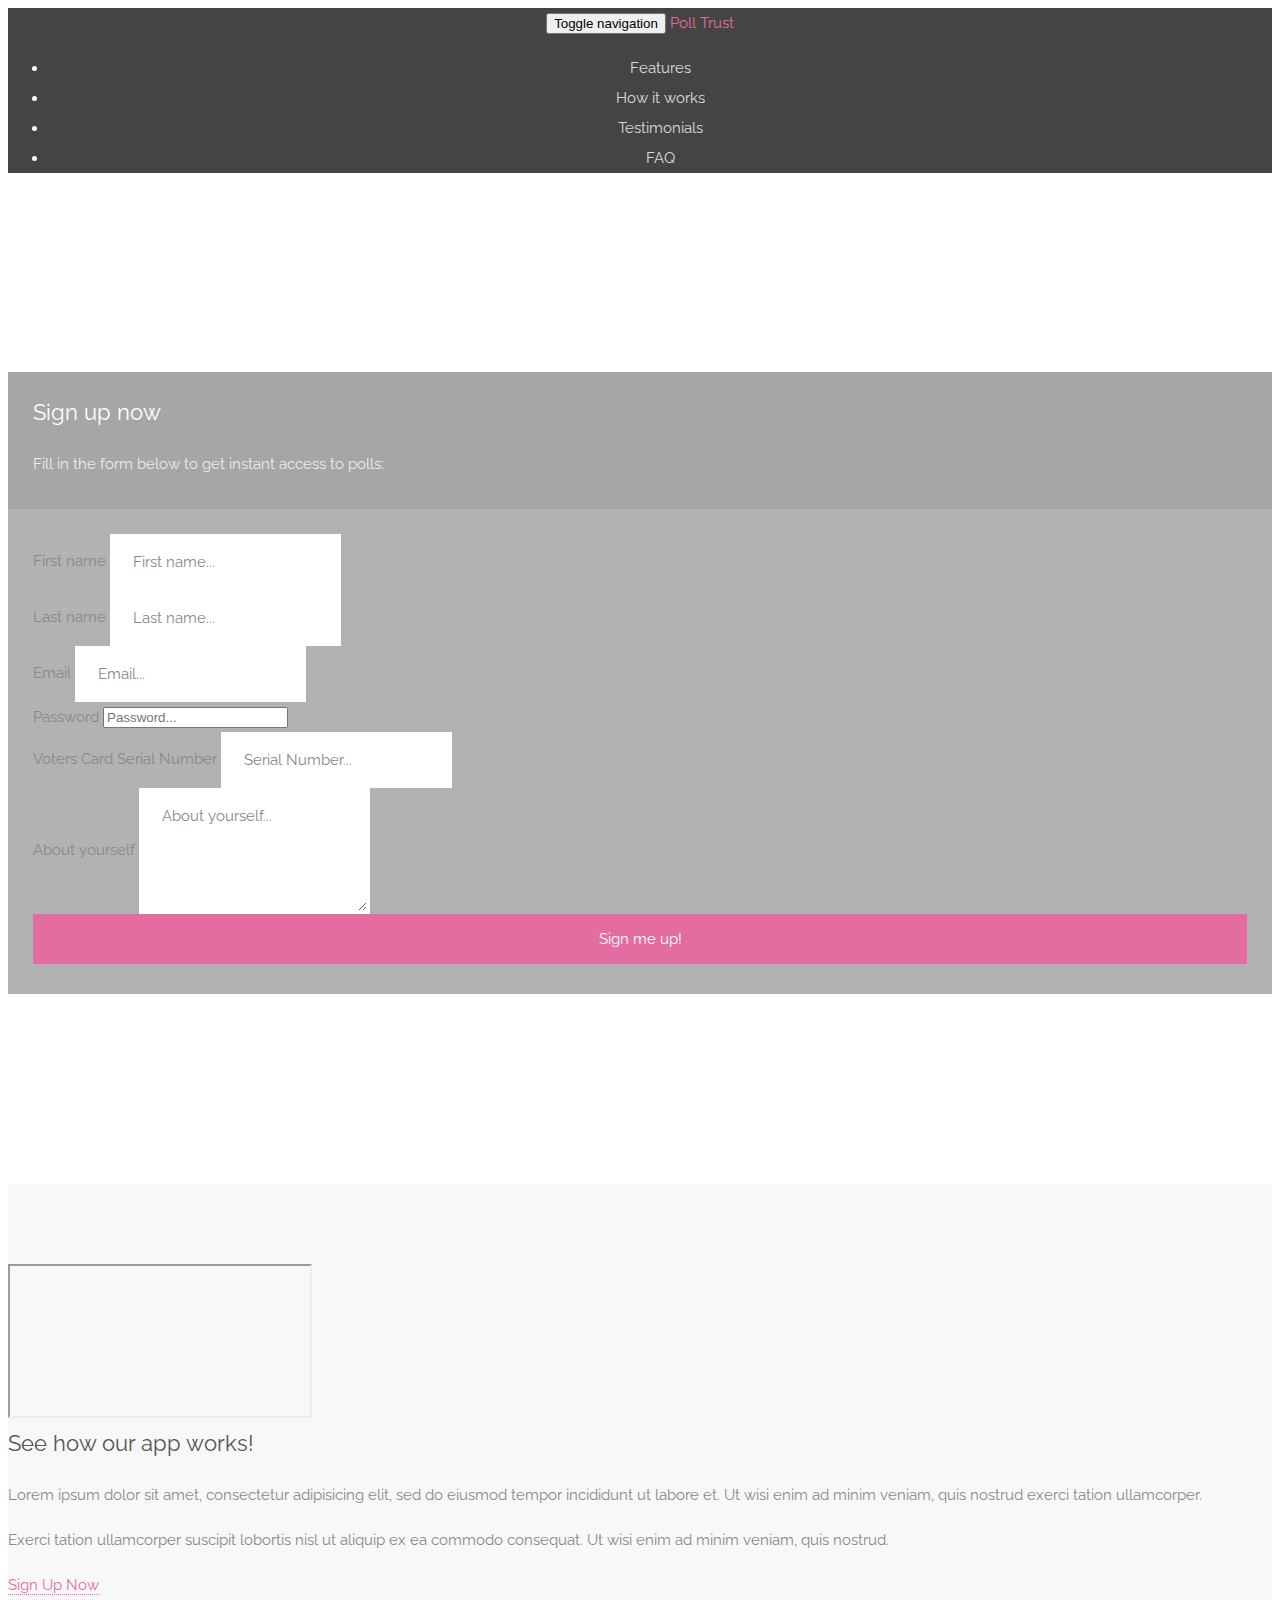
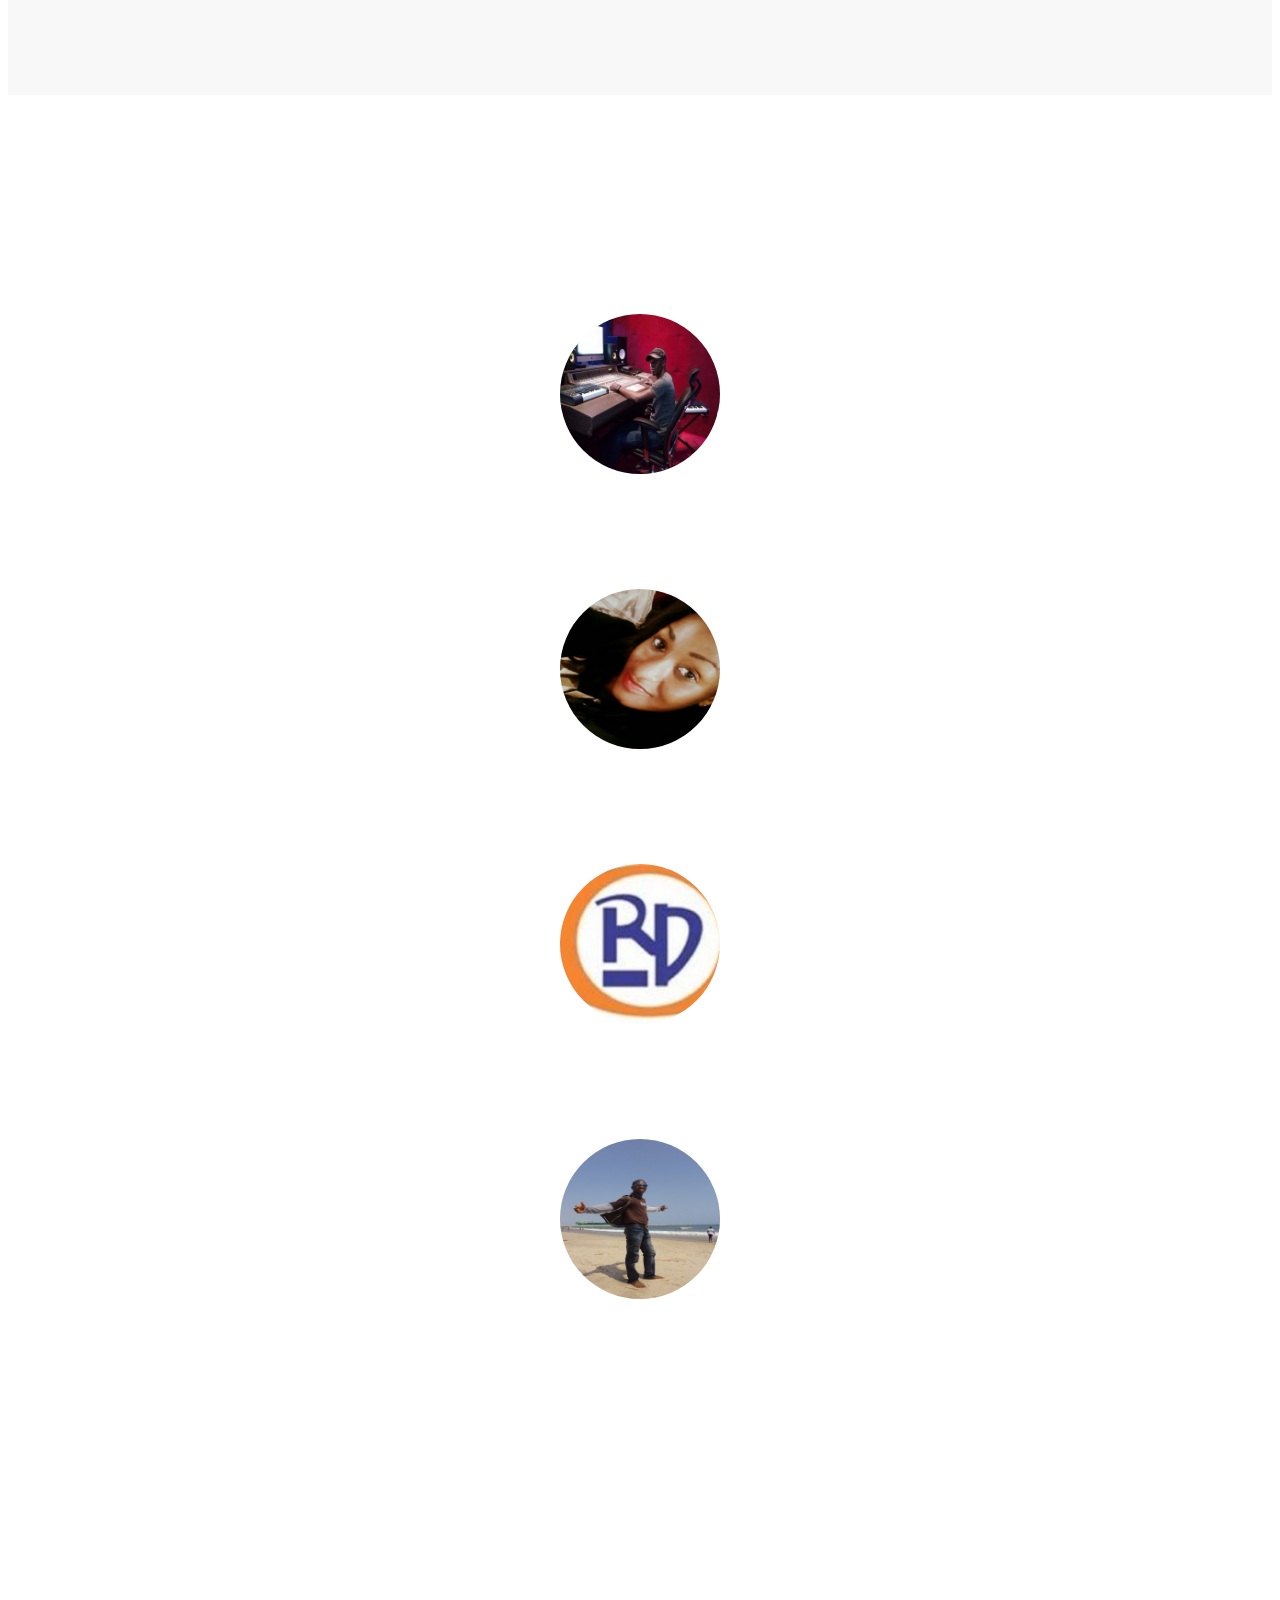
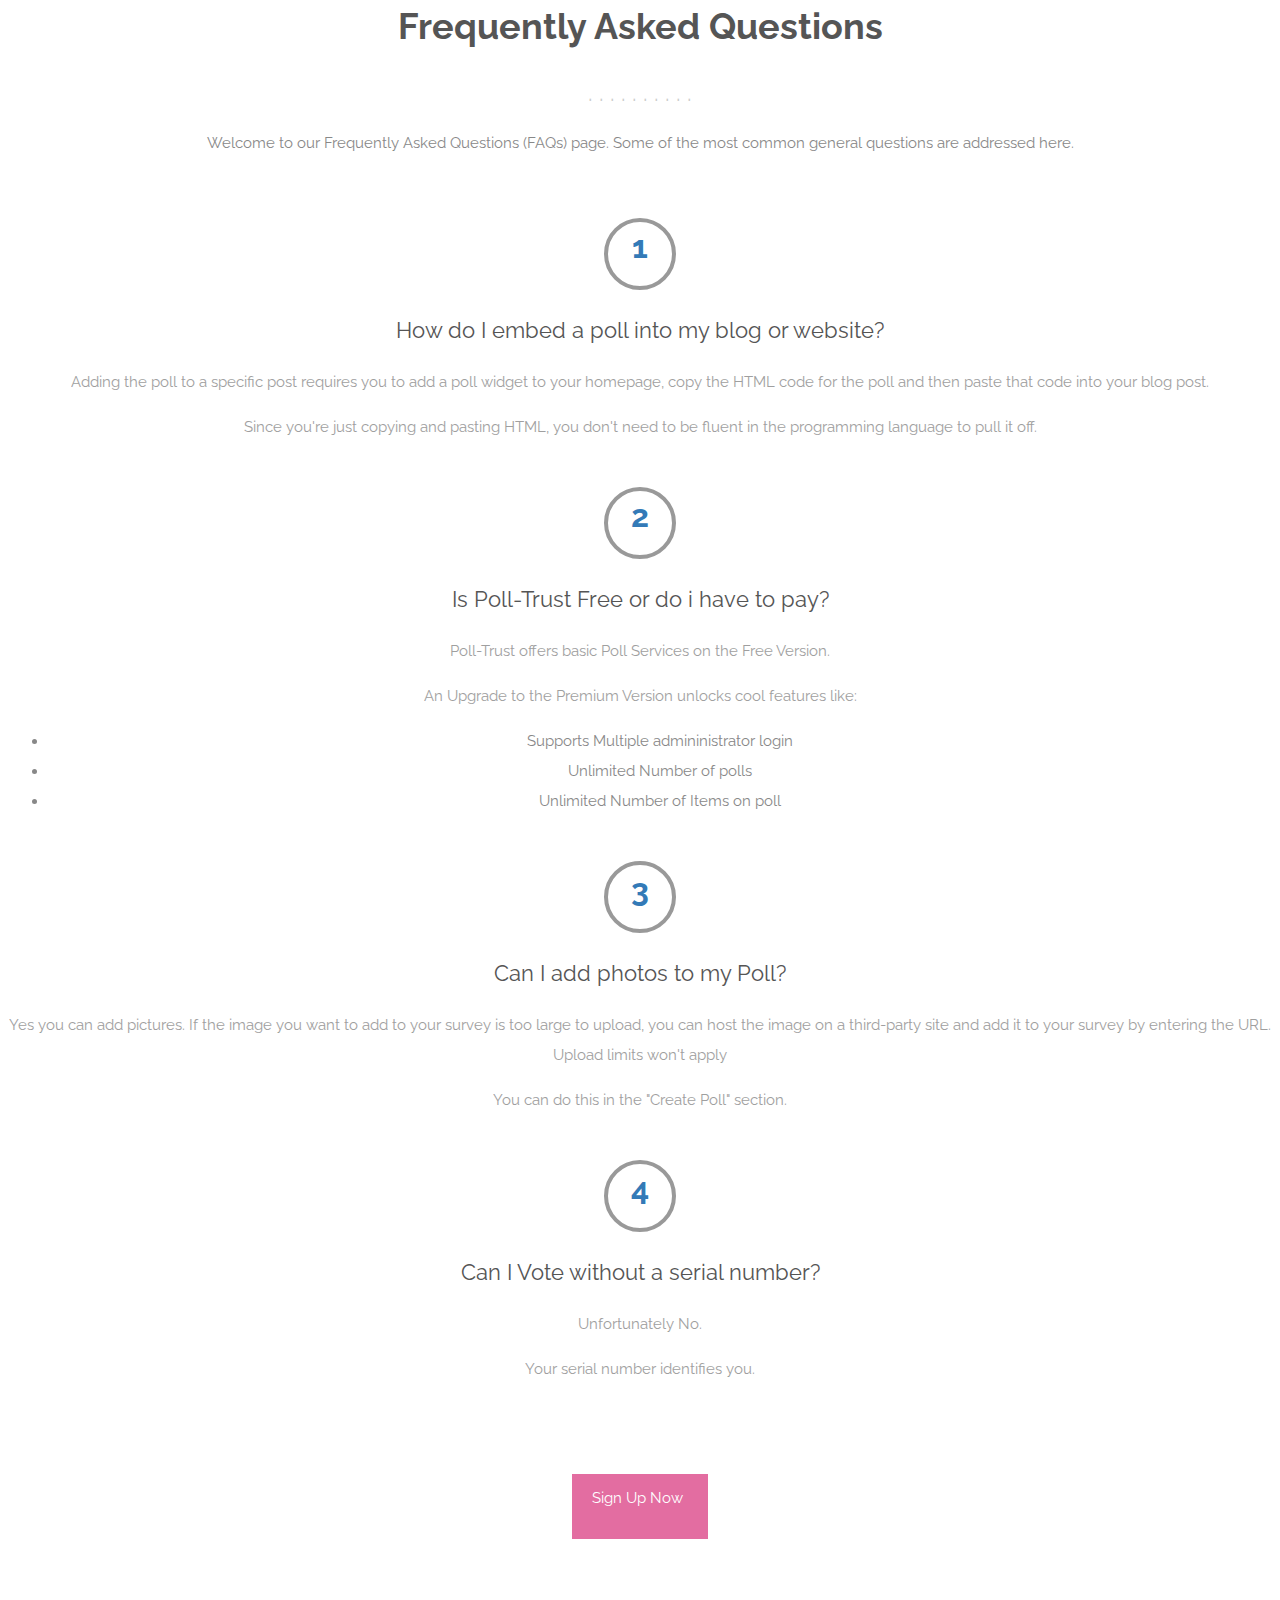
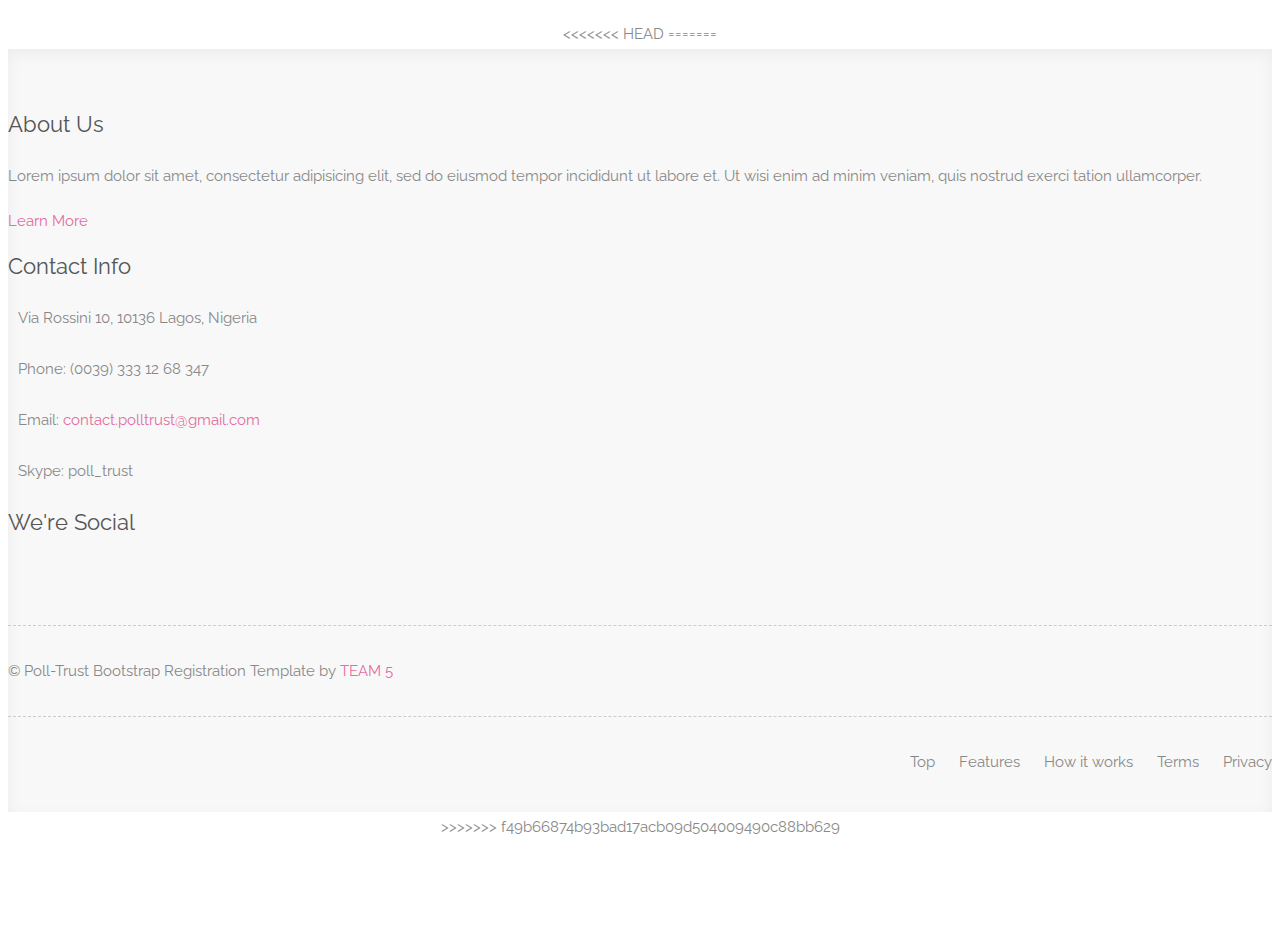
==== index.html @ 8098e17f "Merge branch 'master' of https://github.com/ofuochi/Poll-Trust" ====
<!DOCTYPE html>
<html lang="en">

    <head>

        <meta charset="utf-8">
        <meta http-equiv="X-UA-Compatible" content="IE=edge">
        <meta name="viewport" content="width=device-width, initial-scale=1">
        <title>Poll Trust</title>

        <!-- CSS -->
        <link rel="stylesheet" href="https://fonts.googleapis.com/css?family=Raleway:400,700">
        <link rel="stylesheet" href="assets/bootstrap/css/bootstrap.min.css">
        <link rel="stylesheet" href="assets/font-awesome/css/font-awesome.min.css">
        <link rel="stylesheet" href="assets/css/animate.css">
        <link rel="stylesheet" href="assets/css/style.css">
        <link rel="stylesheet" href="assets/css/media-queries.css">

        <!-- HTML5 Shim and Respond.js IE8 support of HTML5 elements and media queries -->
        <!-- WARNING: Respond.js doesn't work if you view the page via file:// -->
        <!--[if lt IE 9]>
            <script src="https://oss.maxcdn.com/libs/html5shiv/3.7.0/html5shiv.js"></script>
            <script src="https://oss.maxcdn.com/libs/respond.js/1.4.2/respond.min.js"></script>
        <![endif]-->

        <!-- Favicon and touch icons -->
        <link rel="shortcut icon" href="assets/ico/favicon.png">
        <link rel="apple-touch-icon-precomposed" sizes="144x144" href="assets/ico/apple-touch-icon-144-precomposed.png">
        <link rel="apple-touch-icon-precomposed" sizes="114x114" href="assets/ico/apple-touch-icon-114-precomposed.png">
        <link rel="apple-touch-icon-precomposed" sizes="72x72" href="assets/ico/apple-touch-icon-72-precomposed.png">
        <link rel="apple-touch-icon-precomposed" href="assets/ico/apple-touch-icon-57-precomposed.png">

    </head>

    <body>

		<!-- Top menu -->
		<nav class="navbar navbar-inverse" role="navigation">
			<div class="container">
				<div class="navbar-header">
					<button type="button" class="navbar-toggle collapsed" data-toggle="collapse" data-target="#top-navbar-1">
						<span class="sr-only">Toggle navigation</span>
						<span class="icon-bar"></span>
						<span class="icon-bar"></span>
						<span class="icon-bar"></span>
					</button>
					<a class="navbar-brand" href="index.html">Poll Trust</a>
				</div>
				<!-- Collect the nav links, forms, and other content for toggling -->
				<div class="collapse navbar-collapse" id="top-navbar-1">
					<ul class="nav navbar-nav navbar-right">
						<li><a class="scroll-link" href="#features">Features</a></li>
						<li><a class="scroll-link" href="#how-it-works">How it works</a></li>
						<li><a class="scroll-link" href="#testimonials">Testimonials</a></li>
						<li><a class="scroll-link" href="#faq">FAQ</a></li>
					</ul>
				</div>
			</div>
		</nav>

        <!-- Top content -->
        <div class="top-content">
        	<div class="container">

				<div class="row">
					<div class="col-sm-8 col-sm-offset-2 text">
						<h1 class="wow fadeInLeftBig">Register Landing Page</h1>
						<div class="description wow fadeInLeftBig">
							<p>
								<!-- We have been working very hard to create the new version of our app. It comes with a lot of new features. Check it out now! -->
							</p>
						</div>
					</div>
				</div>

				<div class="row">
					<div class="col-sm-6 col-sm-offset-3 r-form-1-box wow fadeInUp">
						<div class="r-form-1-top">
							<div class="r-form-1-top-left">
								<h3>Sign up now</h3>
								<p>Fill in the form below to get instant access to polls:</p>
							</div>
							<div class="r-form-1-top-right">
								<i class="fa fa-pencil"></i>
							</div>
						</div>
						<div class="r-form-1-bottom">
							<form role="form" action="" method="post">
								<div class="form-group">
									<label class="sr-only" for="r-form-1-first-name">First name</label>
									<input type="text" name="r-form-1-first-name" placeholder="First name..." class="r-form-1-first-name form-control" id="r-form-1-first-name" required>
								</div>
								<div class="form-group">
									<label class="sr-only" for="r-form-1-last-name">Last name</label>
									<input type="text" name="r-form-1-last-name" placeholder="Last name..." class="r-form-1-last-name form-control" id="r-form-1-last-name" required="">
								</div>
								<div class="form-group">
									<label class="sr-only" for="r-form-1-email">Email</label>
									<input type="text" name="r-form-1-email" placeholder="Email..." class="r-form-1-email form-control" id="r-form-1-email" required>
								</div>
								<div class="form-group">
                                    <label class="sr-only" for="r-form-1-email">Password</label>
                                    <input type="Password" name="r-form-1-password" placeholder="Password..." class="r-form-1-email form-control" id="r-form-1-email" required="">
                                </div>
																<div class="form-group">
									<label class="sr-only" for="r-form-1-email">Voters Card Serial Number</label>
									<input type="text" name="r-form-1-email" placeholder="Serial Number..." class="r-form-1-email form-control" id="r-form-1-email" required="">
								</div>

								<div class="form-group">
									<label class="sr-only" for="r-form-1-about-yourself">About yourself</label>
									<textarea name="r-form-1-about-yourself" placeholder="About yourself..."
												class="r-form-1-about-yourself form-control" id="r-form-1-about-yourself"></textarea>
								</div>
								<button type="submit" class="btn">Sign me up!</button>
							</form>
						</div>
					</div>
				</div>

            </div>
        </div>

        <!-- Features -->
        <div class="features-container section-container">
	        <div class="container">
	            <div class="row">
	                <div class="col-sm-12 features section-description wow fadeIn">
	                    <!-- s -->
	            </div>
	        </div>
        </div>

		<!-- How it works -->
        <div class="how-it-works-container section-container section-container-gray-bg">
	        <div class="container">
	            <div class="row">
	                <div class="col-sm-5 how-it-works-box wow fadeInLeft">
	                    <div class="embed-responsive embed-responsive-16by9">
							<iframe class="embed-responsive-item" src="https://player.vimeo.com/video/115014610?title=0&amp;byline=0&amp;portrait=0&amp;badge=0&amp;color=e36da1"
										webkitallowfullscreen mozallowfullscreen allowfullscreen></iframe>
						</div>
	                </div>
	                <div class="col-sm-6 col-sm-offset-1 how-it-works-box how-it-works-box-right wow fadeInUp">
	                    <h3>See how our app works!</h3>
                    	<p>
                    		Lorem ipsum dolor sit amet, consectetur adipisicing elit, sed do eiusmod tempor incididunt ut labore et.
                    		Ut wisi enim ad minim veniam, quis nostrud exerci tation ullamcorper.
                    	</p>
                    	<p>
                    		Exerci tation ullamcorper suscipit lobortis nisl ut aliquip ex ea commodo consequat.
                    		Ut wisi enim ad minim veniam, quis nostrud.
                    	</p>
                    	<p>
                    		<a class="learn-more scroll-link" href="#top-content">Sign Up Now</a>
                    	</p>
	                </div>
	            </div>
	        </div>
        </div>

        <!-- Testimonials -->
        <div class="testimonials-container section-container section-container-image-bg">
	        <div class="container">
	            <div class="row">
	                <div class="col-sm-12 testimonials section-description wow fadeIn">
	                	<h2>Testimonials</h2>
	                    <p>Take a look below to read what our clients have said about us:</p>
	                </div>
	            </div>
	            <div class="row">
	                <div class="col-sm-10 col-sm-offset-1 testimonial-list wow fadeInUp">
	                	<div role="tabpanel">
	                		<!-- Tab panes -->
	                		<div class="tab-content">
	                			<div role="tabpanel" class="tab-pane fade in active" id="tab1">
	                				<div class="testimonial-image">
	                					<img src="assets/img/testimonials/1.jpg" alt="" data-at2x="assets/img/testimonials/1.jpg">
	                				</div>
	                				<div class="testimonial-text">
		                                <p>
		                                	"Team 5 of Audax has nailed it, their website is awesome which they call "Poll Trust" They've even included new design interface which make it user's friendly."<br>
		                                	<a href="#">Chudy, Port Harcourt.</a>
		                                </p>
	                                </div>
	                			</div>
	                			<div role="tabpanel" class="tab-pane fade" id="tab2">
	                				<div class="testimonial-image">
	                					<img src="assets/img/testimonials/2.jpg" alt="" data-at2x="assets/img/testimonials/2.jpg">
	                				</div>
	                				<div class="testimonial-text">
		                                <p>
		                                	"I love the app, I used it regularly. It is definitely one of the best time-saving poll site. "<br>
		                                	<a href="#">Kafisewon, Oyo State.</a>
		                                </p>
	                                </div>
	                			</div>
	                			<div role="tabpanel" class="tab-pane fade" id="tab3">
	                				<div class="testimonial-image">
	                					<img src="assets/img/testimonials/3.jpg" alt="" data-at2x="assets/img/testimonials/3.jpg">
	                				</div>
	                				<div class="testimonial-text">
		                                <p>
		                                	"We appreciate the professionalism of Poll Trust and the Customer Service too, using you guys app for about 5 years has really satisfied our needs."<br>
		                                	<a href="#">Royal Digits Limited, Lagos State.</a>
		                                </p>
	                                </div>
	                			</div>
	                			<div role="tabpanel" class="tab-pane fade" id="tab4">
	                				<div class="testimonial-image">
	                					<img src="assets/img/testimonials/4.jpg" alt="" data-at2x="assets/img/testimonials/4.jpg">
	                				</div>
	                				<div class="testimonial-text">
		                                <p>
		                                	"This is fifth time I've used Poll Trust and i am equally pleased with the outcome. Good Job, Great App! "<br>
		                                	<a href="#">Malik, Kano State.</a>
		                                </p>
	                                </div>
	                			</div>
	                		</div>
	                		<!-- Nav tabs -->
	                		<ul class="nav nav-tabs" role="tablist">
	                			<li role="presentation" class="active">
	                				<a href="#tab1" aria-controls="tab1" role="tab" data-toggle="tab"></a>
	                			</li>
	                			<li role="presentation">
	                				<a href="#tab2" aria-controls="tab2" role="tab" data-toggle="tab"></a>
	                			</li>
	                			<li role="presentation">
	                				<a href="#tab3" aria-controls="tab3" role="tab" data-toggle="tab"></a>
	                			</li>
	                			<li role="presentation">
	                				<a href="#tab4" aria-controls="tab4" role="tab" data-toggle="tab"></a>
	                			</li>
	                		</ul>
	                	</div>
	                </div>
	            </div>
	        </div>
        </div>

        <!-- FAQ -->
        <div class="faq-container section-container">
	        <div class="container">
	            <div class="row">
	                <div class="col-sm-12 faq section-description wow fadeIn">
	                    <h2>Frequently Asked Questions</h2>
	                    <div class="divider-1 wow fadeInUp">. . . . . . . . . .</div>
	                    <p>
	                    	Welcome to our Frequently Asked Questions (FAQs) page.
	                    	Some of the most common general questions are addressed here.
	                    </p>
	                </div>
	            </div>
	            <div class="row">
                	<div class="col-sm-4 col-sm-offset-1 faq-box wow fadeInUp">
	                	<div class="faq-number">1</div>
	                    <h3>How do I embed a poll into my blog or website?</h3>
	                    <p>Adding the poll to a specific post requires you to add a poll widget to your homepage, copy the HTML code for the poll and then paste that code into your blog post. </p>
	                    <p>Since you're just copying and pasting HTML, you don't need to be fluent in the programming language to pull it off.</p>
                    </div>
                    <div class="col-sm-4 col-sm-offset-2 faq-box wow fadeInDown">
	                	<div class="faq-number">2</div>
	                    <h3>Is Poll-Trust Free or do i have to pay?</h3>
	                    <p>Poll-Trust offers basic Poll Services on the Free Version.</p>
	                    <p>An Upgrade to the Premium Version unlocks cool features like:<ul><li>Supports Multiple admininistrator login</li><li>Unlimited Number of polls</li><li>Unlimited Number of Items on poll</li></ul></p>
                    </div>
                </div>
                <div class="row">
                    <div class="col-sm-4 col-sm-offset-1 faq-box wow fadeInUp">
	                	<div class="faq-number">3</div>
	                    <h3>Can I add photos to my Poll?</h3>
	                    <p>Yes you can add pictures. If the image you want to add to your survey is too large to upload, you can host the image on a third-party site and add it to your survey by entering the URL. Upload limits won't apply</p>
	                    <p>You can do this in the "Create Poll" section.</p>
                    </div>
                    <div class="col-sm-4 col-sm-offset-2 faq-box wow fadeInDown">
	                	<div class="faq-number">4</div>
	                    <h3>Can I Vote without a serial number?</h3>
	                    <p>Unfortunately No.</p>
	                    <p>Your serial number identifies you.</p>
                    </div>
	            </div>
	            <div class="row">
	            	<div class="col-sm-12 section-bottom-button wow fadeInUp">
                        <a class="btn btn-link-1 scroll-link" href="#top-content">Sign Up Now <i class="fa fa-angle-right"></i></a>
	            	</div>
	            </div>
	        </div>
        </div>

<<<<<<< HEAD
=======
        <!-- Footer -->
        <footer>
	        <div class="container">
	        	<div class="row">
	        		<div class="col-sm-4 footer-about wow fadeInUp">
	        			<h3>About Us</h3>
	        			<p>
	        				Lorem ipsum dolor sit amet, consectetur adipisicing elit, sed do eiusmod tempor incididunt ut labore et.
	        				Ut wisi enim ad minim veniam, quis nostrud exerci tation ullamcorper.
	        			</p>
	        			<p>
                    		<a class="scroll-link" href="#about-us">Learn More</a>
                    	</p>
                    </div>
	        		<div class="col-sm-4 footer-contact-info wow fadeInDown">
	        			<h3>Contact Info</h3>
	                	<p><i class="fa fa-map-marker"></i> Via Rossini 10, 10136 Lagos, Nigeria</p>
	                	<p><i class="fa fa-phone"></i> Phone: (0039) 333 12 68 347</p>
	                	<p><i class="fa fa-envelope"></i> Email: <a href="mailto:contact.polltrust@gmail.com">contact.polltrust@gmail.com</a></p>
	                	<p><i class="fa fa-skype"></i> Skype: poll_trust</p>
                    </div>
                    <div class="col-sm-4 footer-social wow fadeInUp">
                    	<h3>We're Social</h3>
                    	<p>
	                    	<a href="#"><i class="fa fa-facebook"></i></a>
							<a href="#"><i class="fa fa-twitter"></i></a>
							<a href="#"><i class="fa fa-google-plus"></i></a>
							<a href="#"><i class="fa fa-instagram"></i></a>
							<a href="#"><i class="fa fa-pinterest"></i></a>
						</p>
                    </div>
	            </div>
	            <div class="row">
           			<div class="col-sm-6 footer-copyright">
                    	&copy; Poll-Trust Bootstrap Registration Template by <a href="http://azmind.com/free-bootstrap-themes-templates/">TEAM 5</a>
                    </div>
           			<div class="col-sm-6 footer-menu">
                    	<ul>
                    		<li><a class="scroll-link" href="#top-content">Top</a></li>
							<li><a class="scroll-link" href="#features">Features</a></li>
							<li><a class="scroll-link" href="#how-it-works">How it works</a></li>
							<li><a href="#">Terms</a></li>
							<li><a href="#">Privacy</a></li>
						</ul>
                    </div>
           		</div>
	        </div>
        </footer>
>>>>>>> f49b66874b93bad17acb09d504009490c88bb629


    </body>

</html>
---- assets/css/style.css ----
body {
    font-family: 'Raleway', sans-serif;
    font-size: 15px;
    font-weight: 400;
    color: #888;
    line-height: 30px;
    text-align: center;
}

strong { font-weight: 700; }

a, a:hover, a:focus {
	color: #e36da1;
	text-decoration: none;
    -o-transition: all .3s; -moz-transition: all .3s; -webkit-transition: all .3s; -ms-transition: all .3s; transition: all .3s;
}

h1, h2 {
	margin-top: 10px;
	font-size: 36px;
    font-weight: 700;
    color: #555;
    line-height: 44px;
}

h3 {
	font-size: 22px;
    font-weight: 400;
    color: #555;
    line-height: 30px;
}

img { max-width: 100%; }

.medium-paragraph {
	font-size: 18px;
	line-height: 32px;
}

::-moz-selection { background: #e36da1; color: #fff; text-shadow: none; }
::selection { background: #e36da1; color: #fff; text-shadow: none; }


/***** General style, all sections *****/

.section-container {
    margin: 0 auto;
    padding-bottom: 80px;
}

.section-container-gray-bg {
	background: #f8f8f8;
}

.section-container-image-bg, 
.section-container-image-bg h2, 
.section-container-image-bg h3 {
	color: #fff;
}

.section-container-image-bg .divider-1 {
	color: #fff;
	opacity: 0.8;
}

.section-description {
	margin-top: 60px;
    padding-bottom: 10px;
}

.section-description p {
    margin-top: 20px;
	padding: 0 120px;
}
.section-container-image-bg .section-description p {
	opacity: 0.8;
}

.section-bottom-button {
	padding-top: 60px;
}

.btn-link-1 {
	display: inline-block;
	height: 50px;
	margin: 0 5px;
	padding: 15px 20px 0 20px;
	background: #e36da1;
	font-size: 15px;
    font-weight: 400;
    line-height: 15px;
    color: #fff;
    -moz-border-radius: 0; -webkit-border-radius: 0; border-radius: 0;
}
.btn-link-1:hover, .btn-link-1:focus, .btn-link-1:active { outline: 0; opacity: 0.6; color: #fff; }

.btn-link-1 i { padding-left: 5px; vertical-align: middle; font-size: 20px; line-height: 20px; }


/***** Divider *****/

.divider-1 {
	font-size: 24px;
	color: #ccc;
}


/***** Top menu *****/

.navbar {
	margin-bottom: 0;
	background: #444;
	border: 0;
	-moz-border-radius: 0; -webkit-border-radius: 0; border-radius: 0;
	-o-transition: all .6s; -moz-transition: all .6s; -webkit-transition: all .6s; -ms-transition: all .6s; transition: all .6s;
}

ul.navbar-nav {
	font-size: 15px;
	color: #fff;
}

.navbar-inverse ul.navbar-nav li a { color: #fff; opacity: 0.8; border: 0; }
.navbar-inverse ul.navbar-nav li a:hover { color: #fff; opacity: 1; border: 0; }
.navbar-inverse ul.navbar-nav li a:focus { color: #fff; outline: 0; opacity: 1; border: 0; }

.navbar-brand {
	width: 77px;
	background: url(../img/logo.png) left center no-repeat;
	text-indent: -99999px;
}


/***** Top content *****/

.top-content { padding: 70px 0 100px 0; }

.top-content .text { color: #fff; }
.top-content .text h1 { color: #fff; }

.top-content .description { margin: 20px 0 60px 0; }
.top-content .description p { opacity: 0.8; }


.r-form-1-top { overflow: hidden; padding: 0 25px 15px 25px; background: #444; background: rgba(0, 0, 0, 0.35); text-align: left; }
.r-form-1-top-left { float: left; width: 75%; padding-top: 25px; }
.r-form-1-top-left h3 { margin-top: 0; color: #fff; }
.r-form-1-top-left p { opacity: 0.8; color: #fff; }
.r-form-1-top-right { float: left; width: 25%; padding-top: 5px; font-size: 66px; color: #fff; line-height: 100px; text-align: right; opacity: 0.3; }
.r-form-1-bottom { padding: 25px 25px 30px 25px; background: #444; background: rgba(0, 0, 0, 0.3); text-align: left; }

.r-form-1-box input[type="text"], 
.r-form-1-box textarea, 
.r-form-1-box textarea.form-control {
	height: 50px;
    margin: 0;
    padding: 0 20px;
    vertical-align: middle;
    background: #fff;
    border: 3px solid #fff;
    font-family: 'Raleway', sans-serif;
    font-size: 15px;
    font-weight: 400;
    line-height: 50px;
    color: #888;
    -moz-border-radius: 0; -webkit-border-radius: 0; border-radius: 0;
    -moz-box-shadow: none; -webkit-box-shadow: none; box-shadow: none;
    -o-transition: all .3s; -moz-transition: all .3s; -webkit-transition: all .3s; -ms-transition: all .3s; transition: all .3s;
}

.r-form-1-box textarea, 
.r-form-1-box textarea.form-control { height: 100px; padding-top: 10px; padding-bottom: 10px; line-height: 30px; }

.r-form-1-box input[type="text"]:focus, 
.r-form-1-box textarea:focus, 
.r-form-1-box textarea.form-control:focus {
	outline: 0; background: #fff; border: 3px solid #e36da1;
    -moz-box-shadow: none; -webkit-box-shadow: none; box-shadow: none;
}

.r-form-1-box input[type="text"]::-moz-placeholder, 
.r-form-1-box textarea::-moz-placeholder, 
.r-form-1-box textarea.form-control::-moz-placeholder { color: #888; }

.r-form-1-box input[type="text"]:-ms-input-placeholder, 
.r-form-1-box textarea:-ms-input-placeholder, 
.r-form-1-box textarea.form-control:-ms-input-placeholder { color: #888; }

.r-form-1-box input[type="text"]::-webkit-input-placeholder, 
.r-form-1-box textarea::-webkit-input-placeholder, 
.r-form-1-box textarea.form-control::-webkit-input-placeholder { color: #888; }

.r-form-1-box button.btn {
	width: 100%;
	height: 50px;
    margin: 0;
    padding: 0 20px;
    vertical-align: middle;
    background: #e36da1;
    border: 0;
    font-family: 'Raleway', sans-serif;
    font-size: 15px;
    font-weight: 400;
    line-height: 50px;
    color: #fff;
    -moz-border-radius: 0; -webkit-border-radius: 0; border-radius: 0;
    text-shadow: none;
    -moz-box-shadow: none; -webkit-box-shadow: none; box-shadow: none;
    -o-transition: all .3s; -moz-transition: all .3s; -webkit-transition: all .3s; -ms-transition: all .3s; transition: all .3s;
}

.r-form-1-box button.btn:hover { opacity: 0.6; color: #fff; }
.r-form-1-box button.btn:active { outline: 0; opacity: 0.6; color: #fff; -moz-box-shadow: none; -webkit-box-shadow: none; box-shadow: none; }
.r-form-1-box button.btn:focus { outline: 0; opacity: 0.6; background: #e36da1; color: #fff; }
.r-form-1-box button.btn:active:focus, .r-form-1-box button.btn.active:focus { outline: 0; opacity: 0.6; background: #e36da1; color: #fff; }


/***** Features *****/

.features { padding-bottom: 30px; }

.features-box { padding-top: 15px; padding-bottom: 15px; }
.features-box .features-box-icon { font-size: 80px; color: #e36da1; line-height: 80px; }
.features-box h3 { margin-top: 15px; }


/***** How it works *****/

.how-it-works-container { padding-top: 80px; }

.how-it-works-box { text-align: left; }
.how-it-works-box h3 { margin-top: 0; }
.how-it-works-box a.learn-more { border-bottom: 1px dotted; }
.how-it-works-box a.learn-more:hover, .how-it-works-box a.learn-more:focus { color: #555; border: 0; }


/***** Testimonials *****/

.testimonials-container { padding-bottom: 70px; }

.testimonial-list { margin-top: 30px; text-align: center; }

.testimonial-list .testimonial-image img {
	max-width: 160px;
	-moz-border-radius: 50%; -webkit-border-radius: 50%; border-radius: 50%;
}

.testimonial-list .testimonial-text { margin-top: 30px; }
.testimonial-list .testimonial-text p { opacity: 0.8; }

.testimonial-list .testimonial-text a { color: #fff; border-bottom: 1px dotted #fff; }
.testimonial-list .testimonial-text a:hover, 
.testimonial-list .testimonial-text a:focus { color: #fff; border: 0; }

.testimonial-list .nav-tabs { margin-top: 30px; border: 0; }
.testimonial-list .nav-tabs li { float: none; display: inline-block; margin-left: 10px; margin-right: 10px; }

.testimonial-list .nav-tabs li a {
    width: 16px;
    height: 16px;
    margin: 0;
    padding: 0;
    background: none;
    border: 1px solid #fff;
    border-color: rgba(255, 255, 255, 0.8);
    -moz-border-radius: 50%; -webkit-border-radius: 50%; border-radius: 50%;
}

.testimonial-list .nav-tabs li a:hover {
	background: #fff;
	background: rgba(255, 255, 255, 0.8);
    border: 1px solid #fff;
    border-color: rgba(255, 255, 255, 0.8);
}

.testimonial-list .nav-tabs li.active a,
.testimonial-list .nav-tabs li.active a:focus { background: #e36da1; border: 0; }


/***** FAQ *****/

.faq { padding-bottom: 30px; }

.faq-box { padding-top: 15px; padding-bottom: 15px; }
.faq-box h3 { margin-top: 25px; }
.faq-box p { opacity: 0.8; }

.faq-number {
	display: inline-block; width: 64px; height: 64px; margin: 0 auto; border: 4px solid #999;
	font-size: 32px; color: #337ab7; line-height: 50px; font-weight: 700;
	-moz-border-radius: 50%; -webkit-border-radius: 50%; border-radius: 50%;
}


/***** Footer *****/

footer {
	padding: 60px 0 35px 0;
	background: #f8f8f8;
	text-align: left;
	-moz-box-shadow: 0 5px 15px 0 rgba(0,0,0,.05) inset;
	-webkit-box-shadow: 0 5px 15px 0 rgba(0,0,0,.05) inset;
	box-shadow: 0 5px 15px 0 rgba(0,0,0,.05) inset;
}

footer h3 { margin-top: 0; }

footer a { color: #e36da1; border: 0; }
footer a:hover, footer a:focus { border-bottom: 1px dotted #e36da1; outline: 0; }

.footer-contact-info p { word-wrap: break-word; }
.footer-contact-info i { padding-right: 10px; font-size: 18px; color: #ccc; vertical-align: text-top; }

.footer-social a { margin-right: 20px; color: #bbb; }
.footer-social a:hover, .footer-social a:focus { color: #337ab7; border: 0; }
.footer-social i { font-size: 28px; vertical-align: text-top; }

.footer-copyright {
	margin-top: 30px;
	padding-top: 30px;
	border-top: 1px dashed #ccc;
}

.footer-menu {
	margin-top: 30px;
	padding-top: 30px;
	border-top: 1px dashed #ccc;
	text-align: right;
}
.footer-menu ul { margin: 0; padding: 0; list-style: none; }
.footer-menu li { display: inline; margin-left: 20px; }
.footer-menu a, .footer-menu a:hover, .footer-menu a:focus { color: #888; border-color: #888; }
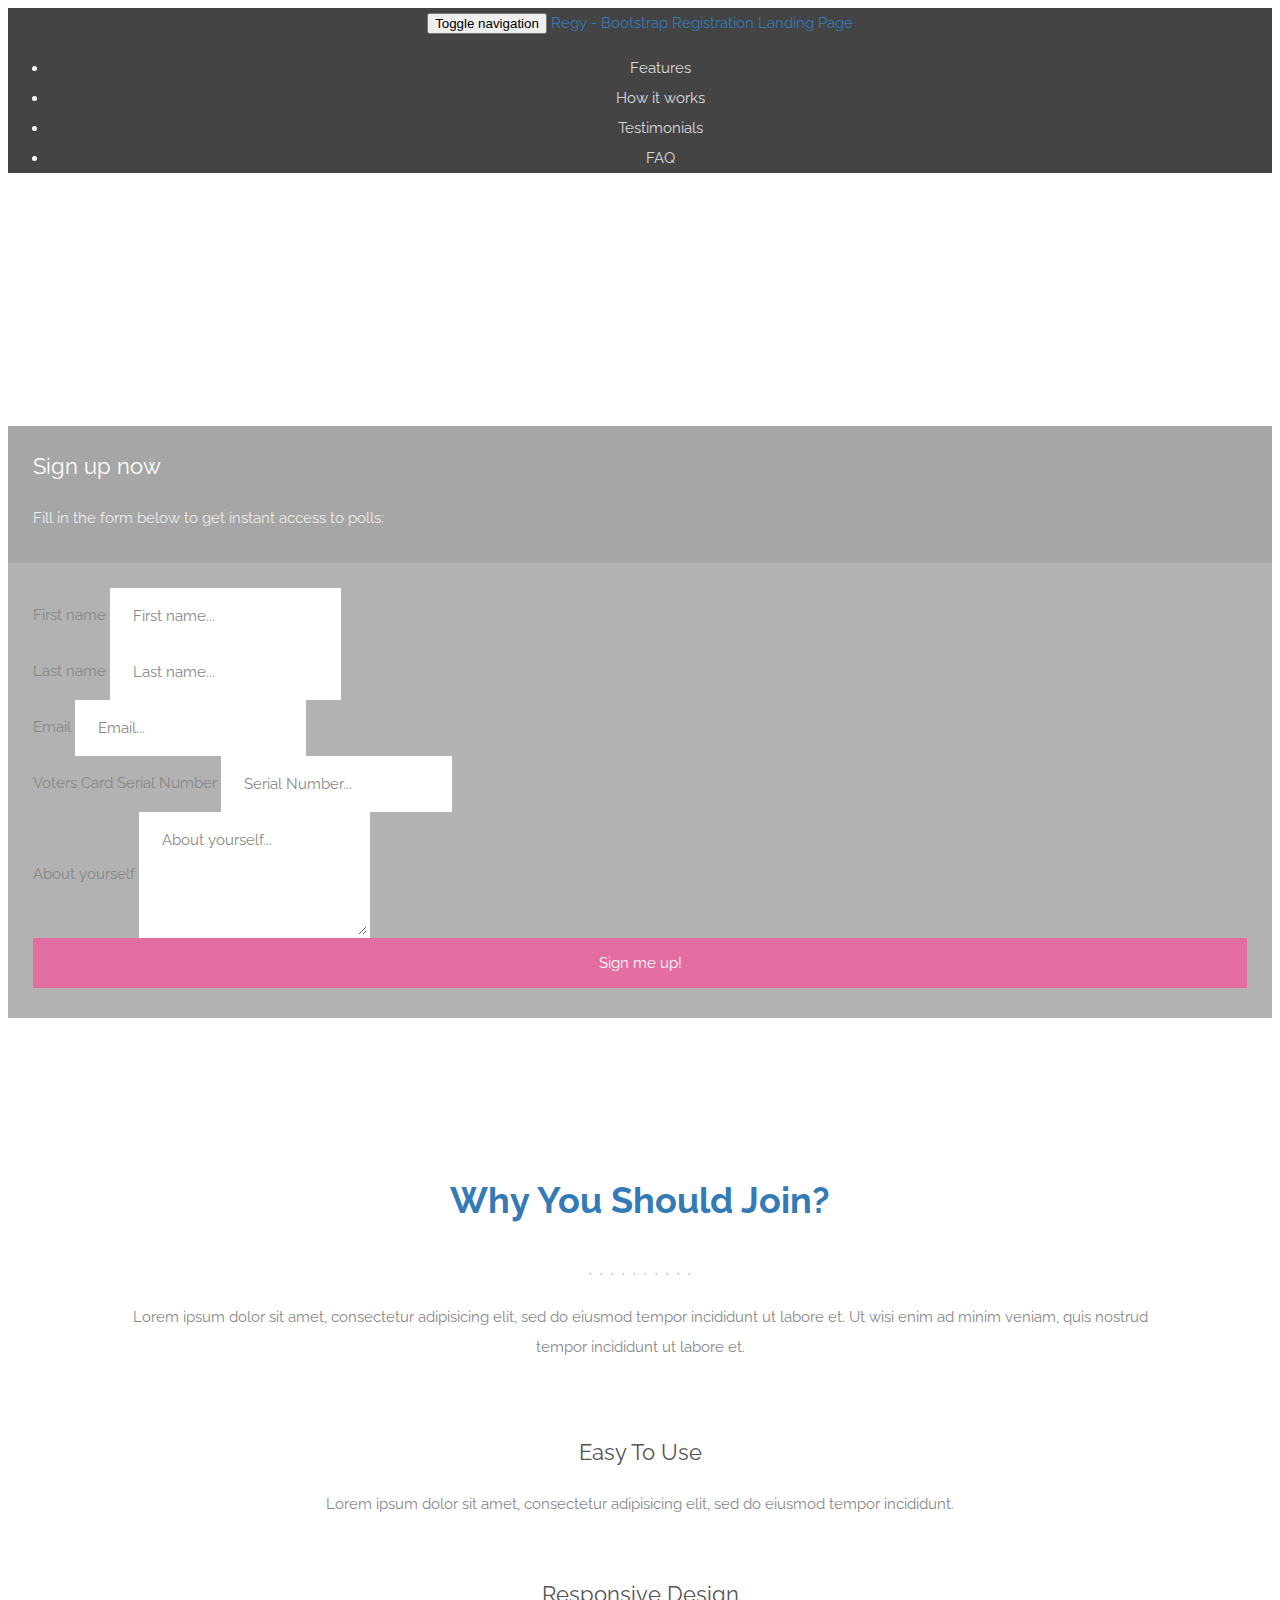
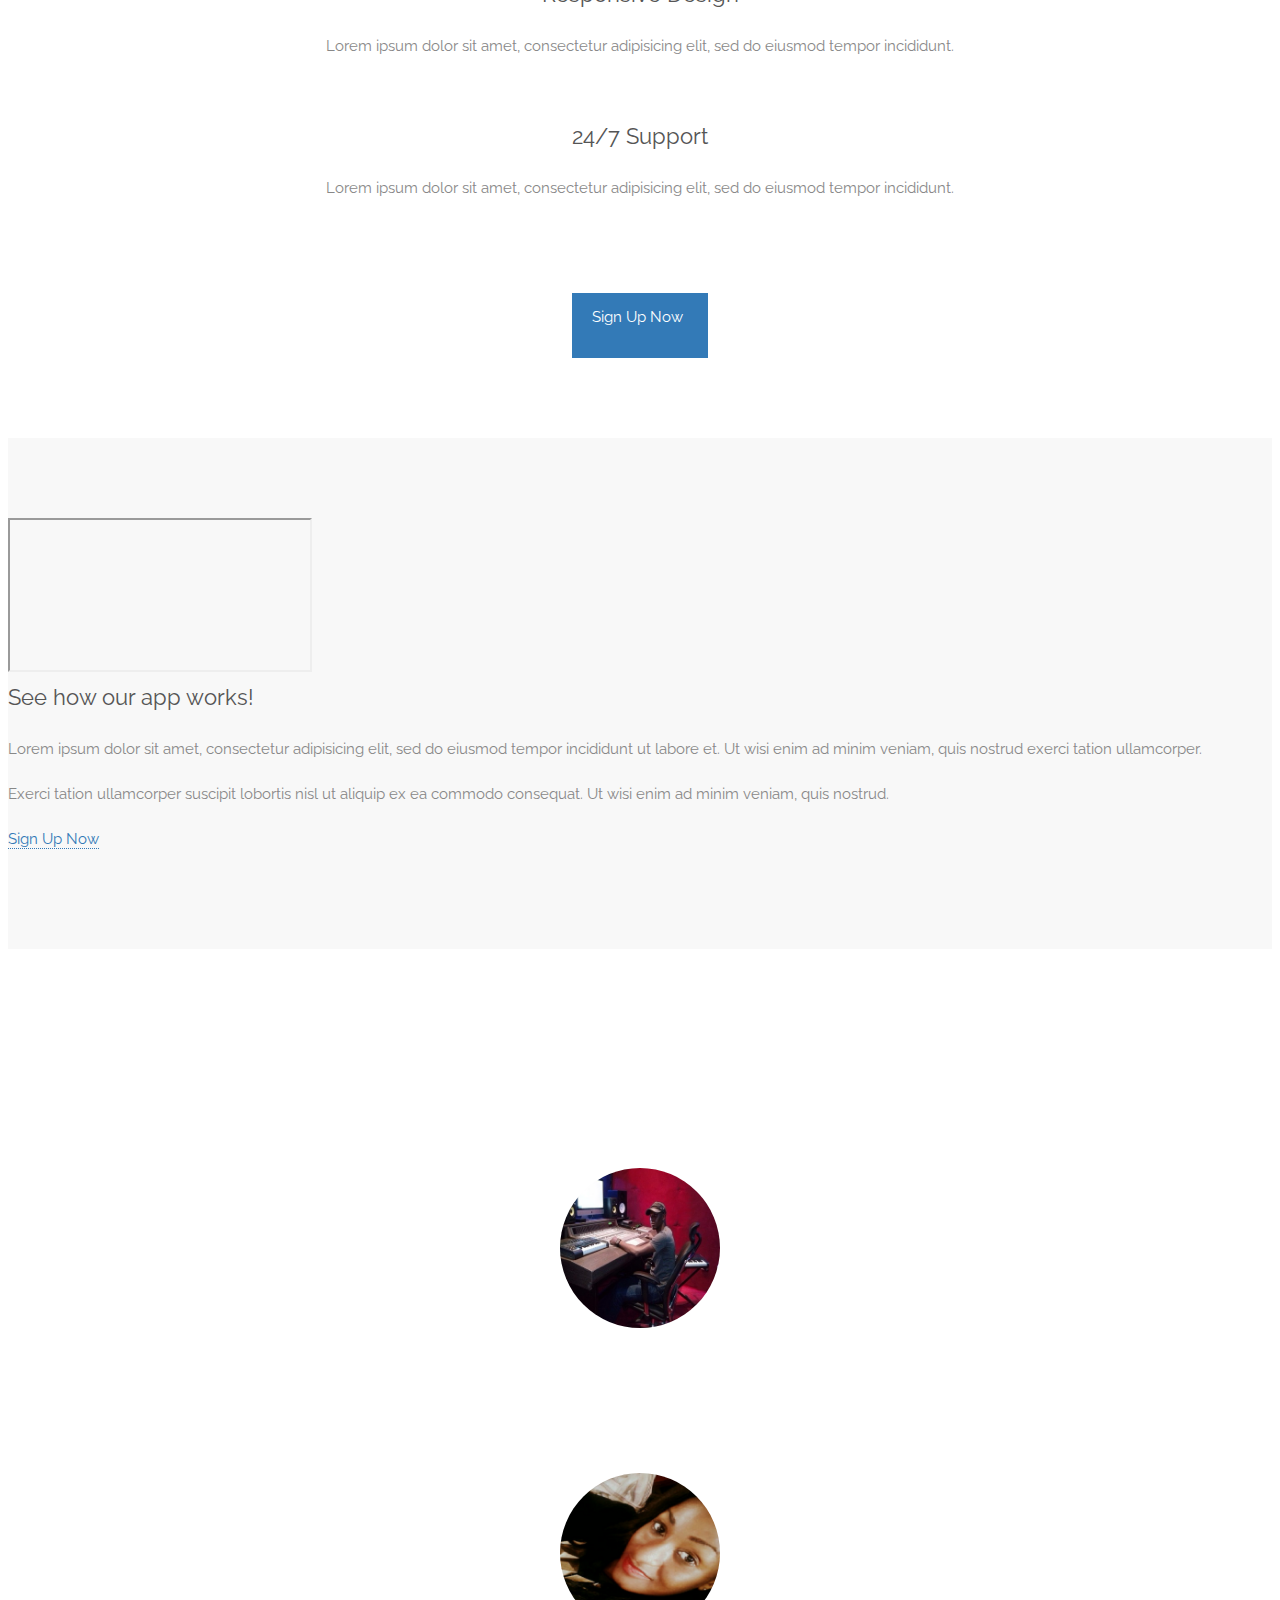
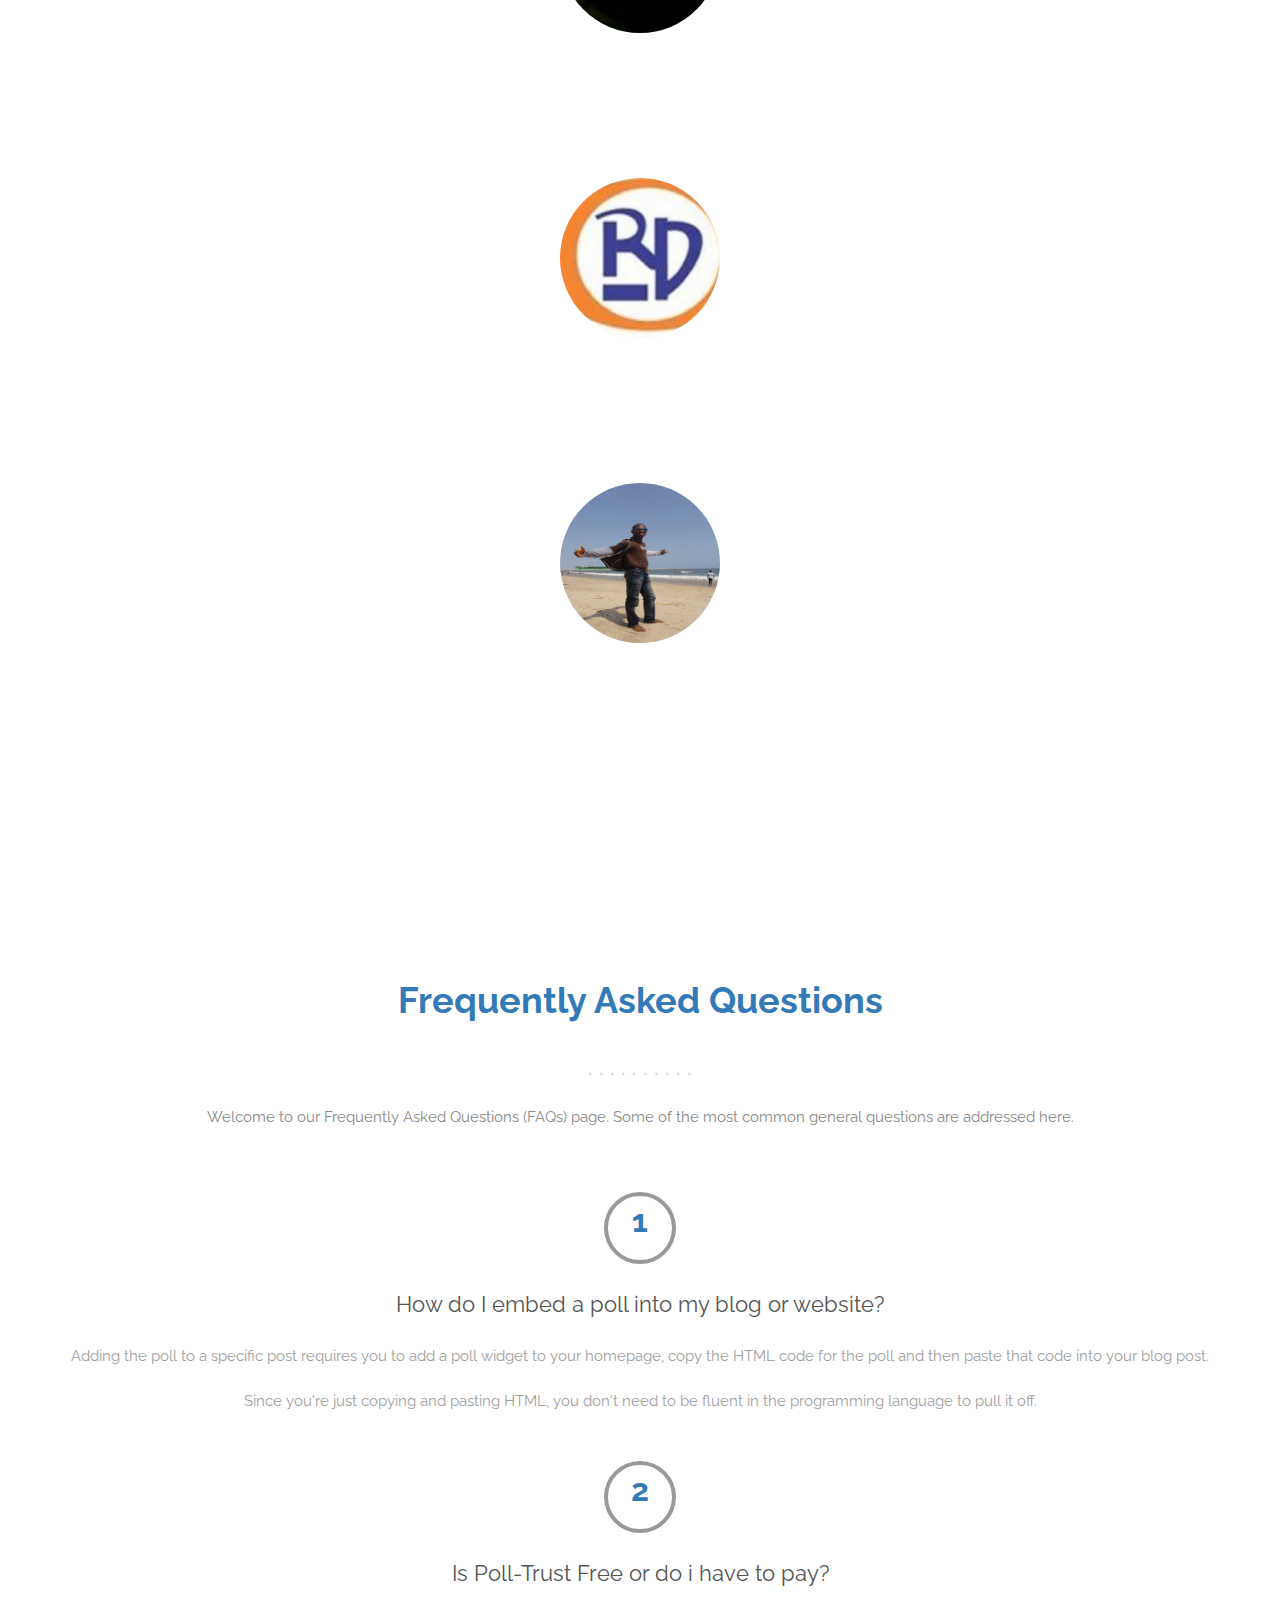
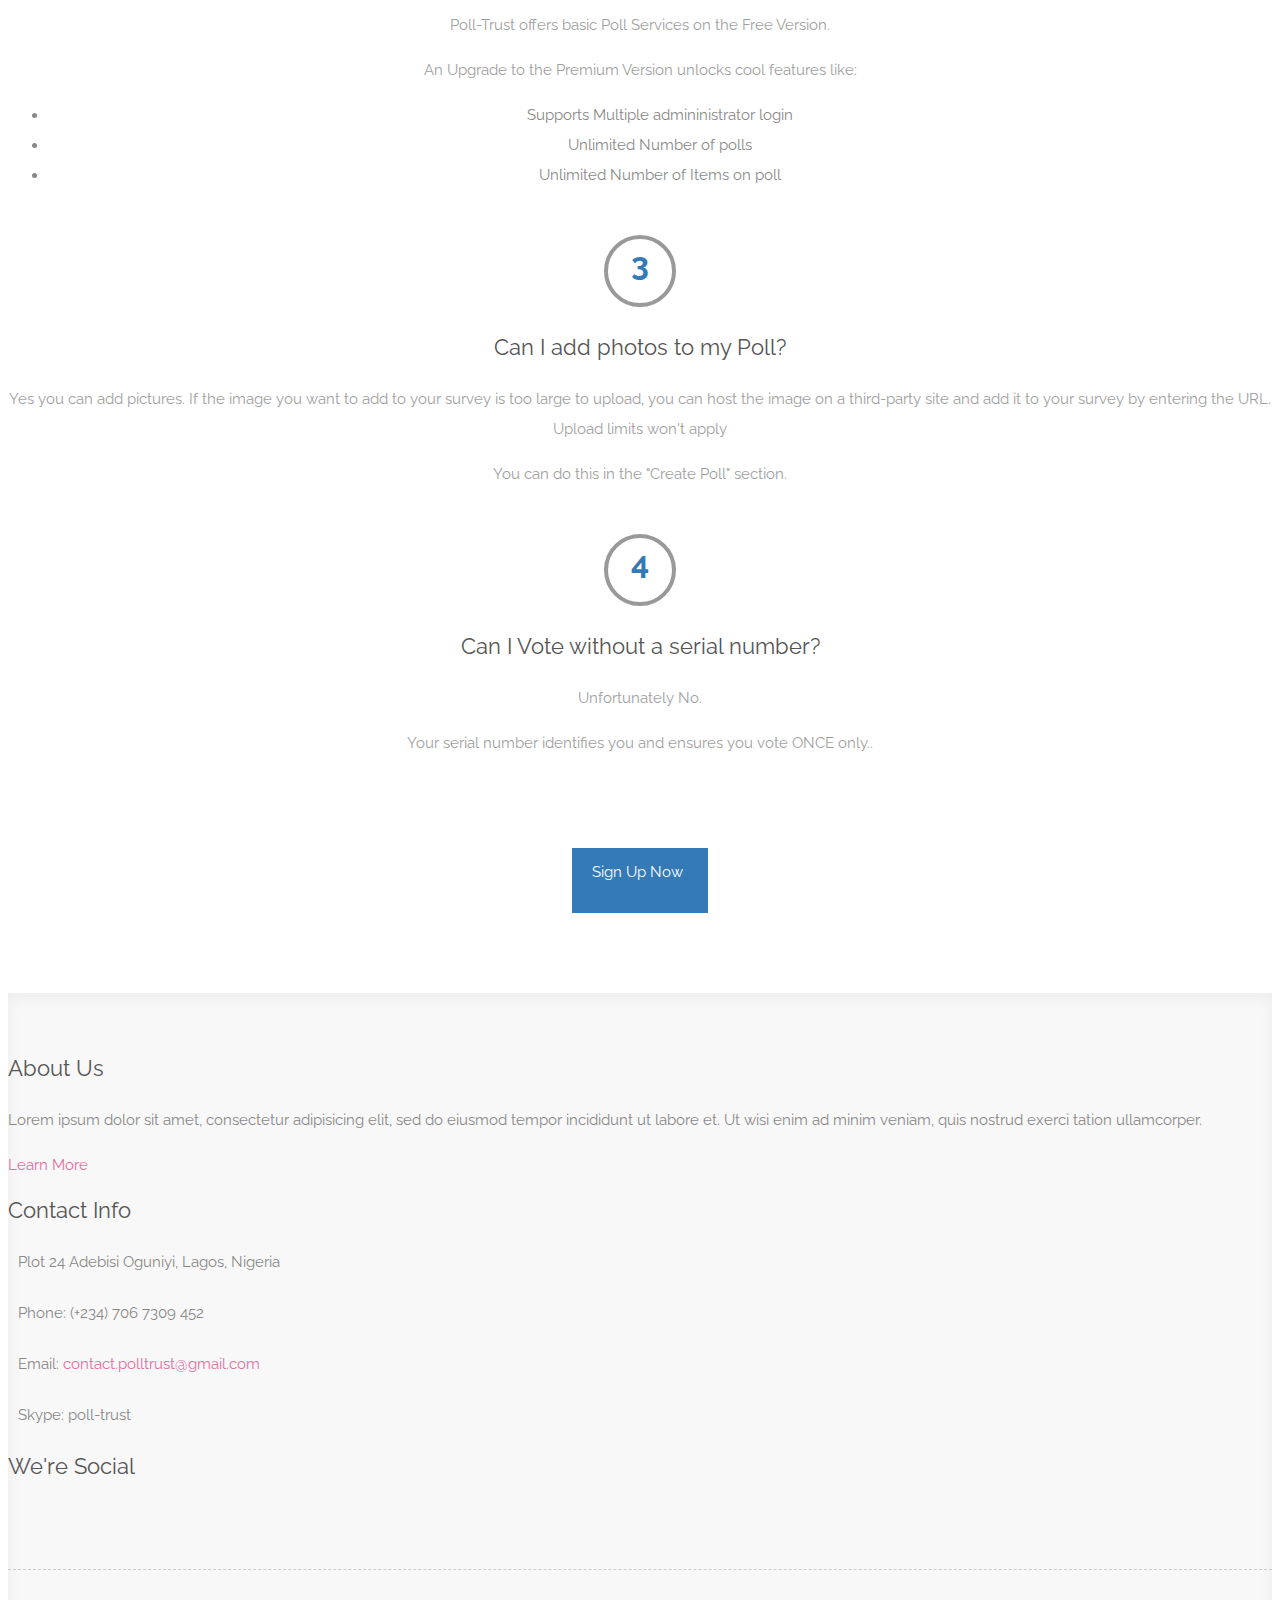
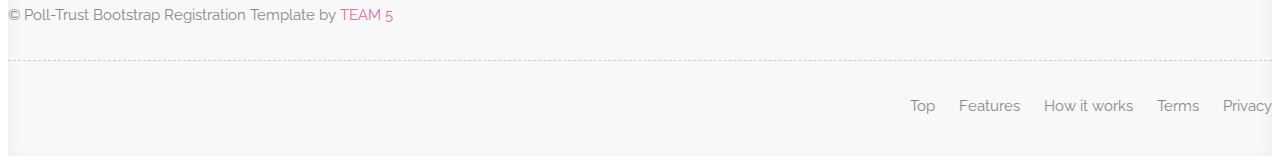
==== commit bf04f524: "changes in text for FAQ" ====
--- a/index.html
+++ b/index.html
@@ -6,7 +6,7 @@
         <meta charset="utf-8">
         <meta http-equiv="X-UA-Compatible" content="IE=edge">
         <meta name="viewport" content="width=device-width, initial-scale=1">
-        <title>Poll Trust</title>
+        <title>Regy - Bootstrap Registration Landing Page</title>
 
         <!-- CSS -->
         <link rel="stylesheet" href="https://fonts.googleapis.com/css?family=Raleway:400,700">
@@ -44,7 +44,7 @@
 						<span class="icon-bar"></span>
 						<span class="icon-bar"></span>
 					</button>
-					<a class="navbar-brand" href="index.html">Poll Trust</a>
+					<a class="navbar-brand" href="index.html">Regy - Bootstrap Registration Landing Page</a>
 				</div>
 				<!-- Collect the nav links, forms, and other content for toggling -->
 				<div class="collapse navbar-collapse" id="top-navbar-1">
@@ -67,7 +67,7 @@
 						<h1 class="wow fadeInLeftBig">Register Landing Page</h1>
 						<div class="description wow fadeInLeftBig">
 							<p>
-								<!-- We have been working very hard to create the new version of our app. It comes with a lot of new features. Check it out now! -->
+								We have been working very hard to create the new version of our app. It comes with a lot of new features. Check it out now!
 							</p>
 						</div>
 					</div>
@@ -88,23 +88,19 @@
 							<form role="form" action="" method="post">
 								<div class="form-group">
 									<label class="sr-only" for="r-form-1-first-name">First name</label>
-									<input type="text" name="r-form-1-first-name" placeholder="First name..." class="r-form-1-first-name form-control" id="r-form-1-first-name" required>
+									<input type="text" name="r-form-1-first-name" placeholder="First name..." class="r-form-1-first-name form-control" id="r-form-1-first-name">
 								</div>
 								<div class="form-group">
 									<label class="sr-only" for="r-form-1-last-name">Last name</label>
-									<input type="text" name="r-form-1-last-name" placeholder="Last name..." class="r-form-1-last-name form-control" id="r-form-1-last-name" required="">
+									<input type="text" name="r-form-1-last-name" placeholder="Last name..." class="r-form-1-last-name form-control" id="r-form-1-last-name">
 								</div>
 								<div class="form-group">
 									<label class="sr-only" for="r-form-1-email">Email</label>
-									<input type="text" name="r-form-1-email" placeholder="Email..." class="r-form-1-email form-control" id="r-form-1-email" required>
-								</div>
-								<div class="form-group">
-                                    <label class="sr-only" for="r-form-1-email">Password</label>
-                                    <input type="Password" name="r-form-1-password" placeholder="Password..." class="r-form-1-email form-control" id="r-form-1-email" required="">
-                                </div>
+									<input type="text" name="r-form-1-email" placeholder="Email..." class="r-form-1-email form-control" id="r-form-1-email">
+								</div>
 																<div class="form-group">
 									<label class="sr-only" for="r-form-1-email">Voters Card Serial Number</label>
-									<input type="text" name="r-form-1-email" placeholder="Serial Number..." class="r-form-1-email form-control" id="r-form-1-email" required="">
+									<input type="text" name="r-form-1-email" placeholder="Serial Number..." class="r-form-1-email form-control" id="r-form-1-email">
 								</div>
 
 								<div class="form-group">
@@ -126,7 +122,33 @@
 	        <div class="container">
 	            <div class="row">
 	                <div class="col-sm-12 features section-description wow fadeIn">
-	                    <!-- s -->
+	                    <h2>Why You Should Join?</h2>
+	                    <div class="divider-1 wow fadeInUp">. . . . . . . . . .</div>
+	                    <p>Lorem ipsum dolor sit amet, consectetur adipisicing elit, sed do eiusmod tempor incididunt ut labore et.
+	                    	Ut wisi enim ad minim veniam, quis nostrud tempor incididunt ut labore et.</p>
+	                </div>
+	            </div>
+	            <div class="row">
+                	<div class="col-sm-4 features-box wow fadeInUp">
+	                	<div class="features-box-icon"><i class="fa fa-thumbs-up"></i></div>
+	                    <h3>Easy To Use</h3>
+	                    <p>Lorem ipsum dolor sit amet, consectetur adipisicing elit, sed do eiusmod tempor incididunt.</p>
+                    </div>
+                    <div class="col-sm-4 features-box wow fadeInDown">
+	                	<div class="features-box-icon"><i class="fa fa-cog"></i></div>
+	                    <h3>Responsive Design</h3>
+	                    <p>Lorem ipsum dolor sit amet, consectetur adipisicing elit, sed do eiusmod tempor incididunt.</p>
+                    </div>
+                    <div class="col-sm-4 features-box wow fadeInUp">
+	                	<div class="features-box-icon"><i class="fa fa-commenting"></i></div>
+	                    <h3>24/7 Support</h3>
+	                    <p>Lorem ipsum dolor sit amet, consectetur adipisicing elit, sed do eiusmod tempor incididunt.</p>
+                    </div>
+	            </div>
+	            <div class="row">
+	            	<div class="col-sm-12 section-bottom-button wow fadeInUp">
+                        <a class="btn btn-link-1 scroll-link" href="#top-content">Sign Up Now <i class="fa fa-angle-right"></i></a>
+	            	</div>
 	            </div>
 	        </div>
         </div>
@@ -179,8 +201,10 @@
 	                				</div>
 	                				<div class="testimonial-text">
 		                                <p>
-		                                	"Team 5 of Audax has nailed it, their website is awesome which they call "Poll Trust" They've even included new design interface which make it user's friendly."<br>
-		                                	<a href="#">Chudy, Port Harcourt.</a>
+		                                	"Lorem ipsum dolor sit amet, consectetur adipisicing elit, sed do eiusmod tempor incididunt ut labore et.
+		                                	Lorem ipsum dolor sit amet, consectetur adipisicing elit, sed do eiusmod tempor incididunt ut labore et.
+		                                	Lorem ipsum dolor sit amet, consectetur..."<br>
+		                                	<a href="#">Lorem Ipsum, dolor.co.uk</a>
 		                                </p>
 	                                </div>
 	                			</div>
@@ -190,8 +214,10 @@
 	                				</div>
 	                				<div class="testimonial-text">
 		                                <p>
-		                                	"I love the app, I used it regularly. It is definitely one of the best time-saving poll site. "<br>
-		                                	<a href="#">Kafisewon, Oyo State.</a>
+		                                	"Ut wisi enim ad minim veniam, quis nostrud exerci tation ullamcorper suscipit lobortis nisl ut aliquip
+		                                	ex ea commodo consequat. Ut wisi enim ad minim veniam, quis nostrud exerci tation ullamcorper suscipit
+		                                	lobortis nisl ut aliquip ex ea commodo consequat..."<br>
+		                                	<a href="#">Minim Veniam, nostrud.com</a>
 		                                </p>
 	                                </div>
 	                			</div>
@@ -201,8 +227,10 @@
 	                				</div>
 	                				<div class="testimonial-text">
 		                                <p>
-		                                	"We appreciate the professionalism of Poll Trust and the Customer Service too, using you guys app for about 5 years has really satisfied our needs."<br>
-		                                	<a href="#">Royal Digits Limited, Lagos State.</a>
+		                                	"Lorem ipsum dolor sit amet, consectetur adipisicing elit, sed do eiusmod tempor incididunt ut labore et.
+		                                	Lorem ipsum dolor sit amet, consectetur adipisicing elit, sed do eiusmod tempor incididunt ut labore et.
+		                                	Lorem ipsum dolor sit amet, consectetur..."<br>
+		                                	<a href="#">Lorem Ipsum, dolor.co.uk</a>
 		                                </p>
 	                                </div>
 	                			</div>
@@ -212,8 +240,10 @@
 	                				</div>
 	                				<div class="testimonial-text">
 		                                <p>
-		                                	"This is fifth time I've used Poll Trust and i am equally pleased with the outcome. Good Job, Great App! "<br>
-		                                	<a href="#">Malik, Kano State.</a>
+		                                	"Ut wisi enim ad minim veniam, quis nostrud exerci tation ullamcorper suscipit lobortis nisl ut aliquip
+		                                	ex ea commodo consequat. Ut wisi enim ad minim veniam, quis nostrud exerci tation ullamcorper suscipit
+		                                	lobortis nisl ut aliquip ex ea commodo consequat..."<br>
+		                                	<a href="#">Minim Veniam, nostrud.com</a>
 		                                </p>
 	                                </div>
 	                			</div>
@@ -277,7 +307,7 @@
 	                	<div class="faq-number">4</div>
 	                    <h3>Can I Vote without a serial number?</h3>
 	                    <p>Unfortunately No.</p>
-	                    <p>Your serial number identifies you.</p>
+	                    <p>Your serial number identifies you and ensures you vote ONCE only..</p>
                     </div>
 	            </div>
 	            <div class="row">
@@ -288,8 +318,6 @@
 	        </div>
         </div>
 
-<<<<<<< HEAD
-=======
         <!-- Footer -->
         <footer>
 	        <div class="container">
@@ -306,10 +334,10 @@
                     </div>
 	        		<div class="col-sm-4 footer-contact-info wow fadeInDown">
 	        			<h3>Contact Info</h3>
-	                	<p><i class="fa fa-map-marker"></i> Via Rossini 10, 10136 Lagos, Nigeria</p>
-	                	<p><i class="fa fa-phone"></i> Phone: (0039) 333 12 68 347</p>
+	                	<p><i class="fa fa-map-marker"></i> Plot 24 Adebisi Oguniyi, Lagos, Nigeria</p>
+	                	<p><i class="fa fa-phone"></i> Phone: (+234) 706 7309 452</p>
 	                	<p><i class="fa fa-envelope"></i> Email: <a href="mailto:contact.polltrust@gmail.com">contact.polltrust@gmail.com</a></p>
-	                	<p><i class="fa fa-skype"></i> Skype: poll_trust</p>
+	                	<p><i class="fa fa-skype"></i> Skype: poll-trust</p>
                     </div>
                     <div class="col-sm-4 footer-social wow fadeInUp">
                     	<h3>We're Social</h3>
@@ -338,8 +366,19 @@
            		</div>
 	        </div>
         </footer>
->>>>>>> f49b66874b93bad17acb09d504009490c88bb629
-
+
+
+        <!-- Javascript -->
+        <script src="assets/js/jquery-1.11.1.min.js"></script>
+        <script src="assets/bootstrap/js/bootstrap.min.js"></script>
+        <script src="assets/js/jquery.backstretch.min.js"></script>
+        <script src="assets/js/wow.min.js"></script>
+        <script src="assets/js/retina-1.1.0.min.js"></script>
+        <script src="assets/js/scripts.js"></script>
+
+        <!--[if lt IE 10]>
+            <script src="assets/js/placeholder.js"></script>
+        <![endif]-->
 
     </body>
 
--- a/assets/css/style.css
+++ b/assets/css/style.css
@@ -11,7 +11,7 @@
 strong { font-weight: 700; }
 
 a, a:hover, a:focus {
-	color: #e36da1;
+	color: #337ab7;
 	text-decoration: none;
     -o-transition: all .3s; -moz-transition: all .3s; -webkit-transition: all .3s; -ms-transition: all .3s; transition: all .3s;
 }
@@ -20,7 +20,7 @@
 	margin-top: 10px;
 	font-size: 36px;
     font-weight: 700;
-    color: #555;
+    color: #337ab7;
     line-height: 44px;
 }
 
@@ -86,7 +86,7 @@
 	height: 50px;
 	margin: 0 5px;
 	padding: 15px 20px 0 20px;
-	background: #e36da1;
+	background: #337ab7;
 	font-size: 15px;
     font-weight: 400;
     line-height: 15px;
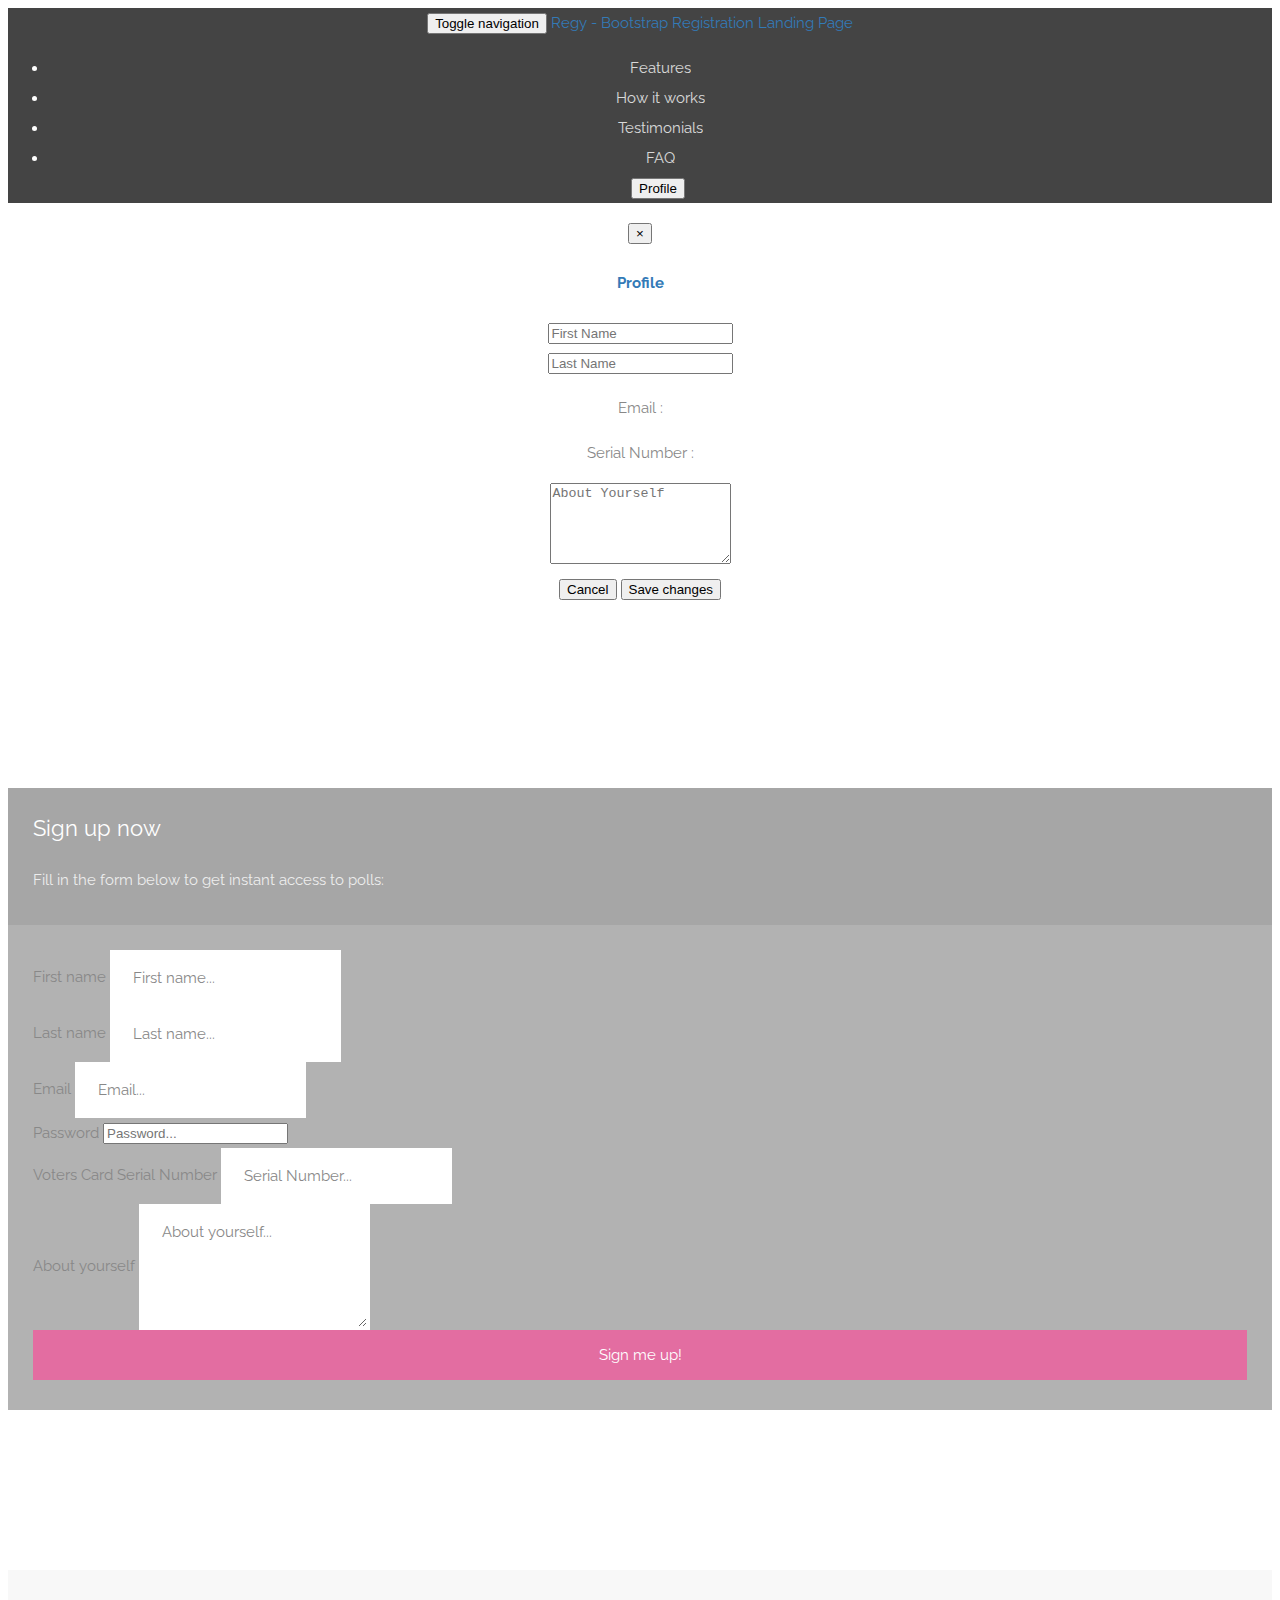
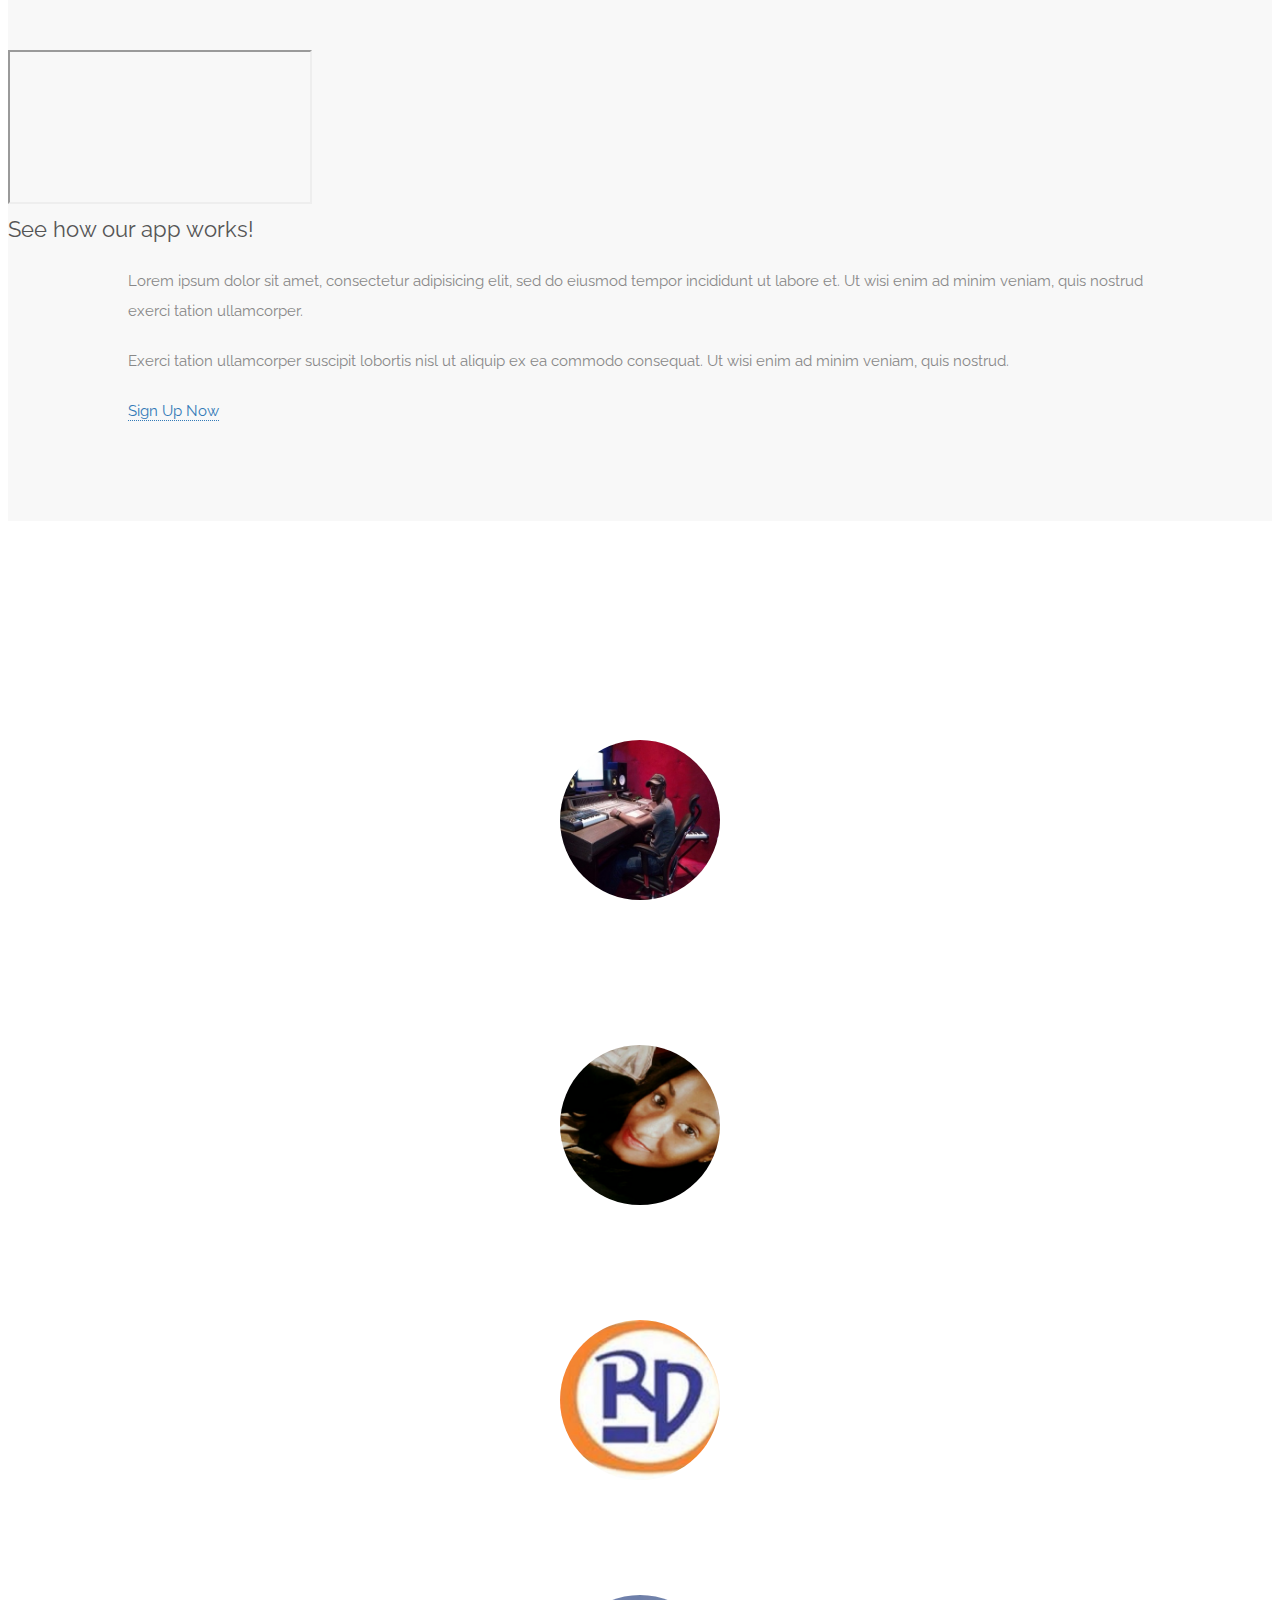
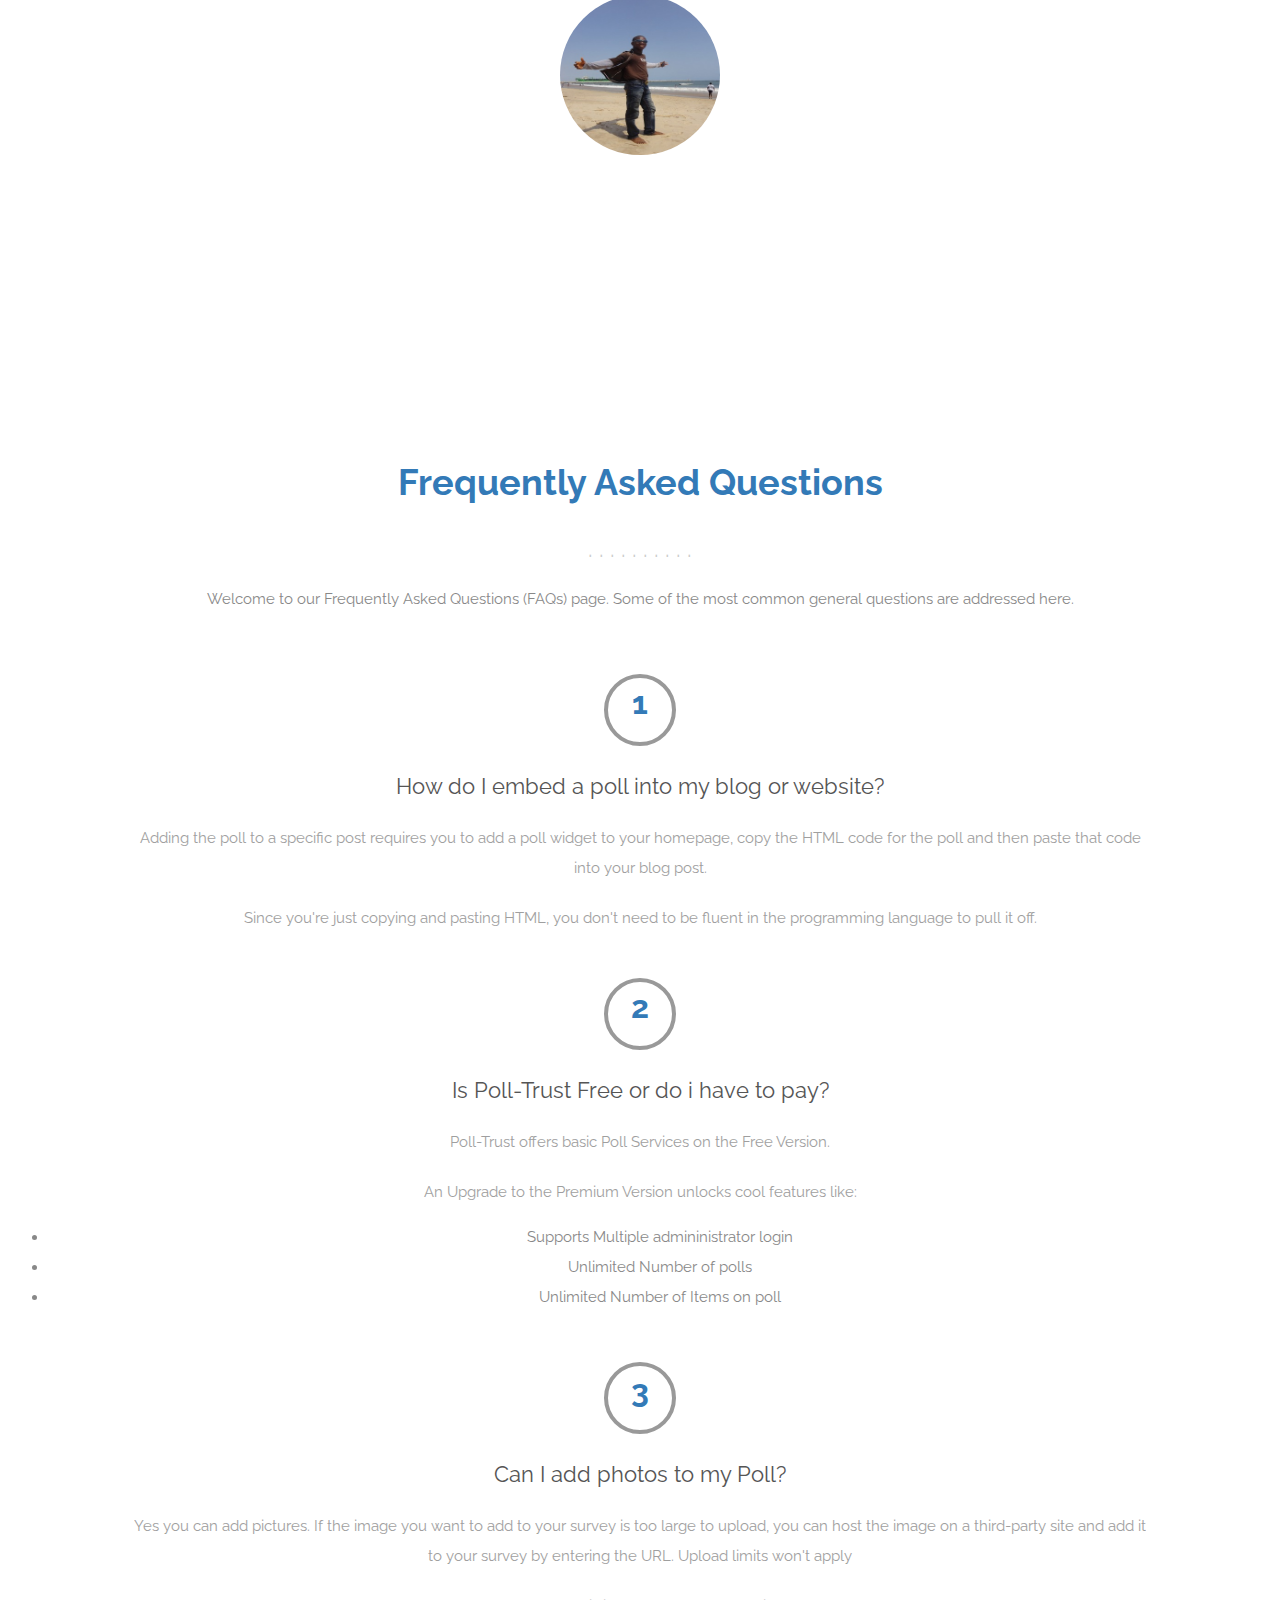
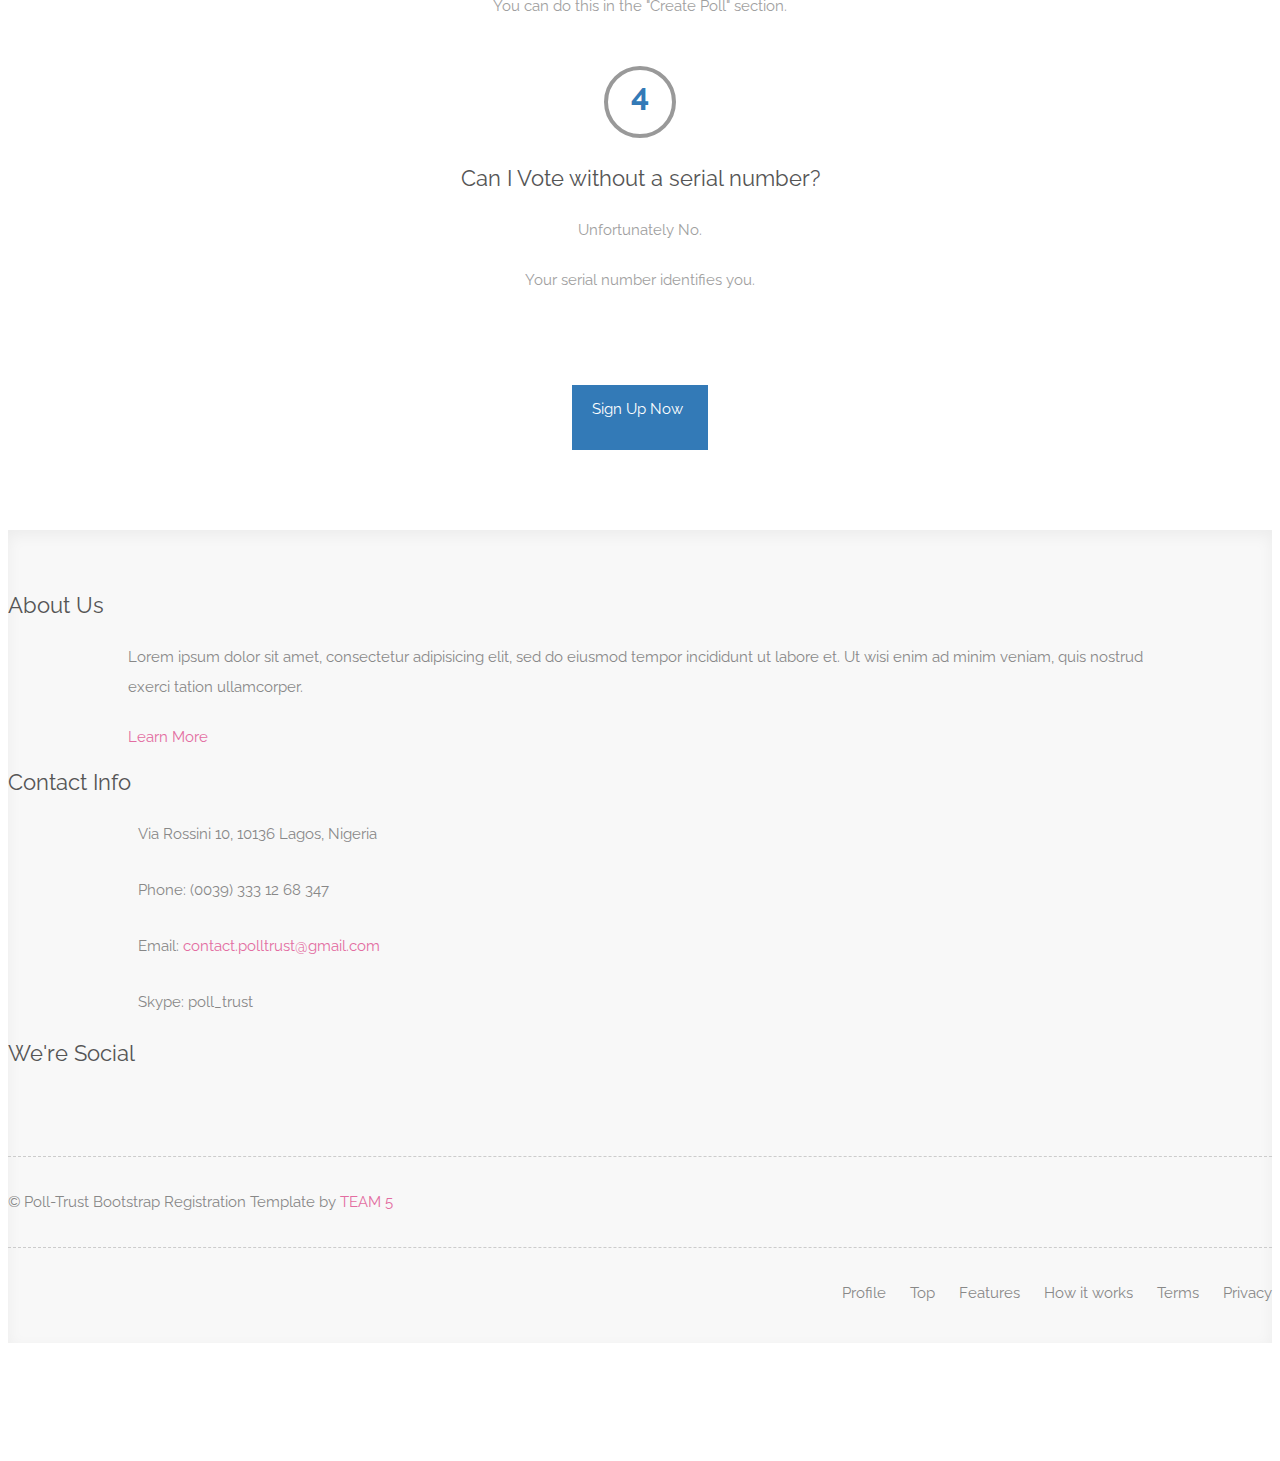
==== commit 58f1fb8f: "Merge pull request #7 from madukaeloka/master" ====
--- a/index.html
+++ b/index.html
@@ -39,6 +39,7 @@
 			<div class="container">
 				<div class="navbar-header">
 					<button type="button" class="navbar-toggle collapsed" data-toggle="collapse" data-target="#top-navbar-1">
+
 						<span class="sr-only">Toggle navigation</span>
 						<span class="icon-bar"></span>
 						<span class="icon-bar"></span>
@@ -49,14 +50,55 @@
 				<!-- Collect the nav links, forms, and other content for toggling -->
 				<div class="collapse navbar-collapse" id="top-navbar-1">
 					<ul class="nav navbar-nav navbar-right">
+					
+						<!-- s -->
+						
 						<li><a class="scroll-link" href="#features">Features</a></li>
 						<li><a class="scroll-link" href="#how-it-works">How it works</a></li>
 						<li><a class="scroll-link" href="#testimonials">Testimonials</a></li>
 						<li><a class="scroll-link" href="#faq">FAQ</a></li>
+						<button data-toggle="modal" data-target="#profileModal">Profile</button>&nbsp;
 					</ul>
 				</div>
 			</div>
 		</nav>
+		<!--   start of profile modal -->
+      <div class="modal fade" id="profileModal" tabindex="-1" role="dialog" aria-labelledby="myModalLabel">
+  <div class="modal-dialog" role="document">
+     <div class="modal-content">
+        <div class="modal-header">
+          <button type="button" class="close" data-dismiss="modal">&times;</button>
+          <h4 style="color:#337ab7"><span class="glyphicon glyphicon-lock"></span> Profile</h4>
+        </div>
+        <div class="modal-body">
+          <form role="form">
+            <div class="form-group">
+              <!-- <label for="usrname"><span class="glyphicon glyphicon-user"></span> Name</label> -->
+              <input type="text" class="form-control" id="usrname" placeholder="First Name">
+            </div>
+            <div class="form-group">
+             <!--  <label for="psw"><span class="glyphicon glyphicon-eye-open"></span> Password</label> -->
+              <input type="text" class="form-control" id="psw" placeholder="Last Name">
+            </div>
+             <p>Email :</p>
+        	 <p>Serial Number :</p>
+        	 <div class="form-group">
+             <!-- <label for="message">About Yourself:</label> --><textarea class="form-control" id="message" rows="5" placeholder="About Yourself"></textarea></div>
+        	 </div>
+          </form>
+        </div>
+         <div class="modal-footer">
+          <button type="submit" class="btn btn-danger " data-dismiss="modal">
+          <span class="glyphicon glyphicon-remove"></span> Cancel</button>
+           <button type="button" class="btn btn-primary pull-left">Save changes</button>
+          </div>
+      </div>
+      </div>
+      </div>
+    </div>
+  </div> 
+</div>
+<!-- end of profile modal -->
 
         <!-- Top content -->
         <div class="top-content">
@@ -67,7 +109,7 @@
 						<h1 class="wow fadeInLeftBig">Register Landing Page</h1>
 						<div class="description wow fadeInLeftBig">
 							<p>
-								We have been working very hard to create the new version of our app. It comes with a lot of new features. Check it out now!
+								<!-- We have been working very hard to create the new version of our app. It comes with a lot of new features. Check it out now! -->
 							</p>
 						</div>
 					</div>
@@ -88,19 +130,23 @@
 							<form role="form" action="" method="post">
 								<div class="form-group">
 									<label class="sr-only" for="r-form-1-first-name">First name</label>
-									<input type="text" name="r-form-1-first-name" placeholder="First name..." class="r-form-1-first-name form-control" id="r-form-1-first-name">
+									<input type="text" name="r-form-1-first-name" placeholder="First name..." class="r-form-1-first-name form-control" id="r-form-1-first-name" required>
 								</div>
 								<div class="form-group">
 									<label class="sr-only" for="r-form-1-last-name">Last name</label>
-									<input type="text" name="r-form-1-last-name" placeholder="Last name..." class="r-form-1-last-name form-control" id="r-form-1-last-name">
+									<input type="text" name="r-form-1-last-name" placeholder="Last name..." class="r-form-1-last-name form-control" id="r-form-1-last-name" required="">
 								</div>
 								<div class="form-group">
 									<label class="sr-only" for="r-form-1-email">Email</label>
-									<input type="text" name="r-form-1-email" placeholder="Email..." class="r-form-1-email form-control" id="r-form-1-email">
-								</div>
+									<input type="text" name="r-form-1-email" placeholder="Email..." class="r-form-1-email form-control" id="r-form-1-email" required>
+								</div>
+								<div class="form-group">
+                                    <label class="sr-only" for="r-form-1-email">Password</label>
+                                    <input type="Password" name="r-form-1-password" placeholder="Password..." class="r-form-1-email form-control" id="r-form-1-email" required="">
+                                </div>
 																<div class="form-group">
 									<label class="sr-only" for="r-form-1-email">Voters Card Serial Number</label>
-									<input type="text" name="r-form-1-email" placeholder="Serial Number..." class="r-form-1-email form-control" id="r-form-1-email">
+									<input type="text" name="r-form-1-email" placeholder="Serial Number..." class="r-form-1-email form-control" id="r-form-1-email" required="">
 								</div>
 
 								<div class="form-group">
@@ -122,36 +168,10 @@
 	        <div class="container">
 	            <div class="row">
 	                <div class="col-sm-12 features section-description wow fadeIn">
-	                    <h2>Why You Should Join?</h2>
-	                    <div class="divider-1 wow fadeInUp">. . . . . . . . . .</div>
-	                    <p>Lorem ipsum dolor sit amet, consectetur adipisicing elit, sed do eiusmod tempor incididunt ut labore et.
-	                    	Ut wisi enim ad minim veniam, quis nostrud tempor incididunt ut labore et.</p>
-	                </div>
-	            </div>
-	            <div class="row">
-                	<div class="col-sm-4 features-box wow fadeInUp">
-	                	<div class="features-box-icon"><i class="fa fa-thumbs-up"></i></div>
-	                    <h3>Easy To Use</h3>
-	                    <p>Lorem ipsum dolor sit amet, consectetur adipisicing elit, sed do eiusmod tempor incididunt.</p>
-                    </div>
-                    <div class="col-sm-4 features-box wow fadeInDown">
-	                	<div class="features-box-icon"><i class="fa fa-cog"></i></div>
-	                    <h3>Responsive Design</h3>
-	                    <p>Lorem ipsum dolor sit amet, consectetur adipisicing elit, sed do eiusmod tempor incididunt.</p>
-                    </div>
-                    <div class="col-sm-4 features-box wow fadeInUp">
-	                	<div class="features-box-icon"><i class="fa fa-commenting"></i></div>
-	                    <h3>24/7 Support</h3>
-	                    <p>Lorem ipsum dolor sit amet, consectetur adipisicing elit, sed do eiusmod tempor incididunt.</p>
-                    </div>
-	            </div>
-	            <div class="row">
-	            	<div class="col-sm-12 section-bottom-button wow fadeInUp">
-                        <a class="btn btn-link-1 scroll-link" href="#top-content">Sign Up Now <i class="fa fa-angle-right"></i></a>
-	            	</div>
-	            </div>
-	        </div>
-        </div>
+	                 
+
+	                    <!-- s -->
+	           
 
 		<!-- How it works -->
         <div class="how-it-works-container section-container section-container-gray-bg">
@@ -201,10 +221,8 @@
 	                				</div>
 	                				<div class="testimonial-text">
 		                                <p>
-		                                	"Lorem ipsum dolor sit amet, consectetur adipisicing elit, sed do eiusmod tempor incididunt ut labore et.
-		                                	Lorem ipsum dolor sit amet, consectetur adipisicing elit, sed do eiusmod tempor incididunt ut labore et.
-		                                	Lorem ipsum dolor sit amet, consectetur..."<br>
-		                                	<a href="#">Lorem Ipsum, dolor.co.uk</a>
+		                                	"Team 5 of Audax has nailed it, their website is awesome which they call "Poll Trust" They've even included new design interface which make it user's friendly."<br>
+		                                	<a href="#">Chudy, Port Harcourt.</a>
 		                                </p>
 	                                </div>
 	                			</div>
@@ -214,10 +232,8 @@
 	                				</div>
 	                				<div class="testimonial-text">
 		                                <p>
-		                                	"Ut wisi enim ad minim veniam, quis nostrud exerci tation ullamcorper suscipit lobortis nisl ut aliquip
-		                                	ex ea commodo consequat. Ut wisi enim ad minim veniam, quis nostrud exerci tation ullamcorper suscipit
-		                                	lobortis nisl ut aliquip ex ea commodo consequat..."<br>
-		                                	<a href="#">Minim Veniam, nostrud.com</a>
+		                                	"I love the app, I used it regularly. It is definitely one of the best time-saving poll site. "<br>
+		                                	<a href="#">Kafisewon, Oyo State.</a>
 		                                </p>
 	                                </div>
 	                			</div>
@@ -227,10 +243,8 @@
 	                				</div>
 	                				<div class="testimonial-text">
 		                                <p>
-		                                	"Lorem ipsum dolor sit amet, consectetur adipisicing elit, sed do eiusmod tempor incididunt ut labore et.
-		                                	Lorem ipsum dolor sit amet, consectetur adipisicing elit, sed do eiusmod tempor incididunt ut labore et.
-		                                	Lorem ipsum dolor sit amet, consectetur..."<br>
-		                                	<a href="#">Lorem Ipsum, dolor.co.uk</a>
+		                                	"We appreciate the professionalism of Poll Trust and the Customer Service too, using you guys app for about 5 years has really satisfied our needs."<br>
+		                                	<a href="#">Royal Digits Limited, Lagos State.</a>
 		                                </p>
 	                                </div>
 	                			</div>
@@ -240,10 +254,8 @@
 	                				</div>
 	                				<div class="testimonial-text">
 		                                <p>
-		                                	"Ut wisi enim ad minim veniam, quis nostrud exerci tation ullamcorper suscipit lobortis nisl ut aliquip
-		                                	ex ea commodo consequat. Ut wisi enim ad minim veniam, quis nostrud exerci tation ullamcorper suscipit
-		                                	lobortis nisl ut aliquip ex ea commodo consequat..."<br>
-		                                	<a href="#">Minim Veniam, nostrud.com</a>
+		                                	"This is fifth time I've used Poll Trust and i am equally pleased with the outcome. Good Job, Great App! "<br>
+		                                	<a href="#">Malik, Kano State.</a>
 		                                </p>
 	                                </div>
 	                			</div>
@@ -307,7 +319,7 @@
 	                	<div class="faq-number">4</div>
 	                    <h3>Can I Vote without a serial number?</h3>
 	                    <p>Unfortunately No.</p>
-	                    <p>Your serial number identifies you and ensures you vote ONCE only..</p>
+	                    <p>Your serial number identifies you.</p>
                     </div>
 	            </div>
 	            <div class="row">
@@ -334,10 +346,10 @@
                     </div>
 	        		<div class="col-sm-4 footer-contact-info wow fadeInDown">
 	        			<h3>Contact Info</h3>
-	                	<p><i class="fa fa-map-marker"></i> Plot 24 Adebisi Oguniyi, Lagos, Nigeria</p>
-	                	<p><i class="fa fa-phone"></i> Phone: (+234) 706 7309 452</p>
+	                	<p><i class="fa fa-map-marker"></i> Via Rossini 10, 10136 Lagos, Nigeria</p>
+	                	<p><i class="fa fa-phone"></i> Phone: (0039) 333 12 68 347</p>
 	                	<p><i class="fa fa-envelope"></i> Email: <a href="mailto:contact.polltrust@gmail.com">contact.polltrust@gmail.com</a></p>
-	                	<p><i class="fa fa-skype"></i> Skype: poll-trust</p>
+	                	<p><i class="fa fa-skype"></i> Skype: poll_trust</p>
                     </div>
                     <div class="col-sm-4 footer-social wow fadeInUp">
                     	<h3>We're Social</h3>
@@ -356,6 +368,7 @@
                     </div>
            			<div class="col-sm-6 footer-menu">
                     	<ul>
+                    		<li><a class="scroll-link" href="#profilesModal">Profile</a></li>
                     		<li><a class="scroll-link" href="#top-content">Top</a></li>
 							<li><a class="scroll-link" href="#features">Features</a></li>
 							<li><a class="scroll-link" href="#how-it-works">How it works</a></li>
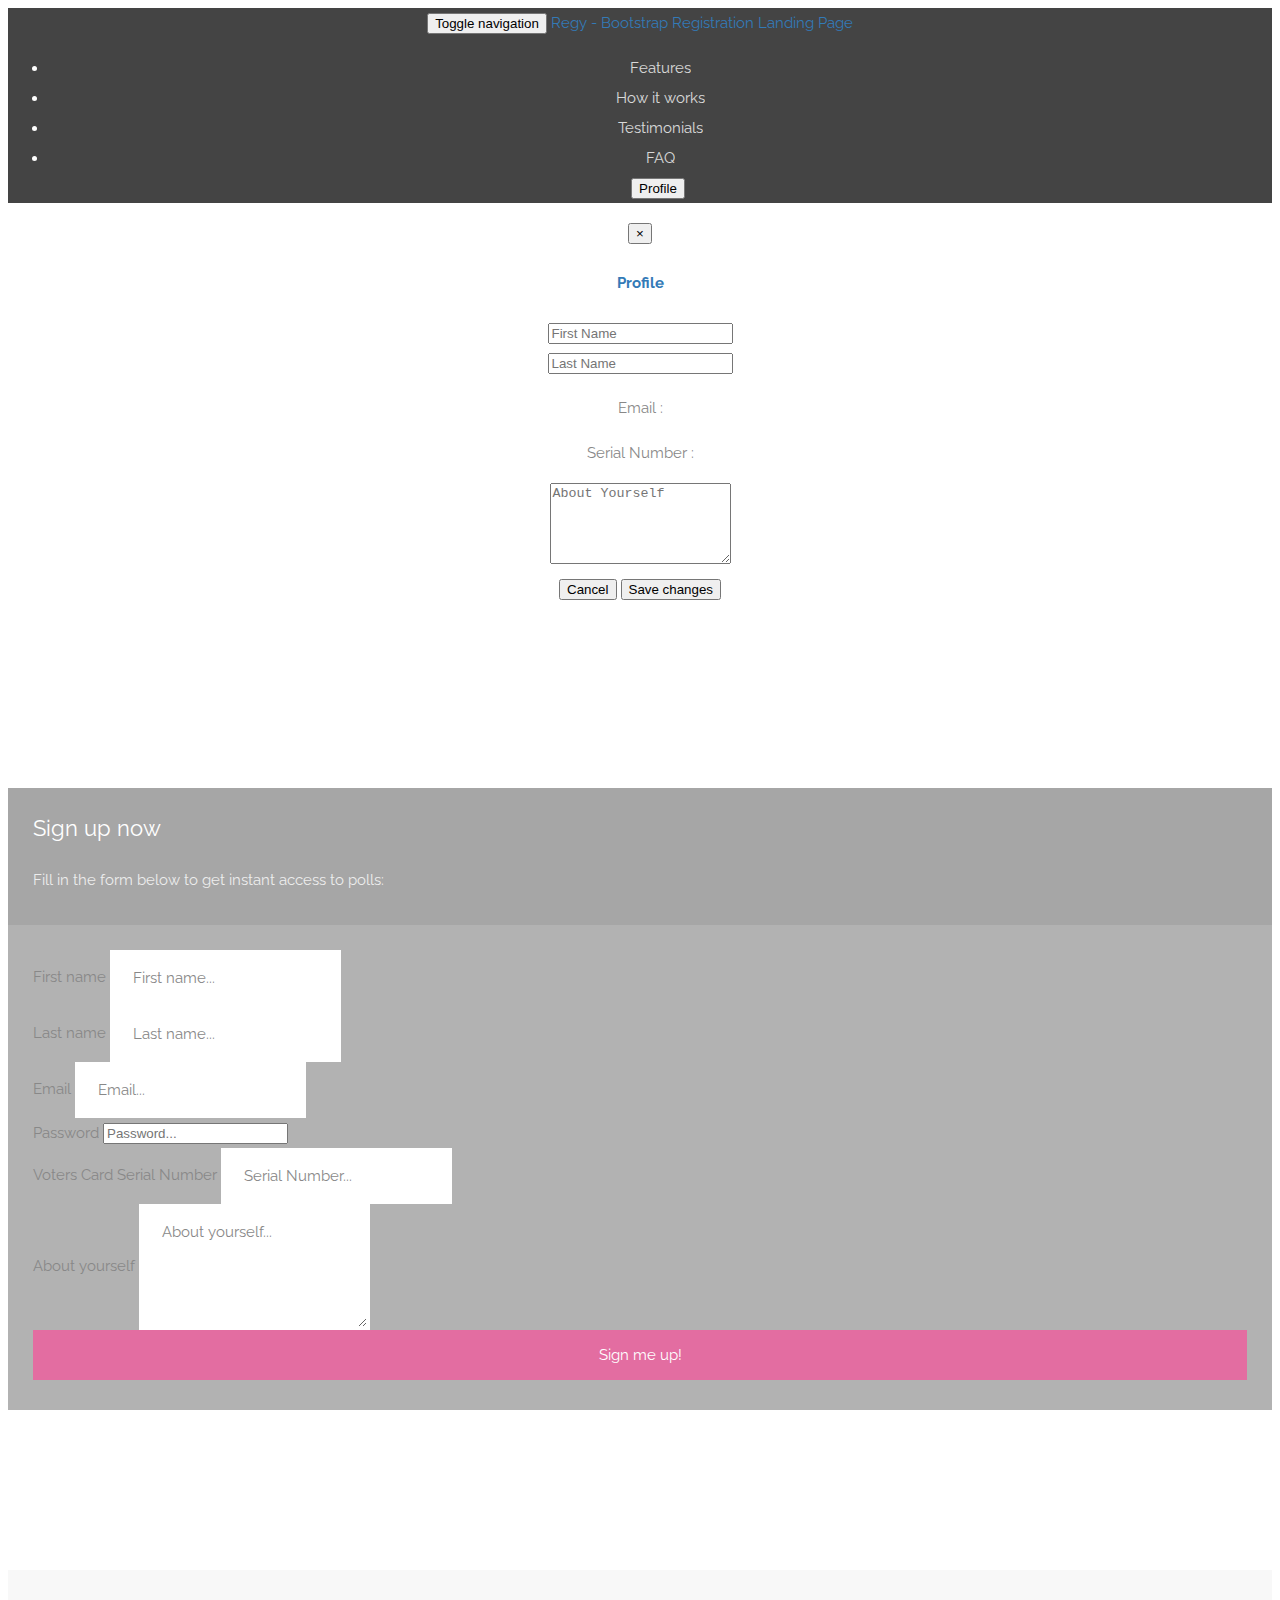
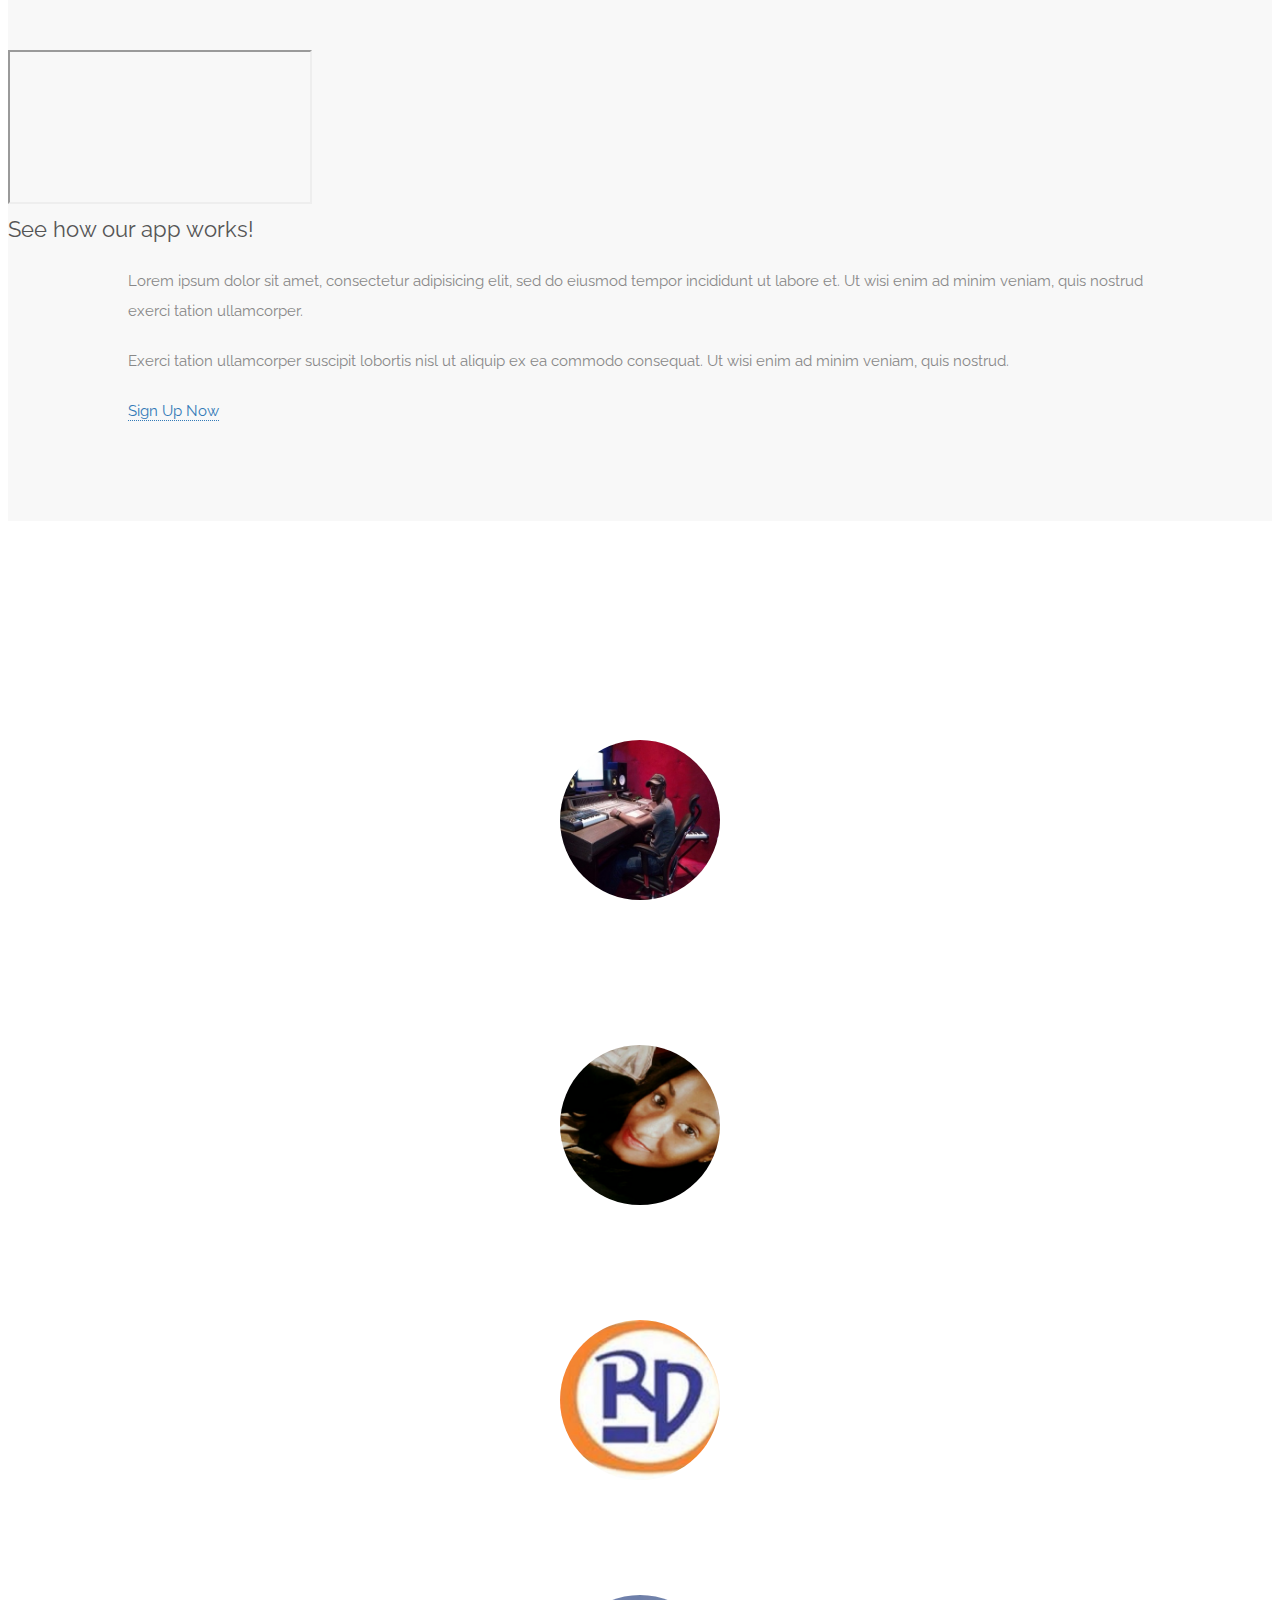
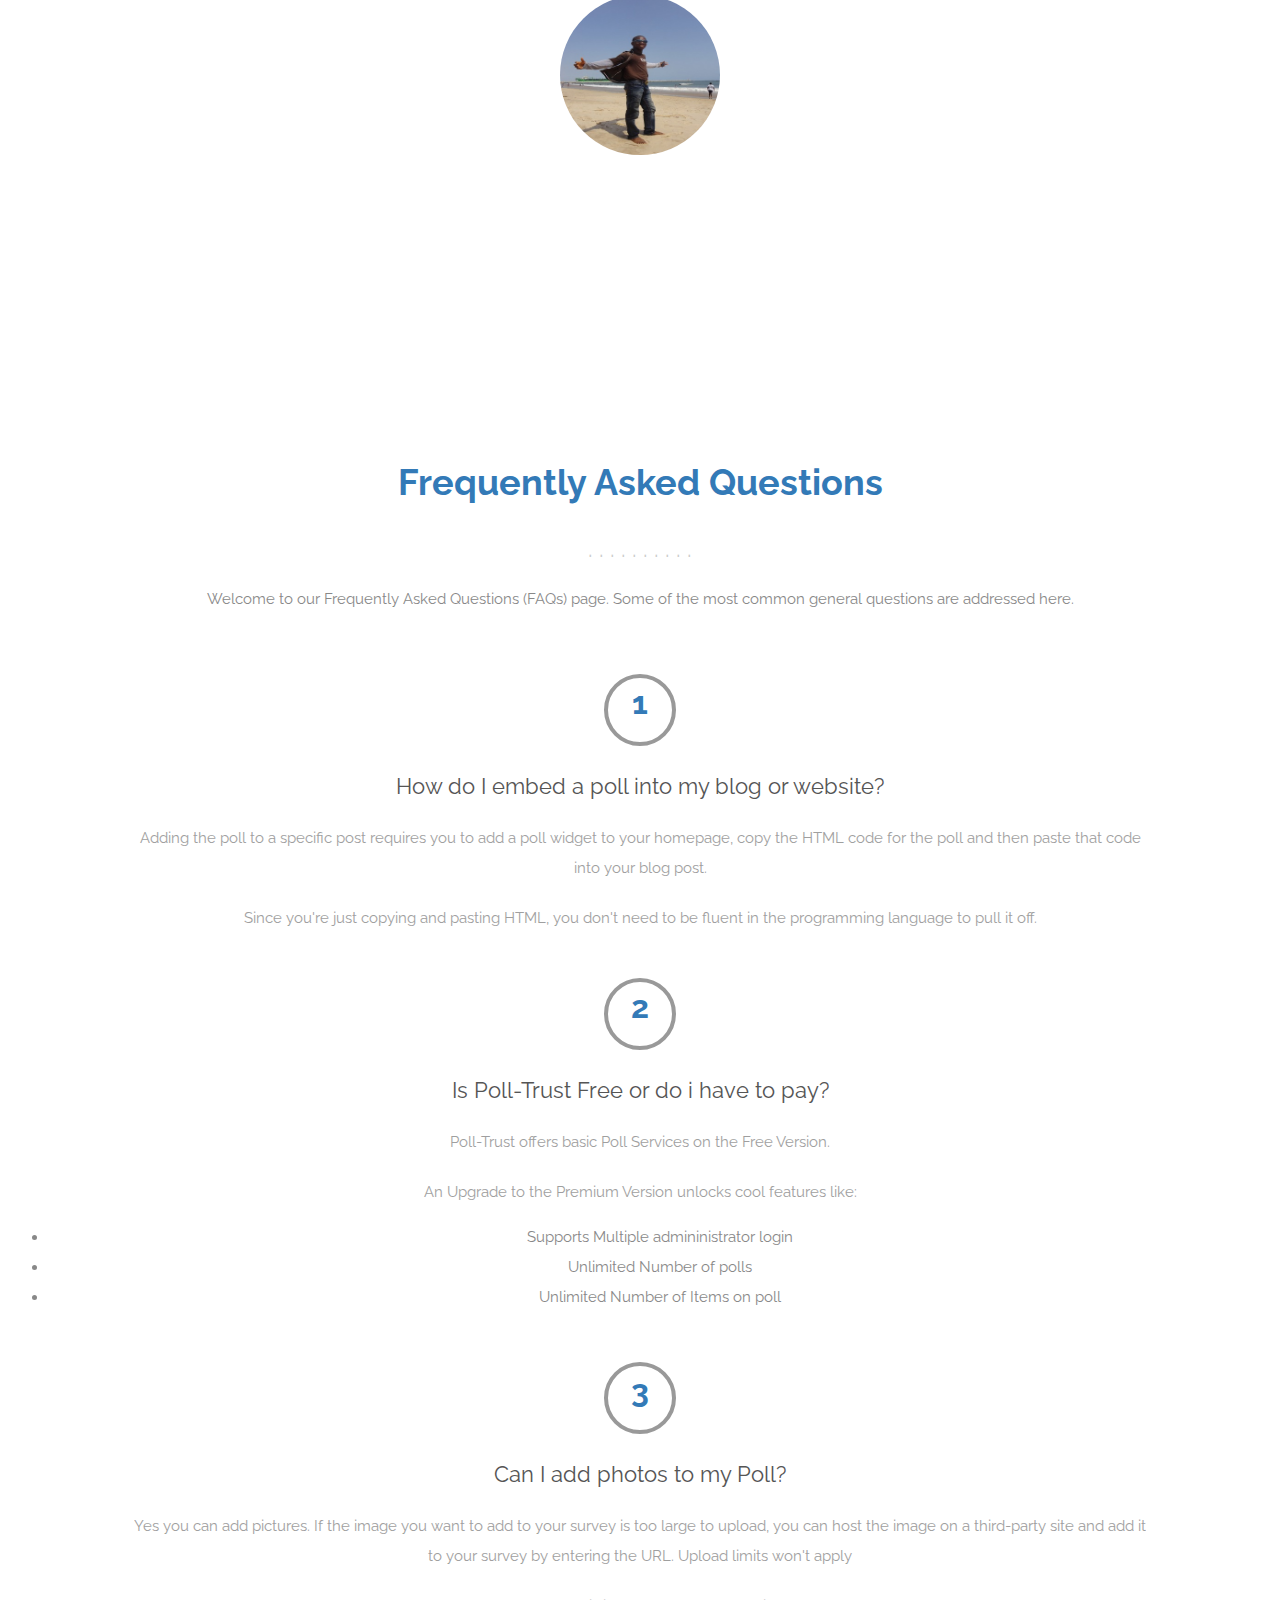
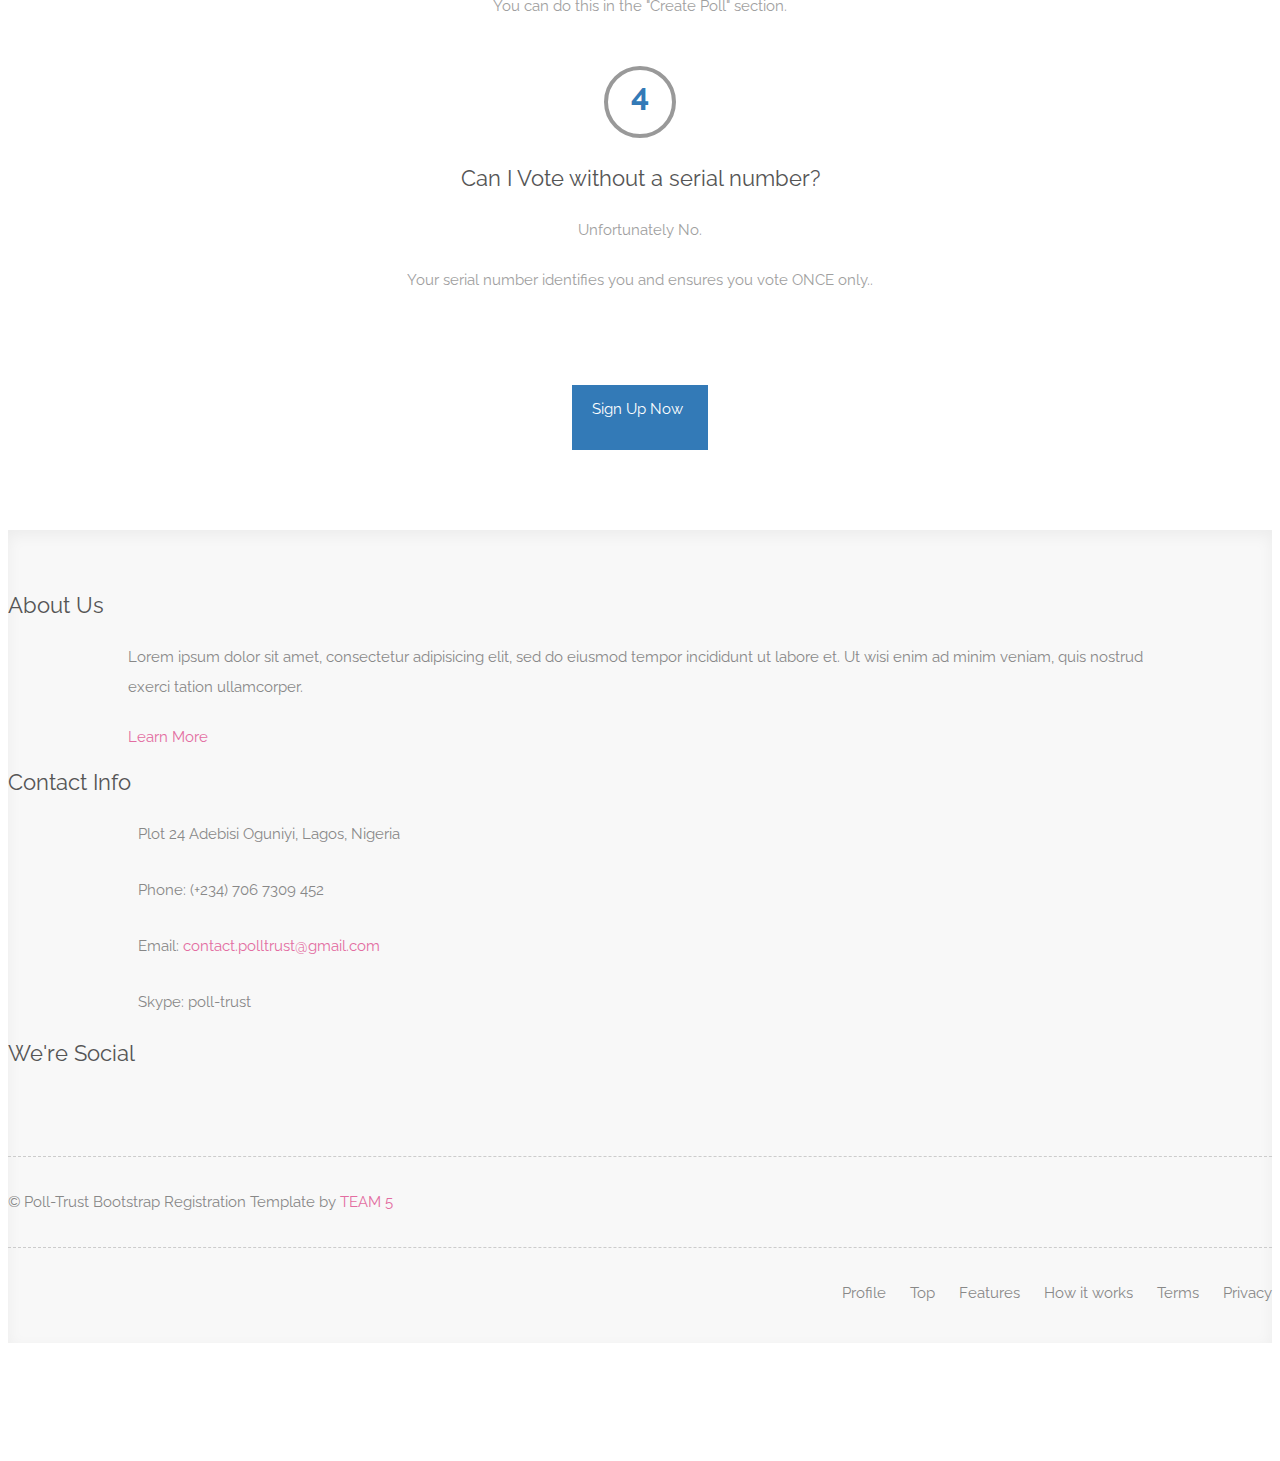
==== commit 03f5dcb8: "Merge pull request #6 from samsonemeje/master" ====
--- a/index.html
+++ b/index.html
@@ -319,7 +319,7 @@
 	                	<div class="faq-number">4</div>
 	                    <h3>Can I Vote without a serial number?</h3>
 	                    <p>Unfortunately No.</p>
-	                    <p>Your serial number identifies you.</p>
+	                    <p>Your serial number identifies you and ensures you vote ONCE only..</p>
                     </div>
 	            </div>
 	            <div class="row">
@@ -346,10 +346,10 @@
                     </div>
 	        		<div class="col-sm-4 footer-contact-info wow fadeInDown">
 	        			<h3>Contact Info</h3>
-	                	<p><i class="fa fa-map-marker"></i> Via Rossini 10, 10136 Lagos, Nigeria</p>
-	                	<p><i class="fa fa-phone"></i> Phone: (0039) 333 12 68 347</p>
+	                	<p><i class="fa fa-map-marker"></i> Plot 24 Adebisi Oguniyi, Lagos, Nigeria</p>
+	                	<p><i class="fa fa-phone"></i> Phone: (+234) 706 7309 452</p>
 	                	<p><i class="fa fa-envelope"></i> Email: <a href="mailto:contact.polltrust@gmail.com">contact.polltrust@gmail.com</a></p>
-	                	<p><i class="fa fa-skype"></i> Skype: poll_trust</p>
+	                	<p><i class="fa fa-skype"></i> Skype: poll-trust</p>
                     </div>
                     <div class="col-sm-4 footer-social wow fadeInUp">
                     	<h3>We're Social</h3>
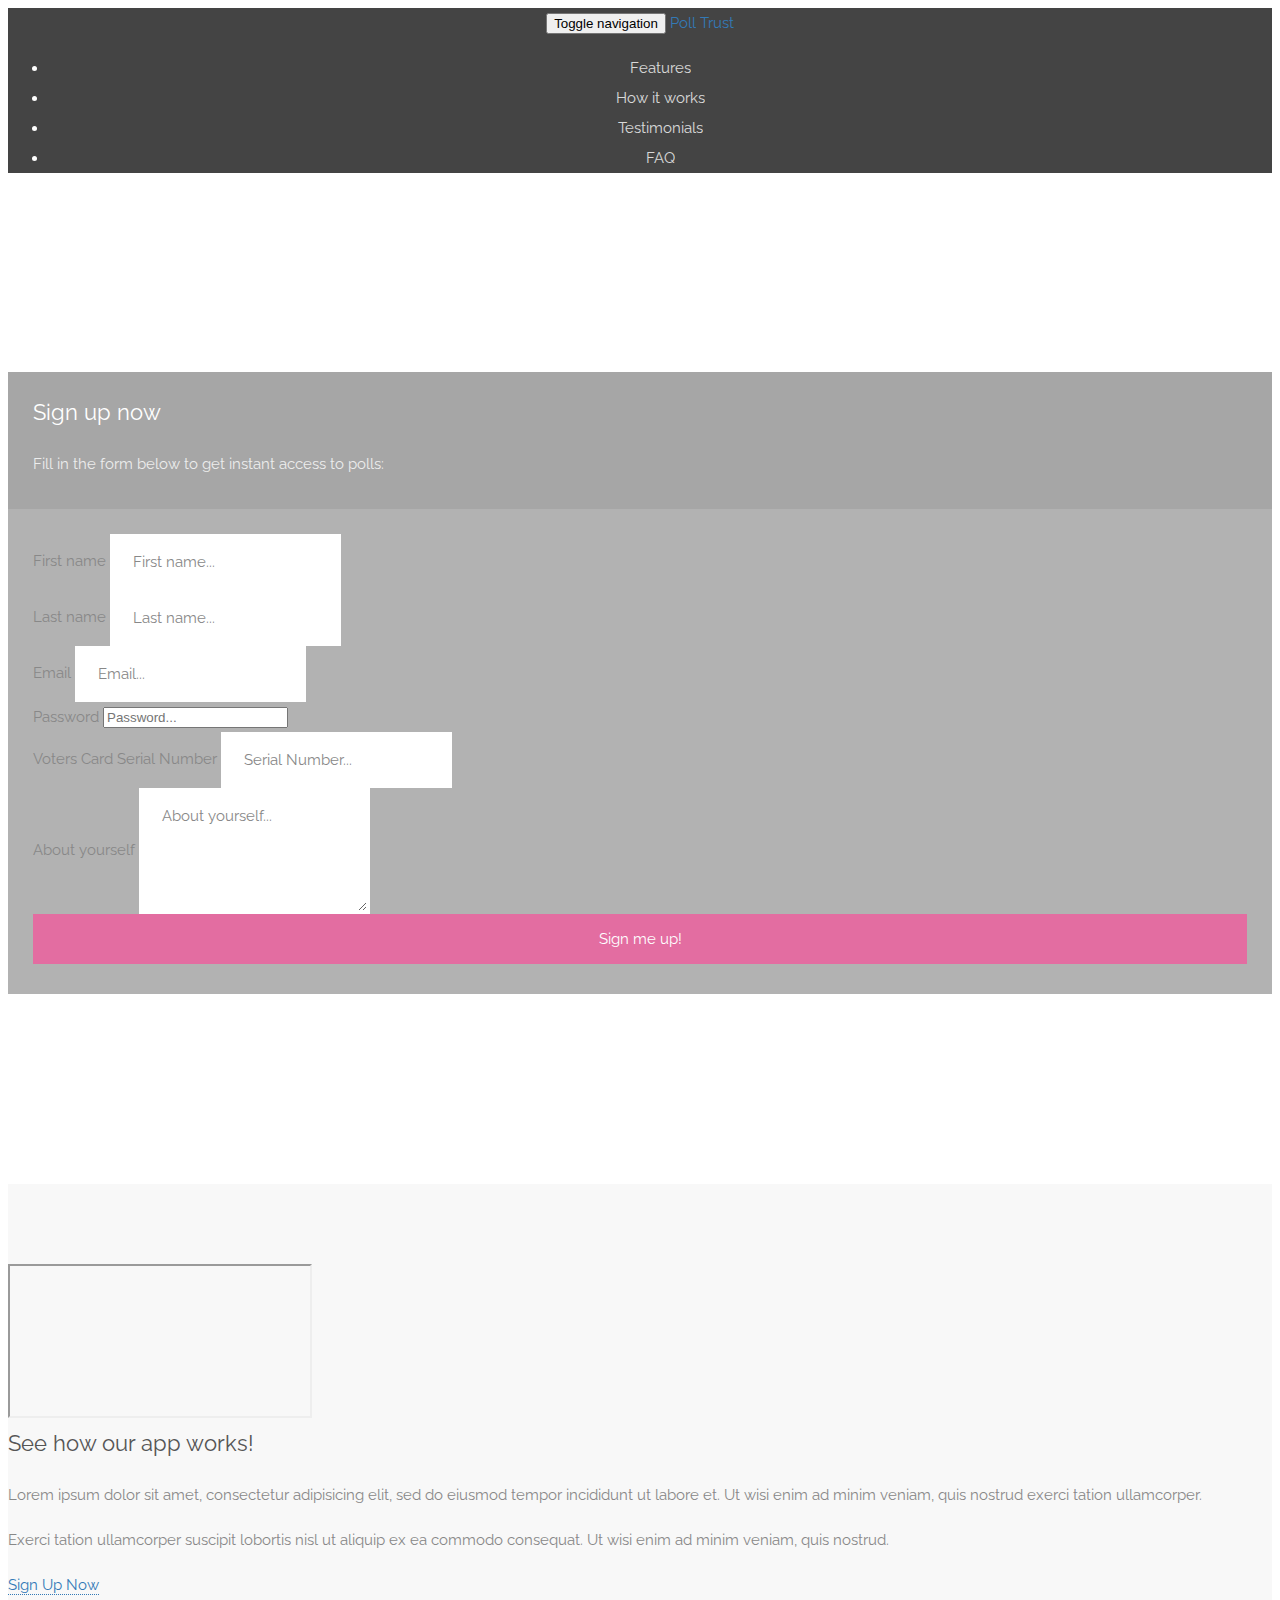
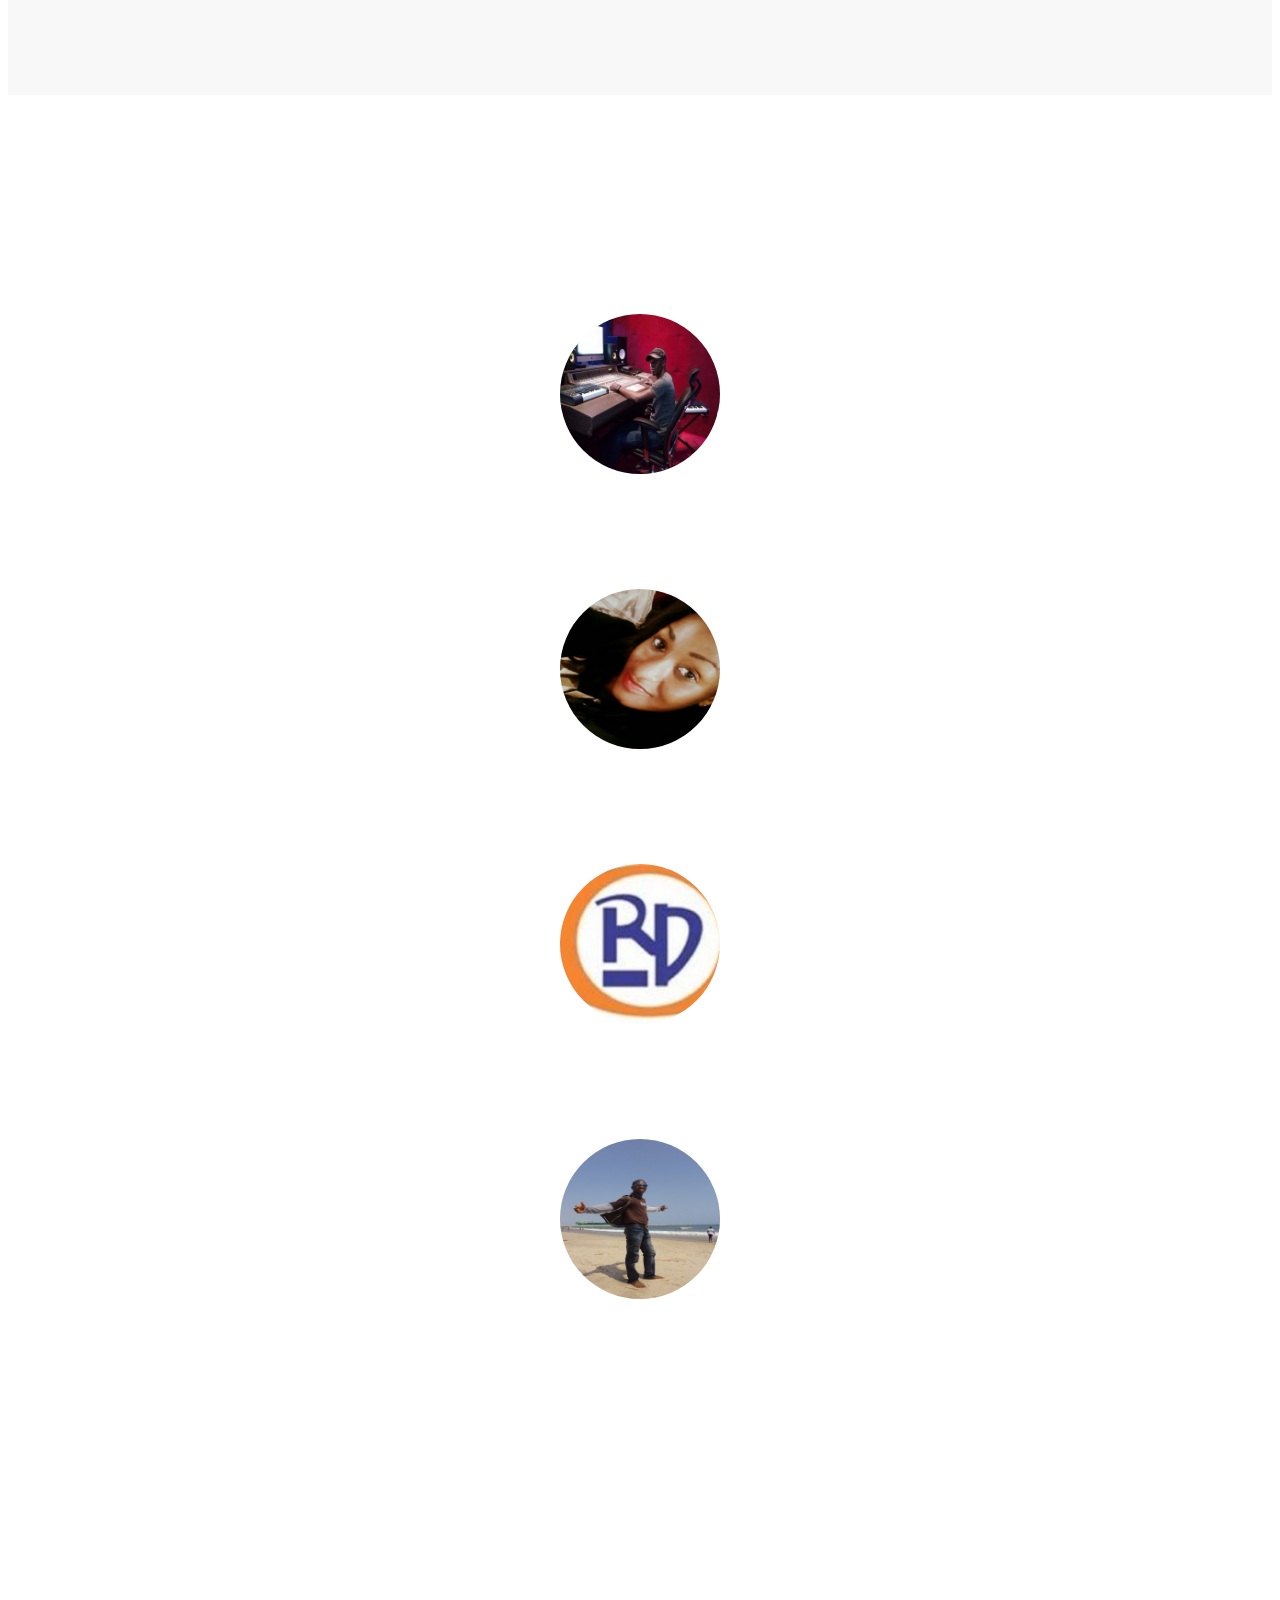
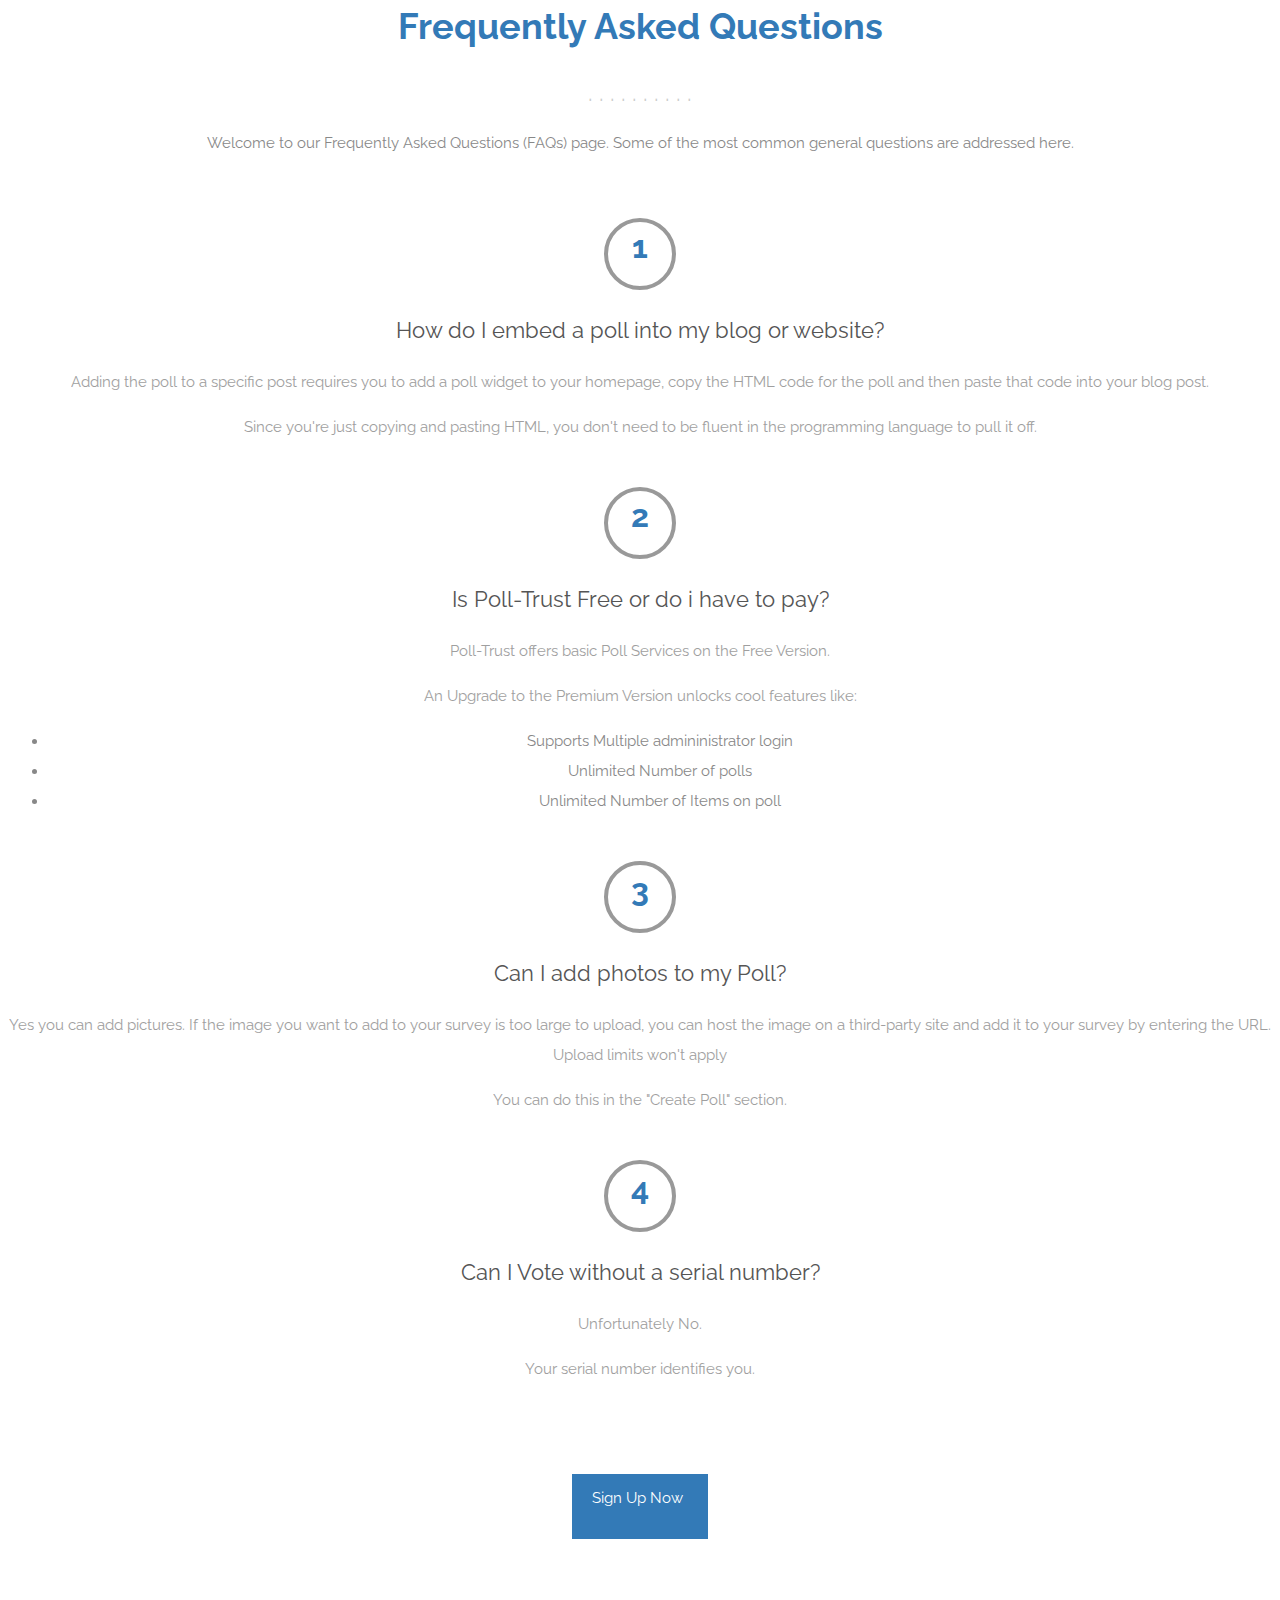
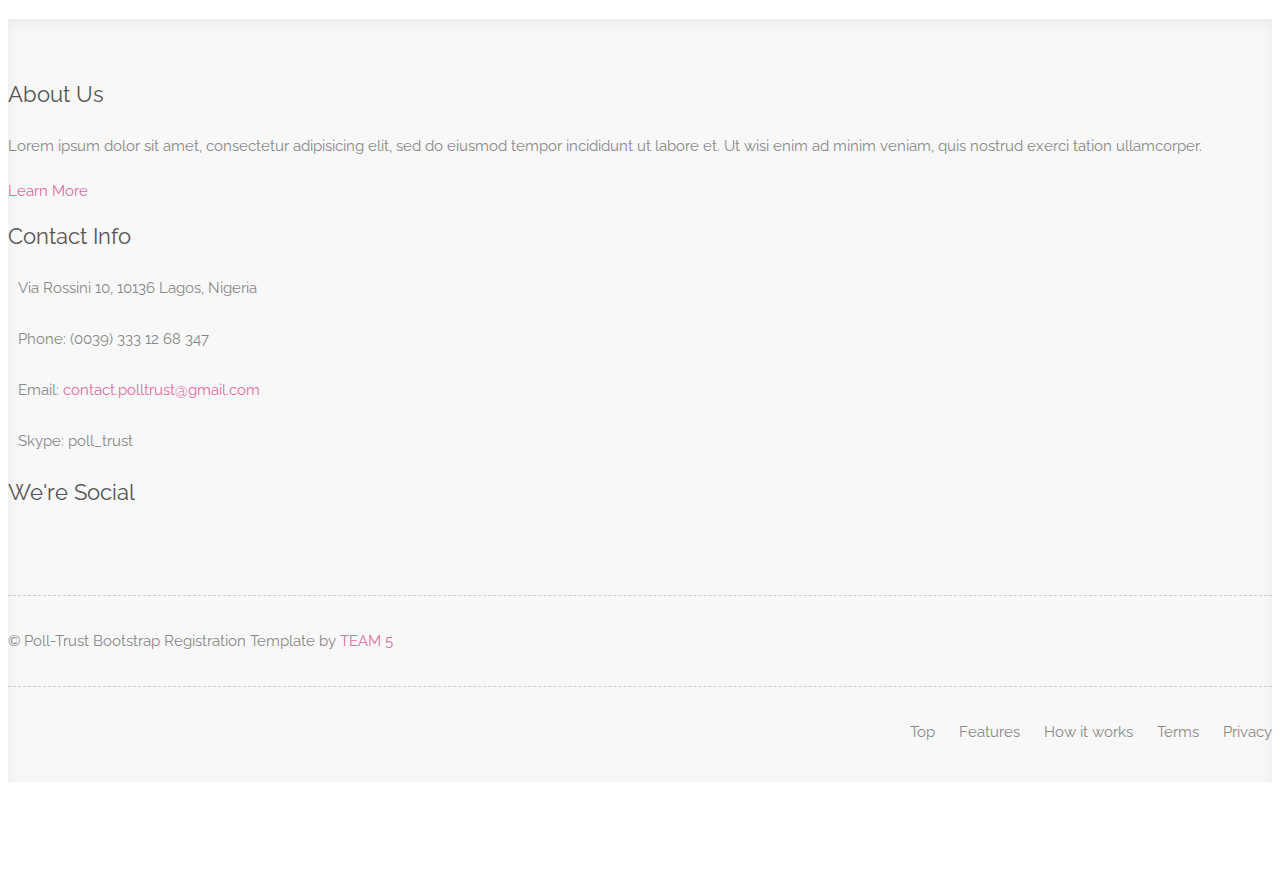
==== commit f086cc31: "comittedd" ====
--- a/index.html
+++ b/index.html
@@ -6,7 +6,7 @@
         <meta charset="utf-8">
         <meta http-equiv="X-UA-Compatible" content="IE=edge">
         <meta name="viewport" content="width=device-width, initial-scale=1">
-        <title>Regy - Bootstrap Registration Landing Page</title>
+        <title>Poll Trust</title>
 
         <!-- CSS -->
         <link rel="stylesheet" href="https://fonts.googleapis.com/css?family=Raleway:400,700">
@@ -32,73 +32,31 @@
 
     </head>
 
-    <body>
+    <body ng-app="polls">
 
 		<!-- Top menu -->
 		<nav class="navbar navbar-inverse" role="navigation">
 			<div class="container">
 				<div class="navbar-header">
 					<button type="button" class="navbar-toggle collapsed" data-toggle="collapse" data-target="#top-navbar-1">
-
 						<span class="sr-only">Toggle navigation</span>
 						<span class="icon-bar"></span>
 						<span class="icon-bar"></span>
 						<span class="icon-bar"></span>
 					</button>
-					<a class="navbar-brand" href="index.html">Regy - Bootstrap Registration Landing Page</a>
+					<a class="navbar-brand" href="index.html">Poll Trust</a>
 				</div>
 				<!-- Collect the nav links, forms, and other content for toggling -->
 				<div class="collapse navbar-collapse" id="top-navbar-1">
 					<ul class="nav navbar-nav navbar-right">
-					
-						<!-- s -->
-						
 						<li><a class="scroll-link" href="#features">Features</a></li>
 						<li><a class="scroll-link" href="#how-it-works">How it works</a></li>
 						<li><a class="scroll-link" href="#testimonials">Testimonials</a></li>
 						<li><a class="scroll-link" href="#faq">FAQ</a></li>
-						<button data-toggle="modal" data-target="#profileModal">Profile</button>&nbsp;
 					</ul>
 				</div>
 			</div>
 		</nav>
-		<!--   start of profile modal -->
-      <div class="modal fade" id="profileModal" tabindex="-1" role="dialog" aria-labelledby="myModalLabel">
-  <div class="modal-dialog" role="document">
-     <div class="modal-content">
-        <div class="modal-header">
-          <button type="button" class="close" data-dismiss="modal">&times;</button>
-          <h4 style="color:#337ab7"><span class="glyphicon glyphicon-lock"></span> Profile</h4>
-        </div>
-        <div class="modal-body">
-          <form role="form">
-            <div class="form-group">
-              <!-- <label for="usrname"><span class="glyphicon glyphicon-user"></span> Name</label> -->
-              <input type="text" class="form-control" id="usrname" placeholder="First Name">
-            </div>
-            <div class="form-group">
-             <!--  <label for="psw"><span class="glyphicon glyphicon-eye-open"></span> Password</label> -->
-              <input type="text" class="form-control" id="psw" placeholder="Last Name">
-            </div>
-             <p>Email :</p>
-        	 <p>Serial Number :</p>
-        	 <div class="form-group">
-             <!-- <label for="message">About Yourself:</label> --><textarea class="form-control" id="message" rows="5" placeholder="About Yourself"></textarea></div>
-        	 </div>
-          </form>
-        </div>
-         <div class="modal-footer">
-          <button type="submit" class="btn btn-danger " data-dismiss="modal">
-          <span class="glyphicon glyphicon-remove"></span> Cancel</button>
-           <button type="button" class="btn btn-primary pull-left">Save changes</button>
-          </div>
-      </div>
-      </div>
-      </div>
-    </div>
-  </div> 
-</div>
-<!-- end of profile modal -->
 
         <!-- Top content -->
         <div class="top-content">
@@ -168,10 +126,10 @@
 	        <div class="container">
 	            <div class="row">
 	                <div class="col-sm-12 features section-description wow fadeIn">
-	                 
-
 	                    <!-- s -->
-	           
+	            </div>
+	        </div>
+        </div>
 
 		<!-- How it works -->
         <div class="how-it-works-container section-container section-container-gray-bg">
@@ -319,7 +277,7 @@
 	                	<div class="faq-number">4</div>
 	                    <h3>Can I Vote without a serial number?</h3>
 	                    <p>Unfortunately No.</p>
-	                    <p>Your serial number identifies you and ensures you vote ONCE only..</p>
+	                    <p>Your serial number identifies you.</p>
                     </div>
 	            </div>
 	            <div class="row">
@@ -329,6 +287,7 @@
 	            </div>
 	        </div>
         </div>
+
 
         <!-- Footer -->
         <footer>
@@ -346,10 +305,10 @@
                     </div>
 	        		<div class="col-sm-4 footer-contact-info wow fadeInDown">
 	        			<h3>Contact Info</h3>
-	                	<p><i class="fa fa-map-marker"></i> Plot 24 Adebisi Oguniyi, Lagos, Nigeria</p>
-	                	<p><i class="fa fa-phone"></i> Phone: (+234) 706 7309 452</p>
+	                	<p><i class="fa fa-map-marker"></i> Via Rossini 10, 10136 Lagos, Nigeria</p>
+	                	<p><i class="fa fa-phone"></i> Phone: (0039) 333 12 68 347</p>
 	                	<p><i class="fa fa-envelope"></i> Email: <a href="mailto:contact.polltrust@gmail.com">contact.polltrust@gmail.com</a></p>
-	                	<p><i class="fa fa-skype"></i> Skype: poll-trust</p>
+	                	<p><i class="fa fa-skype"></i> Skype: poll_trust</p>
                     </div>
                     <div class="col-sm-4 footer-social wow fadeInUp">
                     	<h3>We're Social</h3>
@@ -368,7 +327,6 @@
                     </div>
            			<div class="col-sm-6 footer-menu">
                     	<ul>
-                    		<li><a class="scroll-link" href="#profilesModal">Profile</a></li>
                     		<li><a class="scroll-link" href="#top-content">Top</a></li>
 							<li><a class="scroll-link" href="#features">Features</a></li>
 							<li><a class="scroll-link" href="#how-it-works">How it works</a></li>
@@ -381,18 +339,6 @@
         </footer>
 
 
-        <!-- Javascript -->
-        <script src="assets/js/jquery-1.11.1.min.js"></script>
-        <script src="assets/bootstrap/js/bootstrap.min.js"></script>
-        <script src="assets/js/jquery.backstretch.min.js"></script>
-        <script src="assets/js/wow.min.js"></script>
-        <script src="assets/js/retina-1.1.0.min.js"></script>
-        <script src="assets/js/scripts.js"></script>
-
-        <!--[if lt IE 10]>
-            <script src="assets/js/placeholder.js"></script>
-        <![endif]-->
-
     </body>
 
 </html>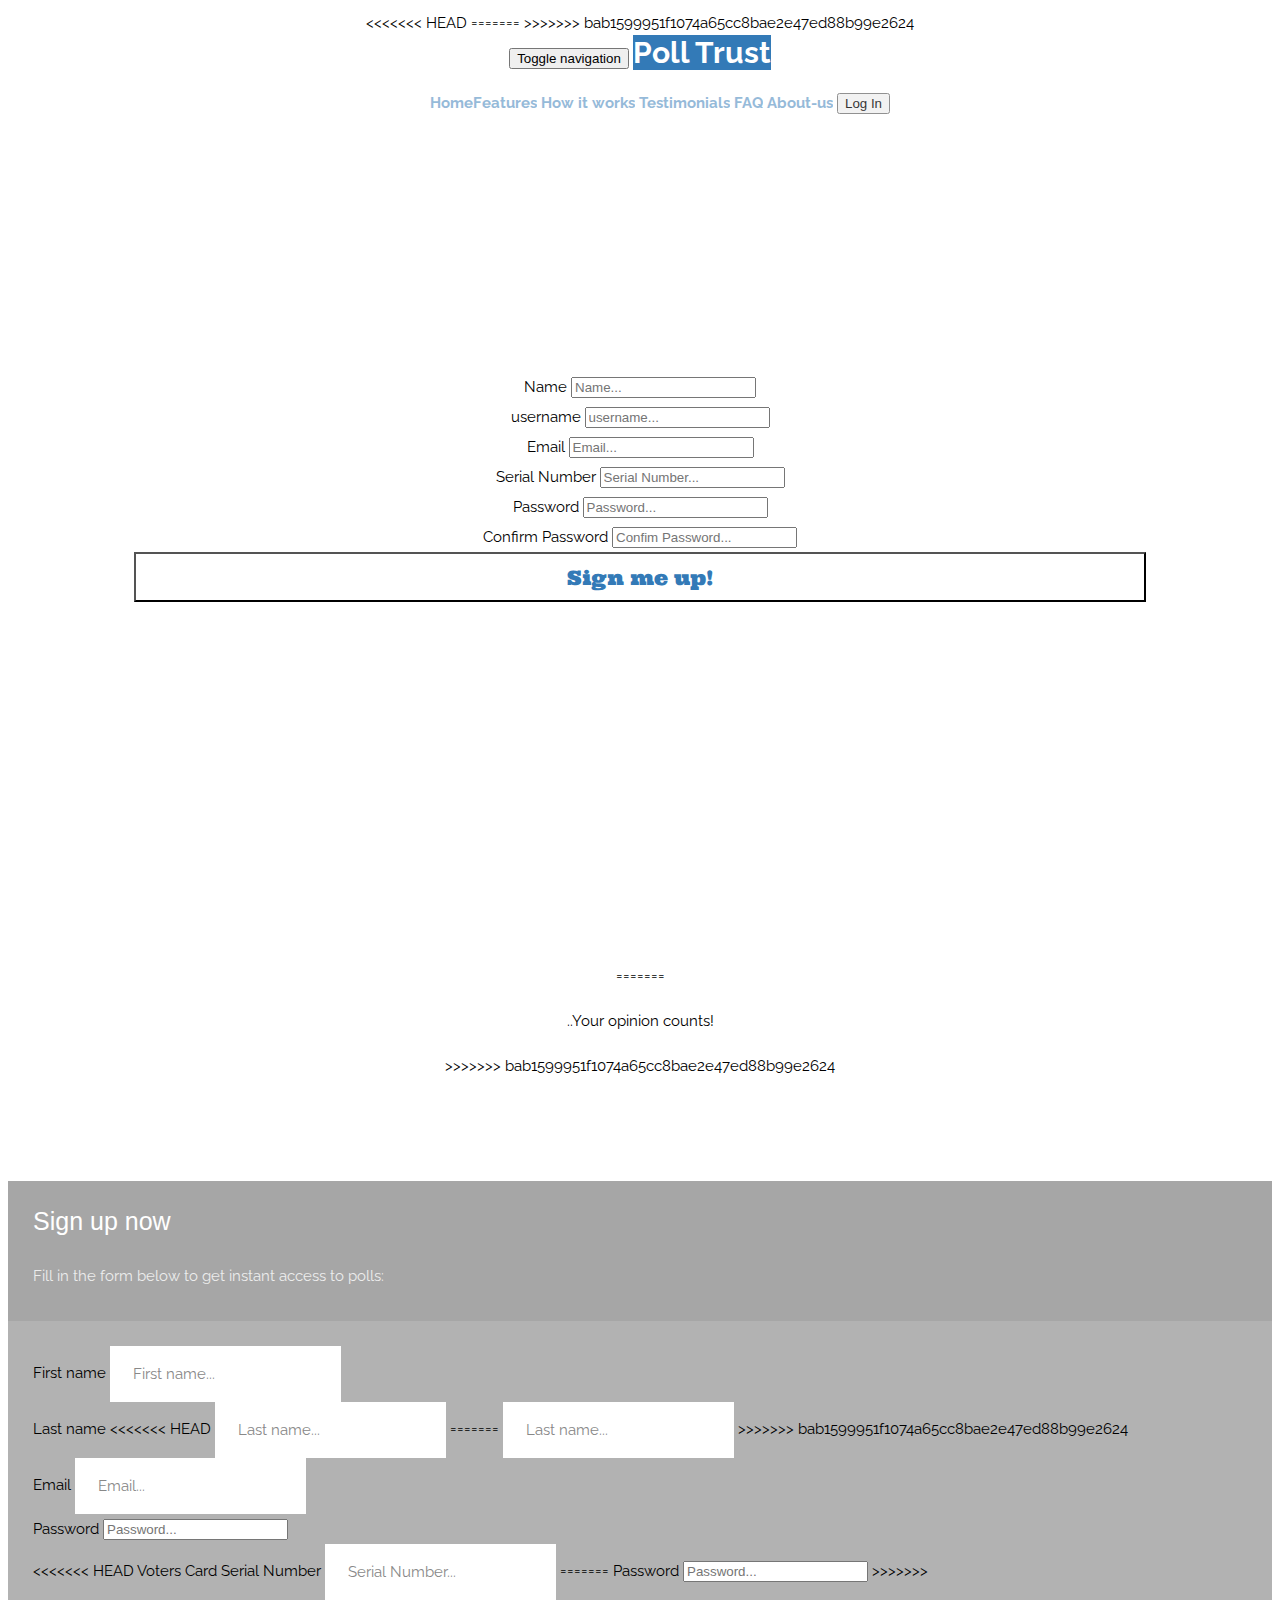
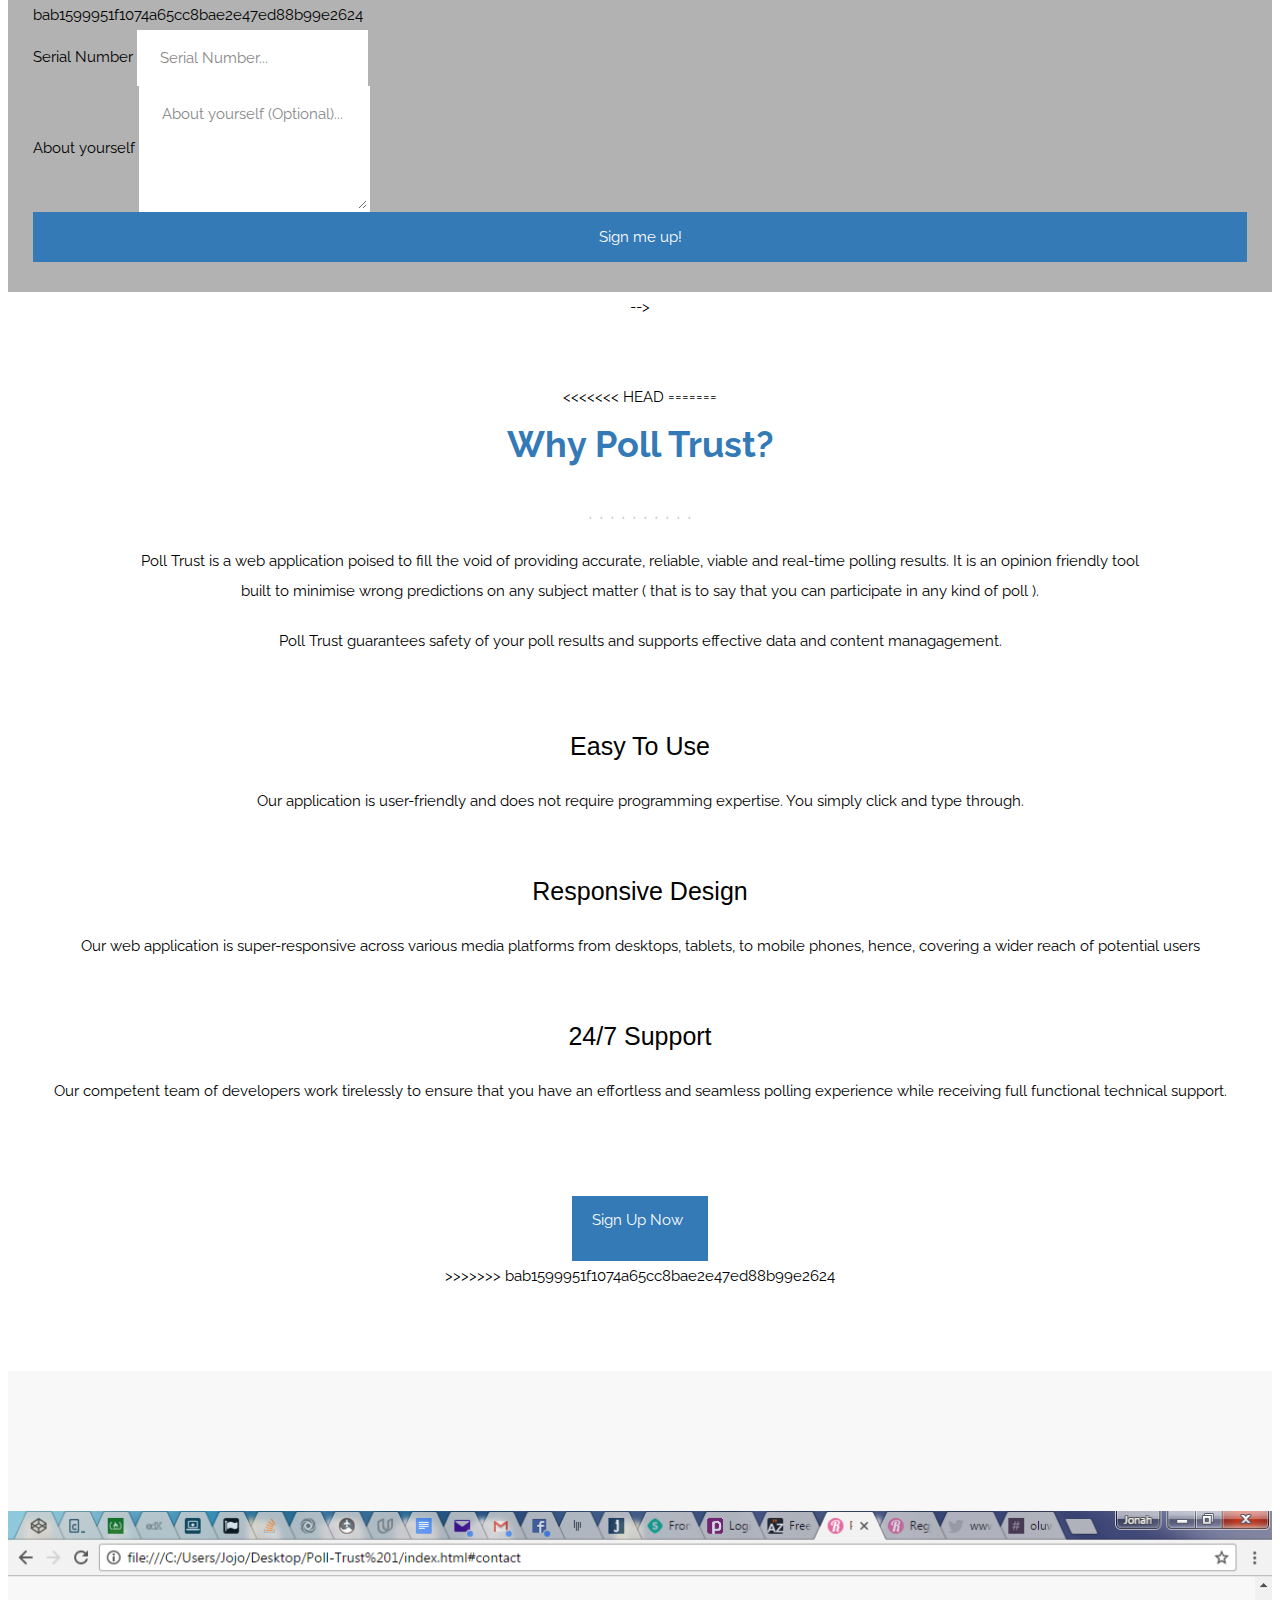
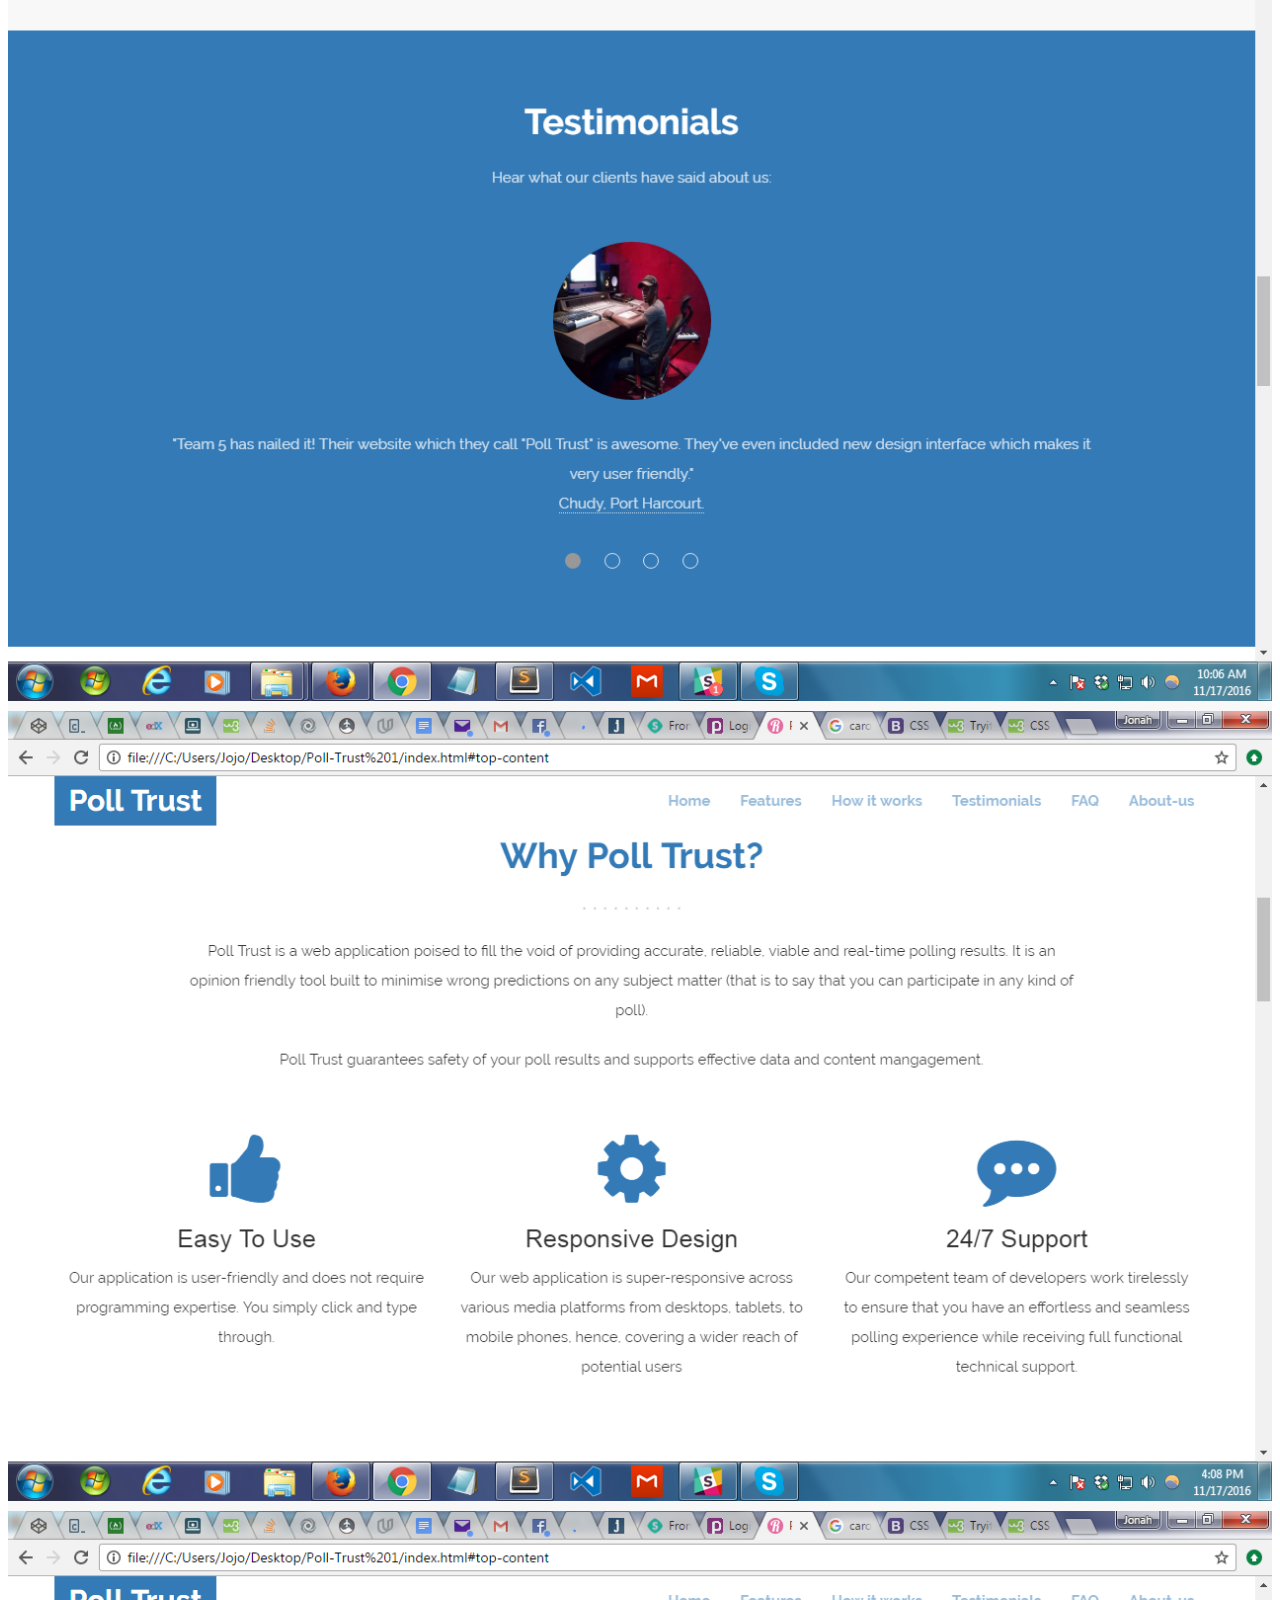
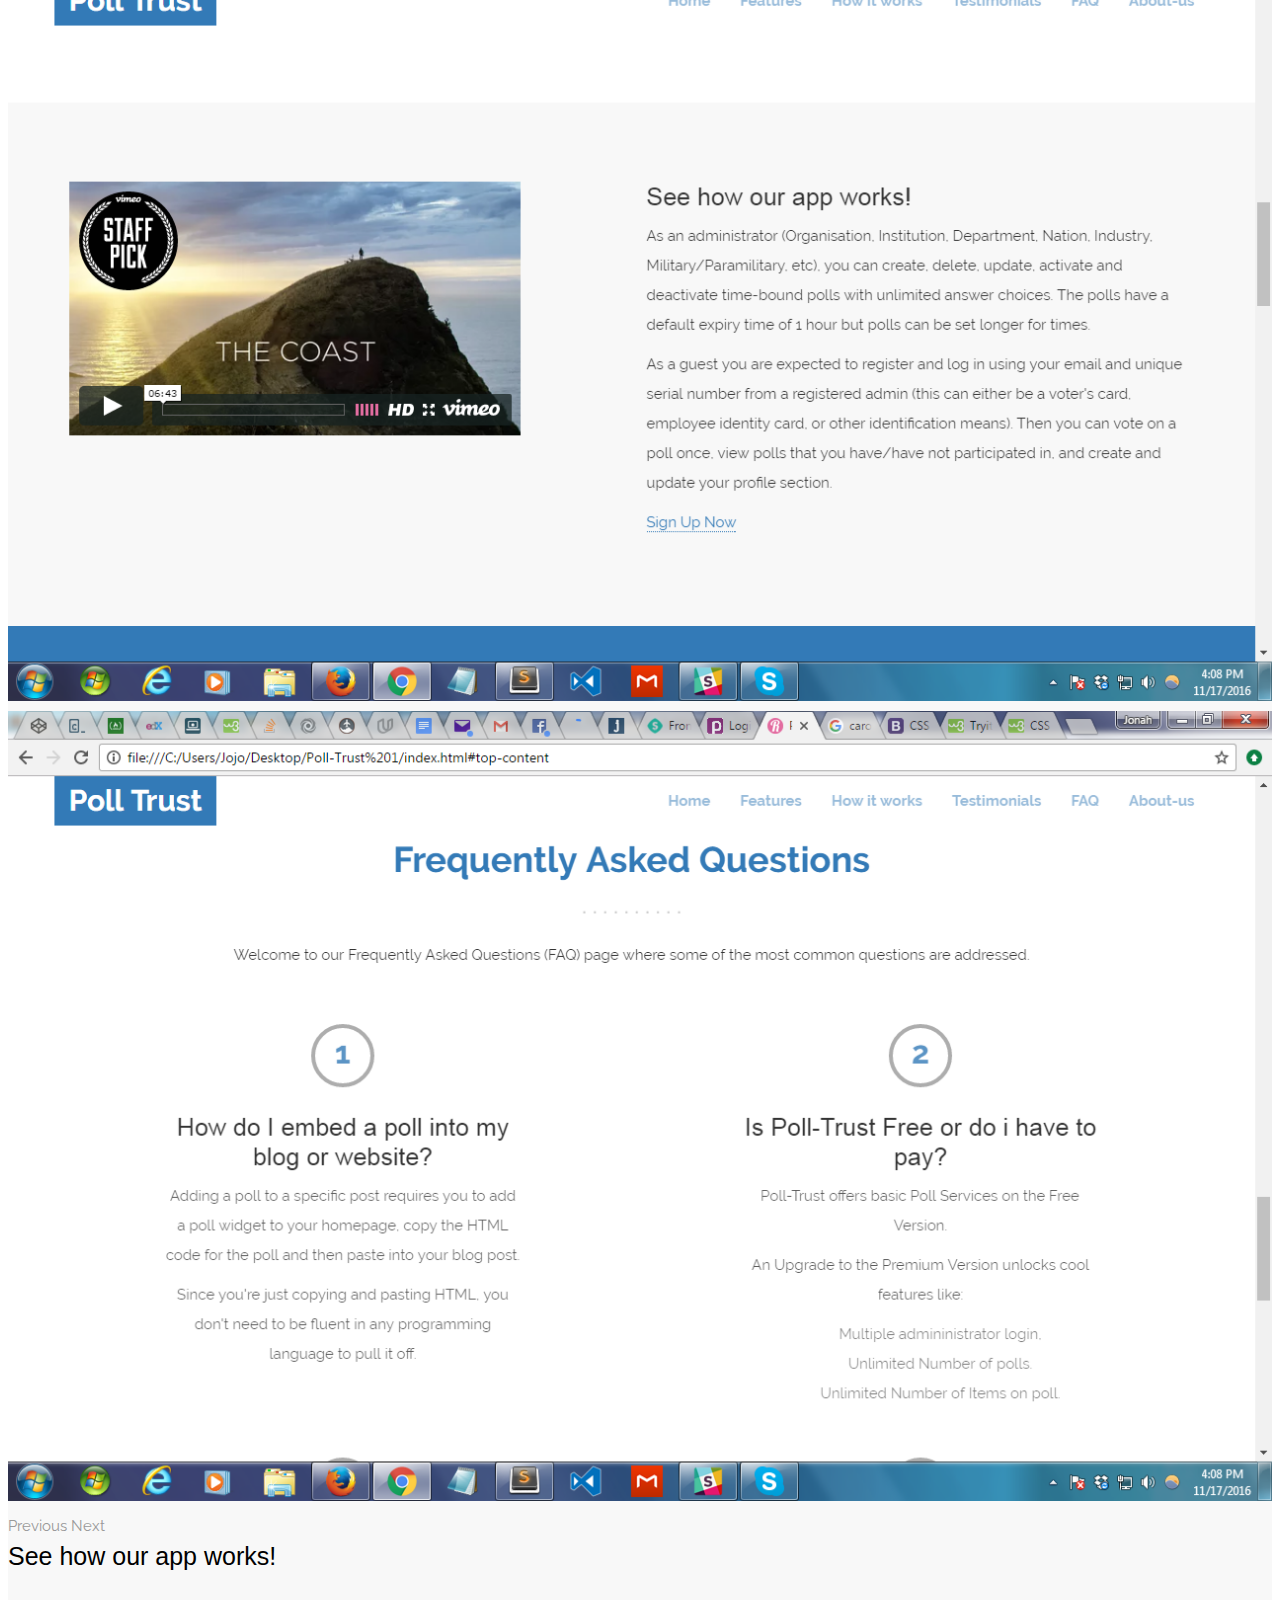
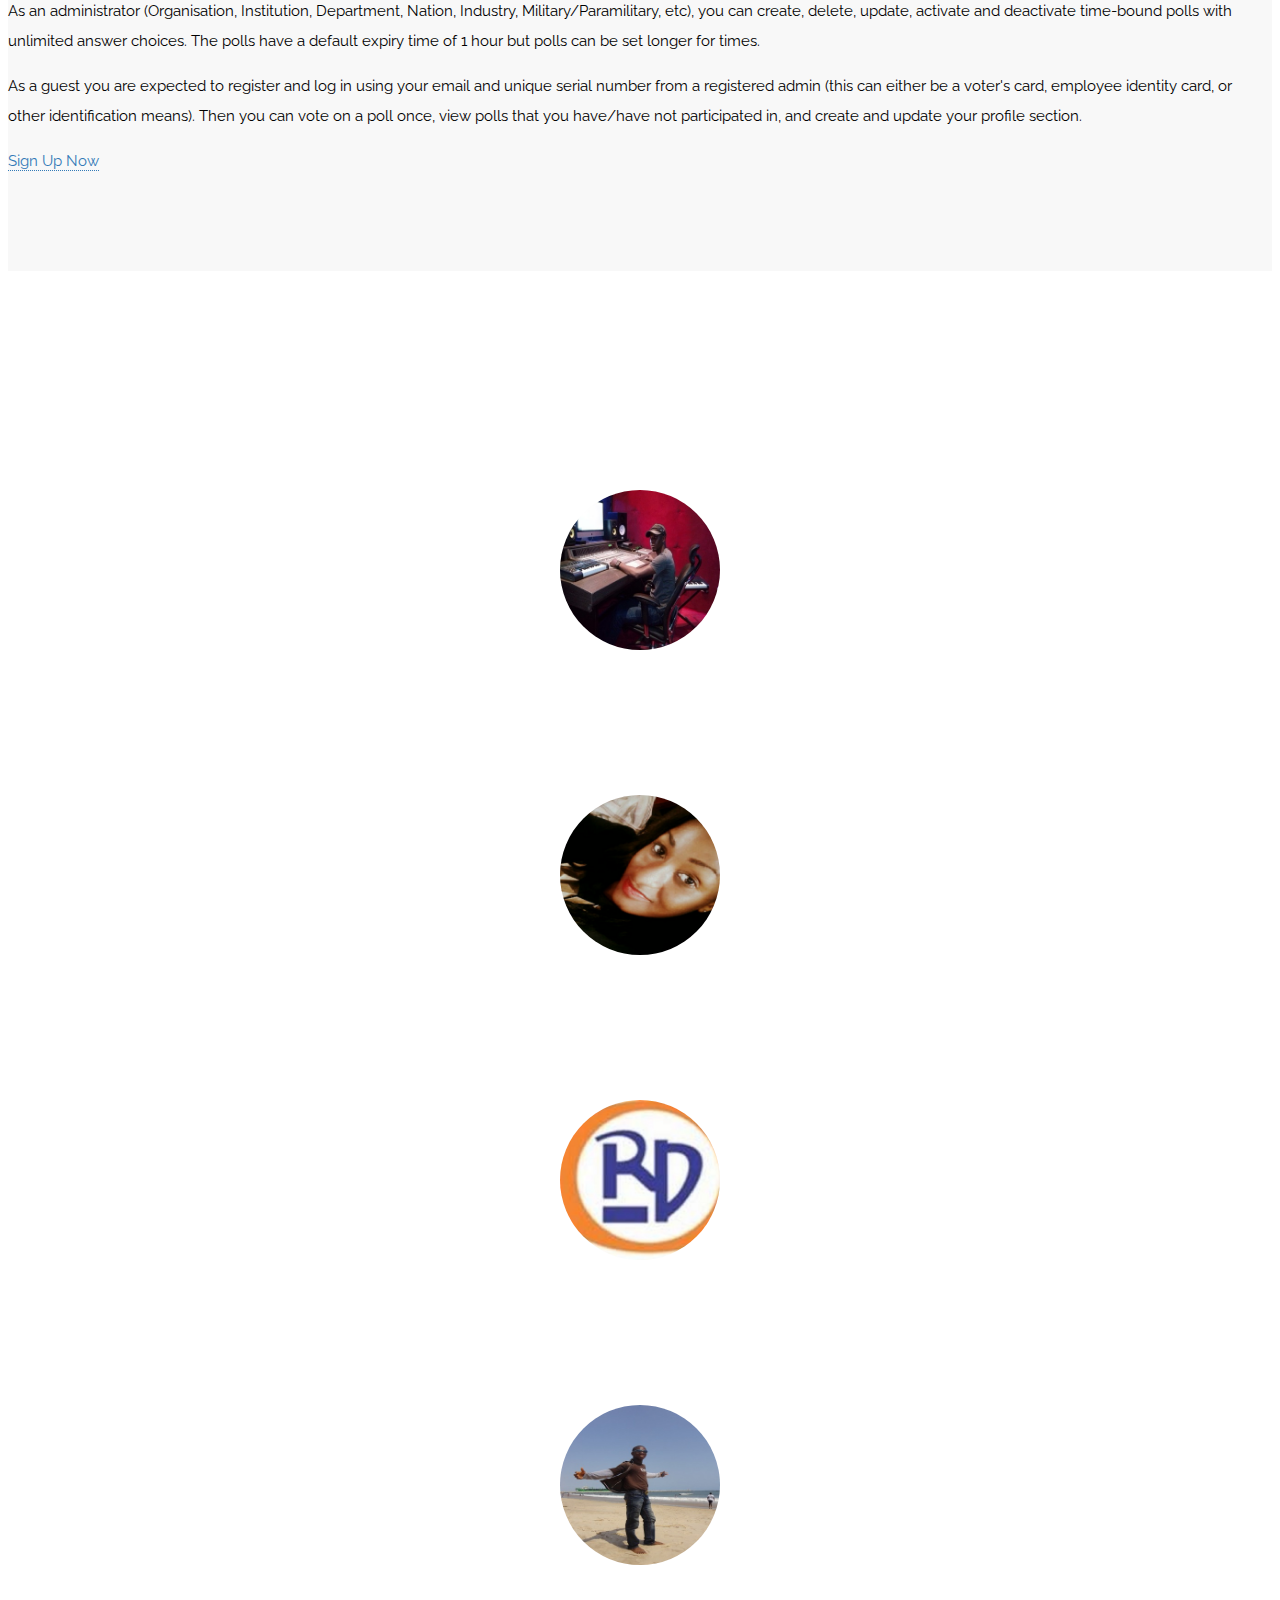
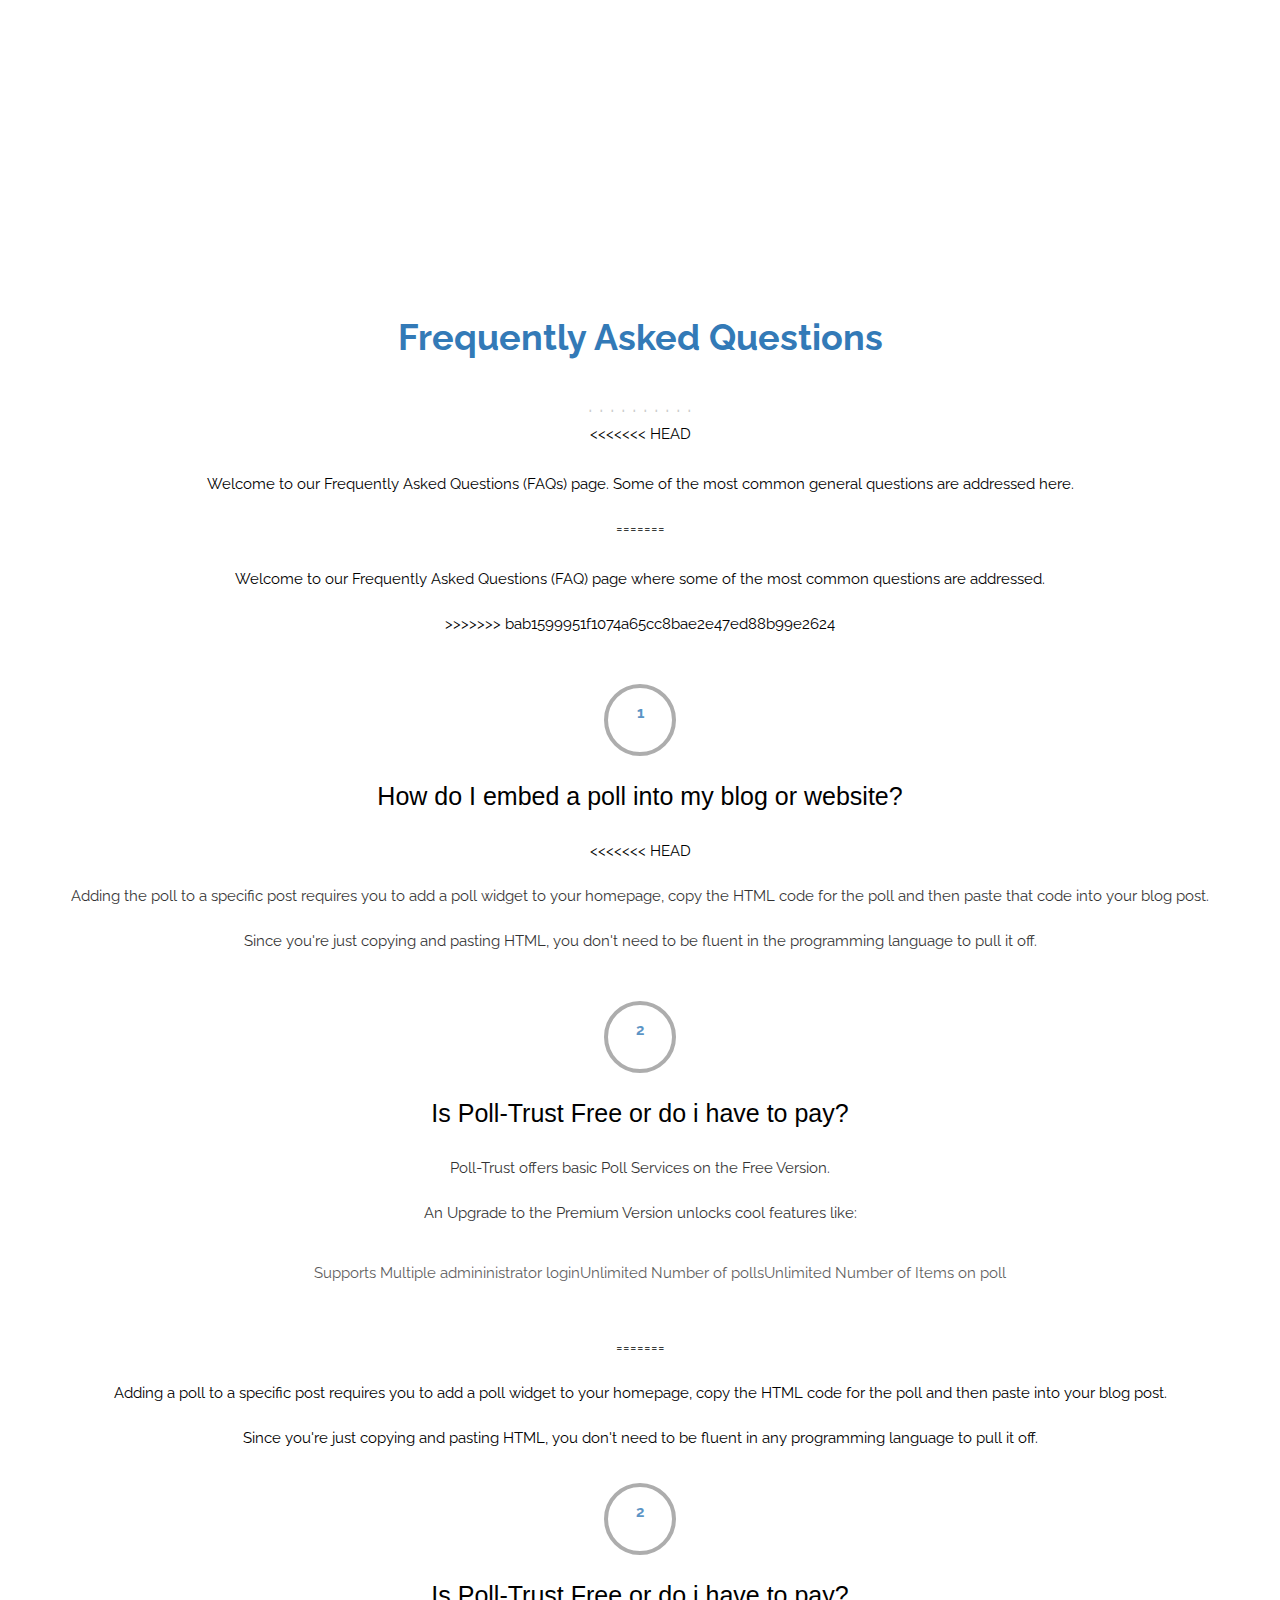
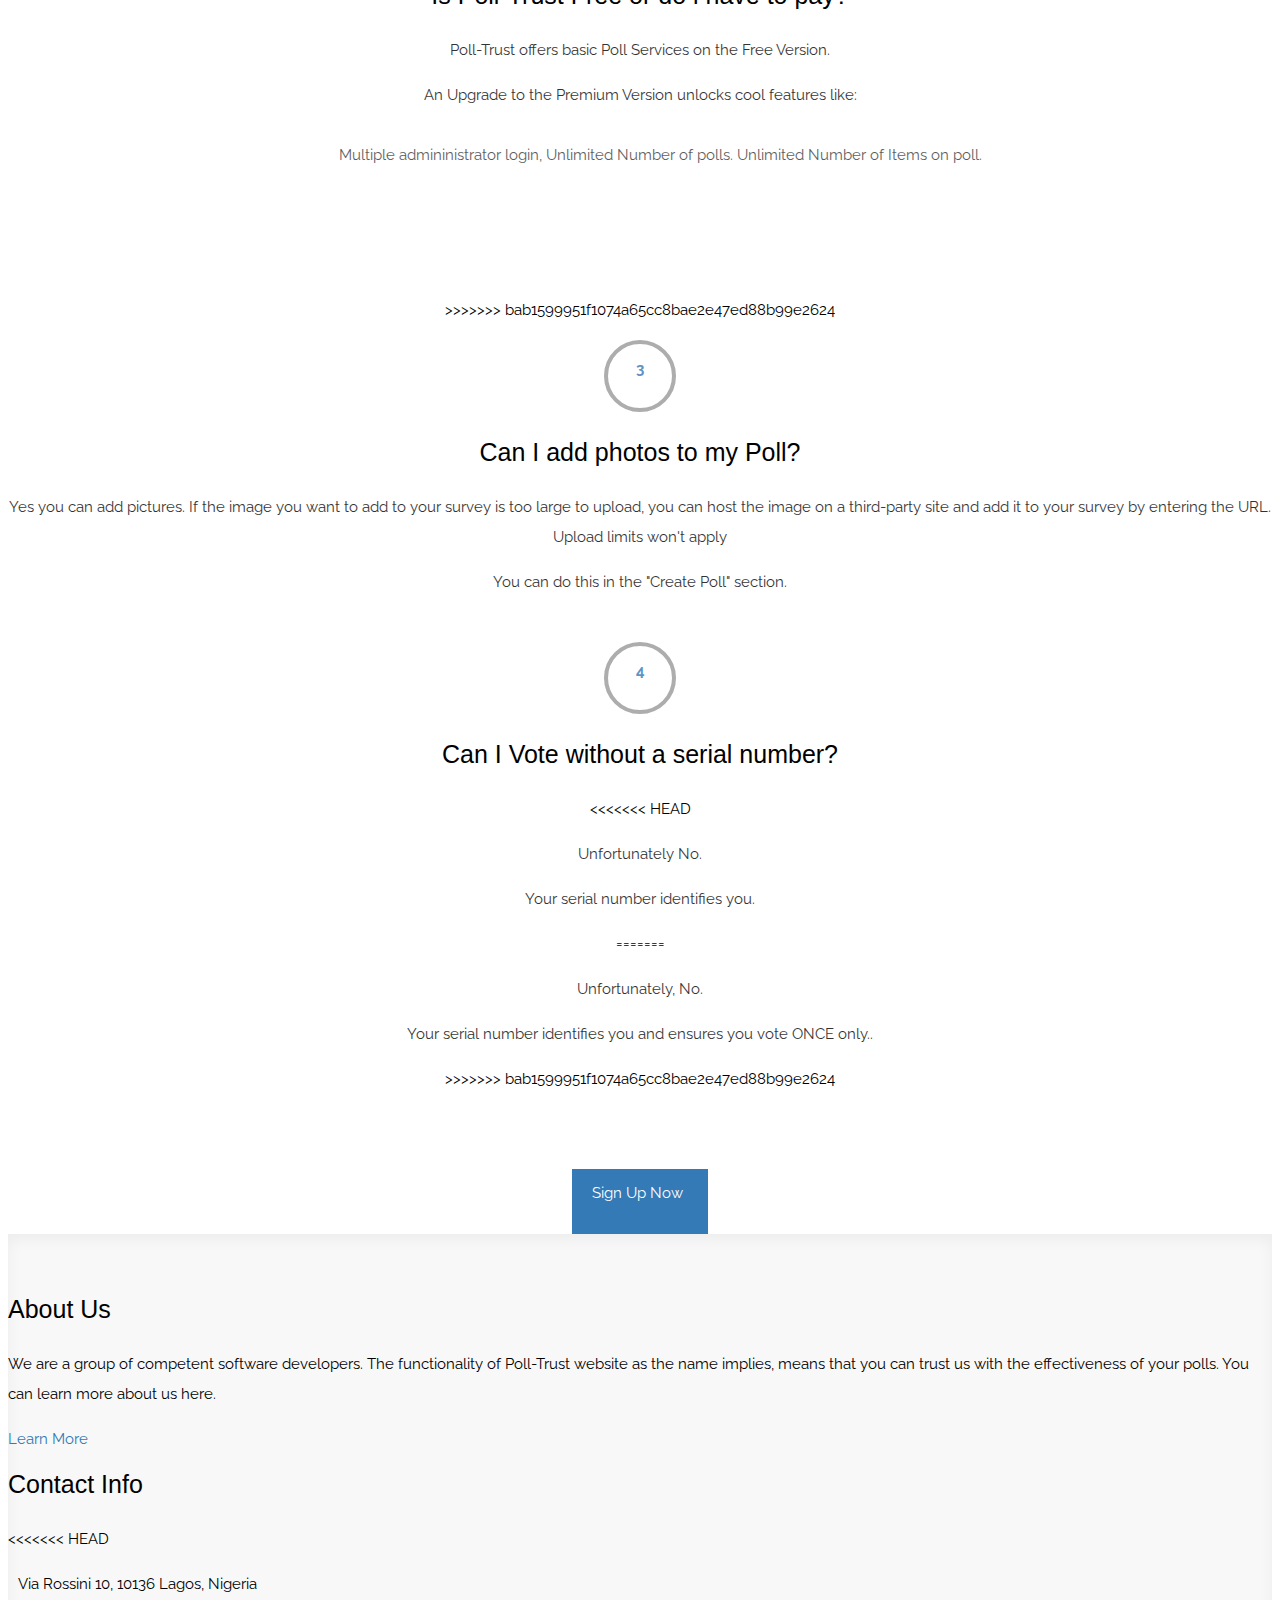
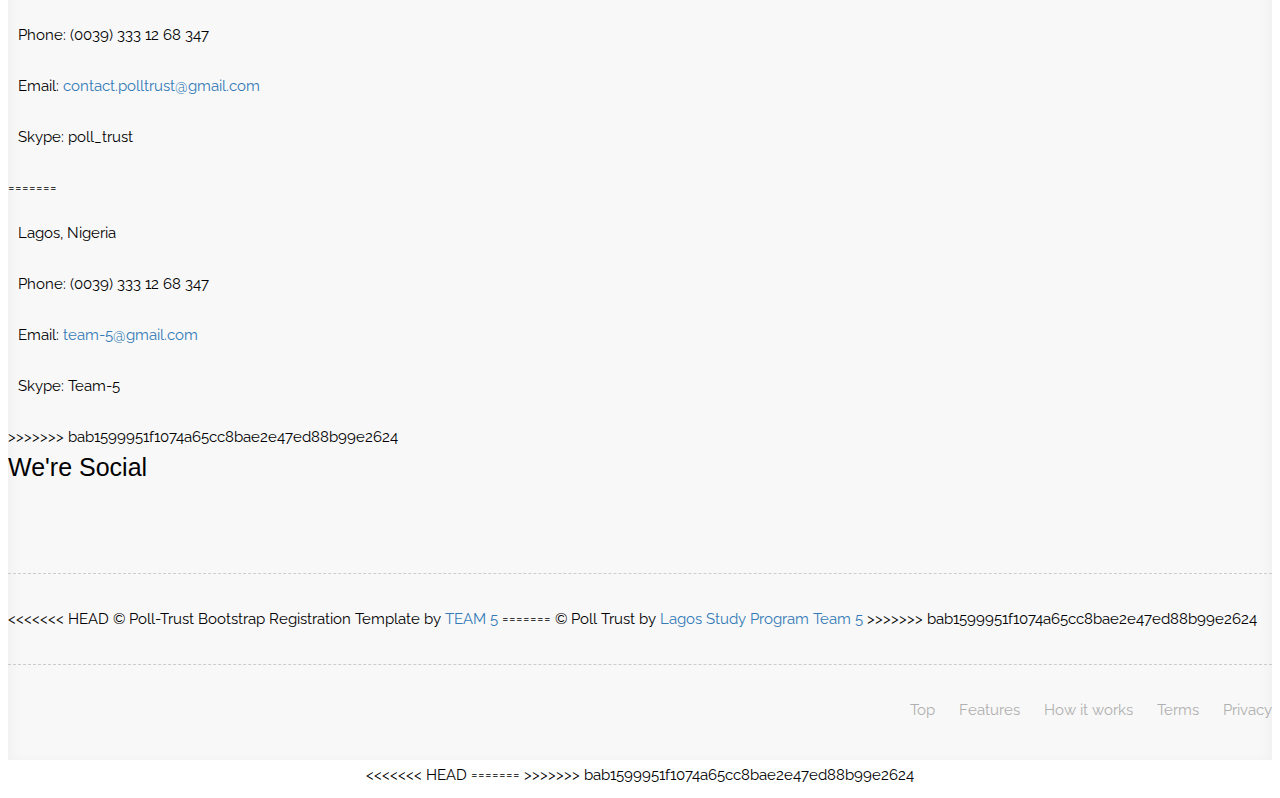
==== commit 3341162a: "commited" ====
--- a/index.html
+++ b/index.html
@@ -6,10 +6,15 @@
         <meta charset="utf-8">
         <meta http-equiv="X-UA-Compatible" content="IE=edge">
         <meta name="viewport" content="width=device-width, initial-scale=1">
+<<<<<<< HEAD
         <title>Poll Trust</title>
+=======
+        <title>Poll Trust - Landing Page</title>
+>>>>>>> bab1599951f1074a65cc8bae2e47ed88b99e2624
 
         <!-- CSS -->
         <link rel="stylesheet" href="https://fonts.googleapis.com/css?family=Raleway:400,700">
+        <link href="https://fonts.googleapis.com/css?family=Ultra" rel="stylesheet">
         <link rel="stylesheet" href="assets/bootstrap/css/bootstrap.min.css">
         <link rel="stylesheet" href="assets/font-awesome/css/font-awesome.min.css">
         <link rel="stylesheet" href="assets/css/animate.css">
@@ -35,7 +40,7 @@
     <body ng-app="polls">
 
 		<!-- Top menu -->
-		<nav class="navbar navbar-inverse" role="navigation">
+		<nav class="navbar navbar-inverse navbar-fixed-top" role="navigation">
 			<div class="container">
 				<div class="navbar-header">
 					<button type="button" class="navbar-toggle collapsed" data-toggle="collapse" data-target="#top-navbar-1">
@@ -48,27 +53,88 @@
 				</div>
 				<!-- Collect the nav links, forms, and other content for toggling -->
 				<div class="collapse navbar-collapse" id="top-navbar-1">
-					<ul class="nav navbar-nav navbar-right">
+                    <ul class="nav navbar-nav navbar-right">
+                        <li><a class="scroll-link" href="index.html">Home</a></l>
 						<li><a class="scroll-link" href="#features">Features</a></li>
 						<li><a class="scroll-link" href="#how-it-works">How it works</a></li>
 						<li><a class="scroll-link" href="#testimonials">Testimonials</a></li>
 						<li><a class="scroll-link" href="#faq">FAQ</a></li>
-					</ul>
-				</div>
+                        <li><a class="scroll-link" href="#about">About-us</a></li>
+                        <button class="btn btn-primary btn-lg">Log In</button>
+                    </ul>
+                </div>
 			</div>
 		</nav>
 
         <!-- Top content -->
-        <div class="top-content">
+        <div class="top-content" id="top-content">
         	<div class="container">
-
-				<div class="row">
+        		<div class="col-sm-8 col-sm-offset-2 text">
+					<h1 class="wow fadeInLeftBig">Welcome to Poll Trust</h1>
+					<div class="description wow fadeInLeftBig">
+						<!-- <p style="color: #337ab7">..Your opinion counts!</p> -->
+					</div>
+				</div>
+        		<div class="row wow fadeInUp">
+        			<div class="col-md-4">
+						<!-- <div class="r-form-1-top r-form-1-box wow fadeInUp">
+							<div class="r-form-1-top-left">
+								<h3>Sign up now</h3>
+								<p>Fill in the form below to get instant access to polls:</p>
+							</div>
+							<div class="r-form-1-top-right">
+								<i class="fa fa-pencil"></i>
+							</div>
+						</div> -->
+						<h3 class="top-h3">Sign up now!</h3>
+						<form role="form" action="" method="post">
+	        				<div class="form-group">
+								<label class="sr-only" for="r-form-1-first-name">Name</label>
+								<input type="text" name="r-form-1-name" placeholder="Name..." class="r-form-1-name form-control" id="r-form-1-name" required>
+							</div>
+							<div class="form-group">
+								<label class="sr-only" for="r-form-1-last-name">username</label>
+								<input type="text" name="r-form-1-username" placeholder="username..." class="r-form-1-username form-control" id="r-form-1-username" required>
+							</div>
+							<div class="form-group">
+								<label class="sr-only" for="r-form-1-email">Email</label>
+								<input type="text" name="r-form-1-email" placeholder="Email..." class="r-form-1-email form-control" id="r-form-1-email" required>
+							</div>
+							<div class="form-group">
+								<label class="sr-only" for="r-form-1-last-name">Serial Number</label>
+								<input type="text" name="r-form-1-serial-number" placeholder="Serial Number..." class="r-form-1-serial-number form-control" id="r-form-1-serial-number">
+							</div>
+							<div class="form-group">
+								<label class="sr-only" for="r-form-1-email">Password</label>
+								<input type="password" name="r-form-1-password" placeholder="Password..." class="r-form-1-password form-control" id="r-form-1-password" required>
+							</div>
+							<div class="form-group">
+								<label class="sr-only" for="r-form-1-confirm-password">Confirm Password</label>
+								<input type="text" name="r-form-1-confirm-password" placeholder="Confim Password..." class="r-form-1-confirm-password form-control" id="r-form-1-confirm-password">
+							</div>
+							<button type="submit" class="btn signMe">Sign me up!</button> 
+						</form>       			       			
+	        		</div> 
+	        		<div class="col-md-8">
+						<div class="row">
+							<h1 id="opinion">YOUR</h1>
+							<h1 id="opinion">OPINION</h1>
+							<h1 id="opinion">COUNTS <i class= "fa fa-exclamation"></i></h1>
+						</div>       			
+	        		</div>     			
+        		</div>
+
+				<!-- <div class="row">
 					<div class="col-sm-8 col-sm-offset-2 text">
-						<h1 class="wow fadeInLeftBig">Register Landing Page</h1>
+						<h1 class="wow fadeInLeftBig">Welcome to Poll Trust</h1>
 						<div class="description wow fadeInLeftBig">
+<<<<<<< HEAD
 							<p>
 								<!-- We have been working very hard to create the new version of our app. It comes with a lot of new features. Check it out now! -->
 							</p>
+=======
+							<p>..Your opinion counts!</p>
+>>>>>>> bab1599951f1074a65cc8bae2e47ed88b99e2624
 						</div>
 					</div>
 				</div>
@@ -92,7 +158,11 @@
 								</div>
 								<div class="form-group">
 									<label class="sr-only" for="r-form-1-last-name">Last name</label>
+<<<<<<< HEAD
 									<input type="text" name="r-form-1-last-name" placeholder="Last name..." class="r-form-1-last-name form-control" id="r-form-1-last-name" required="">
+=======
+									<input type="text" name="r-form-1-last-name" placeholder="Last name..." class="r-form-1-last-name form-control" id="r-form-1-last-name" required>
+>>>>>>> bab1599951f1074a65cc8bae2e47ed88b99e2624
 								</div>
 								<div class="form-group">
 									<label class="sr-only" for="r-form-1-email">Email</label>
@@ -103,53 +173,144 @@
                                     <input type="Password" name="r-form-1-password" placeholder="Password..." class="r-form-1-email form-control" id="r-form-1-email" required="">
                                 </div>
 																<div class="form-group">
+<<<<<<< HEAD
 									<label class="sr-only" for="r-form-1-email">Voters Card Serial Number</label>
 									<input type="text" name="r-form-1-email" placeholder="Serial Number..." class="r-form-1-email form-control" id="r-form-1-email" required="">
+=======
+									<label class="sr-only" for="r-form-1-email">Password</label>
+									<input type="password" name="r-form-1-password" placeholder="Password..." class="r-form-1-email form-control" id="r-form-1-email" required>
+>>>>>>> bab1599951f1074a65cc8bae2e47ed88b99e2624
 								</div>
 
+								<div class="form-group">
+									<label class="sr-only" for="r-form-1-last-name">Serial Number</label>
+									<input type="text" name="r-form-1-serial-number" placeholder="Serial Number..." class="r-form-1-serial-number form-control" id="r-form-1-serial-number">
+									</div>
 								<div class="form-group">
 									<label class="sr-only" for="r-form-1-about-yourself">About yourself</label>
-									<textarea name="r-form-1-about-yourself" placeholder="About yourself..."
+									<textarea name="r-form-1-about-yourself" placeholder="About yourself (Optional)..."
 												class="r-form-1-about-yourself form-control" id="r-form-1-about-yourself"></textarea>
 								</div>
 								<button type="submit" class="btn">Sign me up!</button>
 							</form>
 						</div>
 					</div>
-				</div>
-
+				</div> -->
             </div>
         </div>
 
+
         <!-- Features -->
-        <div class="features-container section-container">
+        <div class="features-container section-container" id="features">
 	        <div class="container">
 	            <div class="row">
 	                <div class="col-sm-12 features section-description wow fadeIn">
+<<<<<<< HEAD
 	                    <!-- s -->
+=======
+	                    <h2>Why Poll Trust?</h2>
+	                    <div class="divider-1 wow fadeInUp">. . . . . . . . . .</div>
+	                    <p>Poll Trust is a web application poised to fill the void of providing accurate, reliable, viable and real-time polling results. It is an opinion friendly tool built to minimise wrong predictions on any subject matter ( that is to say that you can participate in any kind of poll ).</p>
+	                    <p> Poll Trust guarantees safety of your poll results and supports effective data  and content managagement.</p>
+	                </div>
+	            </div>
+	            <div class="row">
+                	<div class="col-sm-4 features-box wow fadeInUp">
+	                	<div class="features-box-icon"><i class="fa fa-thumbs-up"></i></div>
+	                    <h3>Easy To Use</h3>
+	                    <p>Our application is user-friendly and does not require programming expertise. You simply click and type through.</p>
+                    </div>
+                    <div class="col-sm-4 features-box wow fadeInDown">
+	                	<div class="features-box-icon"><i class="fa fa-cog"></i></div>
+	                    <h3>Responsive Design</h3>
+	                    <p> Our web application is super-responsive across various media platforms from desktops, tablets, to mobile phones, hence, covering a wider reach of potential users</p>
+                    </div>
+                    <div class="col-sm-4 features-box wow fadeInUp">
+	                	<div class="features-box-icon"><i class="fa fa-commenting"></i></div>
+	                    <h3>24/7 Support</h3>
+	                    <p>Our competent team of developers work tirelessly to ensure that you have an effortless and seamless polling experience while receiving full functional technical support.</p>
+                    </div>
+	            </div>
+	            <div class="row">
+	            	<div class="col-sm-12 section-bottom-button wow fadeInUp">
+                        <a class="btn btn-link-1 scroll-link" href="#top-content">Sign Up Now <i class="fa fa-angle-right"></i></a>
+	            	</div>
+>>>>>>> bab1599951f1074a65cc8bae2e47ed88b99e2624
 	            </div>
 	        </div>
         </div>
 
 		<!-- How it works -->
-        <div class="how-it-works-container section-container section-container-gray-bg">
+        <div class="how-it-works-container section-container section-container-gray-bg" id="how-it-works">
 	        <div class="container">
 	            <div class="row">
 	                <div class="col-sm-5 how-it-works-box wow fadeInLeft">
 	                    <div class="embed-responsive embed-responsive-16by9">
-							<iframe class="embed-responsive-item" src="https://player.vimeo.com/video/115014610?title=0&amp;byline=0&amp;portrait=0&amp;badge=0&amp;color=e36da1"
-										webkitallowfullscreen mozallowfullscreen allowfullscreen></iframe>
+							<!-- <iframe class="embed-responsive-item" src="https://player.vimeo.com/video/115014610?title=0&amp;byline=0&amp;portrait=0&amp;badge=0&amp;color=e36da1"
+										webkitallowfullscreen mozallowfullscreen allowfullscreen>									
+							</iframe> -->
+							<div id="myCarousel" class="carousel slide" data-ride="carousel">
+						 <!-- Indicators -->
+						 <ol class="carousel-indicators">
+						   <li data-target="#myCarousel" data-slide-to="0" class="active"></li>
+						   <li data-target="#myCarousel" data-slide-to="1"></li>
+						   <li data-target="#myCarousel" data-slide-to="2"></li>
+						   <li data-target="#myCarousel" data-slide-to="3"></li>
+						 </ol>
+
+						 <!-- Wrapper for slides -->
+						 <div class="carousel-inner" role="listbox">
+						   <div class="item active">
+						     <img src="assets/img/slide/1.png" alt="Chania">
+						     <!-- <div class="carousel-caption">
+						       <h3>Chania</h3>
+						       <p>The atmosphere in Chania has a touch of Florence and Venice.</p>
+						     </div> -->
+						   </div>
+
+						<div class="item">
+						     <img src="assets/img/slide/2.png" alt="Chania">
+						     <!-- <div class="carousel-caption">
+						       <h3>Chania</h3>
+						       <p>The atmosphere in Chania has a touch of Florence and Venice.</p>
+						     </div> -->
+						   </div>
+						    <div class="item">
+						     <img src="assets/img/slide/3.png" alt="Flower">
+						     <!-- <div class="carousel-caption">
+						       <h3>Flowers</h3>
+						       <p>Beatiful flowers in Kolymbari, Crete.</p>
+						     </div> -->
+						   </div>
+
+						   <div class="item">
+						     <img src="assets/img/slide/4.png" alt="Flower">
+						     <!-- <div class="carousel-caption">
+						       <h3>Flowers</h3>
+						       <p>Beatiful flowers in Kolymbari, Crete.</p>
+						     </div> -->
+						   </div>
+						 </div>
+
+						 <!-- Left and right controls -->
+						 <a class="left carousel-control" href="#myCarousel" role="button" data-slide="prev">
+						   <span class="glyphicon glyphicon-chevron-left" aria-hidden="true"></span>
+						   <span class="sr-only">Previous</span>
+						 </a>
+						 <a class="right carousel-control" href="#myCarousel" role="button" data-slide="next">
+						   <span class="glyphicon glyphicon-chevron-right" aria-hidden="true"></span>
+						   <span class="sr-only">Next</span>
+						 </a>
+						</div>
 						</div>
 	                </div>
 	                <div class="col-sm-6 col-sm-offset-1 how-it-works-box how-it-works-box-right wow fadeInUp">
 	                    <h3>See how our app works!</h3>
                     	<p>
-                    		Lorem ipsum dolor sit amet, consectetur adipisicing elit, sed do eiusmod tempor incididunt ut labore et.
-                    		Ut wisi enim ad minim veniam, quis nostrud exerci tation ullamcorper.
+                    		As an administrator (Organisation, Institution, Department, Nation, Industry, Military/Paramilitary, etc), you can create, delete, update, activate and deactivate time-bound polls with unlimited answer choices. The polls have a default expiry time of 1 hour but polls can be set longer for times.
                     	</p>
                     	<p>
-                    		Exerci tation ullamcorper suscipit lobortis nisl ut aliquip ex ea commodo consequat.
-                    		Ut wisi enim ad minim veniam, quis nostrud.
+                    		As a guest you are expected to register and log in using your email and unique serial number from a registered admin (this can either be a voter's card, employee identity card, or other identification means). Then you can vote on a poll once, view polls that you have/have not participated in, and create and update your profile section. 
                     	</p>
                     	<p>
                     		<a class="learn-more scroll-link" href="#top-content">Sign Up Now</a>
@@ -159,13 +320,13 @@
 	        </div>
         </div>
 
-        <!-- Testimonials -->
-        <div class="testimonials-container section-container section-container-image-bg">
+  <!-- Testimonials -->
+        <div class="testimonials-container section-container section-container-image-bg" id="testimonials">
 	        <div class="container">
 	            <div class="row">
 	                <div class="col-sm-12 testimonials section-description wow fadeIn">
 	                	<h2>Testimonials</h2>
-	                    <p>Take a look below to read what our clients have said about us:</p>
+	                    <p>Hear what our clients have said about us:</p>
 	                </div>
 	            </div>
 	            <div class="row">
@@ -179,7 +340,11 @@
 	                				</div>
 	                				<div class="testimonial-text">
 		                                <p>
+<<<<<<< HEAD
 		                                	"Team 5 of Audax has nailed it, their website is awesome which they call "Poll Trust" They've even included new design interface which make it user's friendly."<br>
+=======
+		                                	"Team 5 has nailed it! Their website which they call "Poll Trust" is awesome. They've even included new design interface which makes it very user friendly."<br>
+>>>>>>> bab1599951f1074a65cc8bae2e47ed88b99e2624
 		                                	<a href="#">Chudy, Port Harcourt.</a>
 		                                </p>
 	                                </div>
@@ -190,7 +355,11 @@
 	                				</div>
 	                				<div class="testimonial-text">
 		                                <p>
+<<<<<<< HEAD
 		                                	"I love the app, I used it regularly. It is definitely one of the best time-saving poll site. "<br>
+=======
+		                                	"I love the app, I have used it. It is definitely one of the best time-saving poll site. "<br>
+>>>>>>> bab1599951f1074a65cc8bae2e47ed88b99e2624
 		                                	<a href="#">Kafisewon, Oyo State.</a>
 		                                </p>
 	                                </div>
@@ -201,7 +370,11 @@
 	                				</div>
 	                				<div class="testimonial-text">
 		                                <p>
+<<<<<<< HEAD
 		                                	"We appreciate the professionalism of Poll Trust and the Customer Service too, using you guys app for about 5 years has really satisfied our needs."<br>
+=======
+		                                	"We appreciate the professionalism of Poll Trust and the Customer Service too. Using your app satisfied our needs."<br>
+>>>>>>> bab1599951f1074a65cc8bae2e47ed88b99e2624
 		                                	<a href="#">Royal Digits Limited, Lagos State.</a>
 		                                </p>
 	                                </div>
@@ -212,7 +385,11 @@
 	                				</div>
 	                				<div class="testimonial-text">
 		                                <p>
+<<<<<<< HEAD
 		                                	"This is fifth time I've used Poll Trust and i am equally pleased with the outcome. Good Job, Great App! "<br>
+=======
+		                                	"This is the fifth time I've used Poll Trust and I am equally pleased with the outcome. Good Job, Great App! "<br>
+>>>>>>> bab1599951f1074a65cc8bae2e47ed88b99e2624
 		                                	<a href="#">Malik, Kano State.</a>
 		                                </p>
 	                                </div>
@@ -240,22 +417,27 @@
         </div>
 
         <!-- FAQ -->
-        <div class="faq-container section-container">
+        <div class="faq-container section-container" id="faq">
 	        <div class="container">
 	            <div class="row">
 	                <div class="col-sm-12 faq section-description wow fadeIn">
 	                    <h2>Frequently Asked Questions</h2>
 	                    <div class="divider-1 wow fadeInUp">. . . . . . . . . .</div>
+<<<<<<< HEAD
 	                    <p>
 	                    	Welcome to our Frequently Asked Questions (FAQs) page.
 	                    	Some of the most common general questions are addressed here.
 	                    </p>
+=======
+	                    <p>Welcome to our Frequently Asked Questions (FAQ) page where some of the most common questions are addressed.</p>
+>>>>>>> bab1599951f1074a65cc8bae2e47ed88b99e2624
 	                </div>
 	            </div>
 	            <div class="row">
                 	<div class="col-sm-4 col-sm-offset-1 faq-box wow fadeInUp">
 	                	<div class="faq-number">1</div>
 	                    <h3>How do I embed a poll into my blog or website?</h3>
+<<<<<<< HEAD
 	                    <p>Adding the poll to a specific post requires you to add a poll widget to your homepage, copy the HTML code for the poll and then paste that code into your blog post. </p>
 	                    <p>Since you're just copying and pasting HTML, you don't need to be fluent in the programming language to pull it off.</p>
                     </div>
@@ -266,6 +448,24 @@
 	                    <p>An Upgrade to the Premium Version unlocks cool features like:<ul><li>Supports Multiple admininistrator login</li><li>Unlimited Number of polls</li><li>Unlimited Number of Items on poll</li></ul></p>
                     </div>
                 </div>
+=======
+	                    <p>Adding a poll to a specific post requires you to add a poll widget to your homepage, copy the HTML code for the poll and then paste into your blog post. </p>
+	                    <p>Since you're just copying and pasting HTML, you don't need to be fluent in any programming language to pull it off.</p>
+                    </div>
+                    <div class="col-sm-4 col-sm-offset-2 faq-box wow fadeInDown">
+	                	<div class="faq-number">2</div>
+		                    <h3>Is Poll-Trust Free or do i have to pay?</h3>
+		                    <p>Poll-Trust offers basic Poll Services on the Free Version.</p>
+		                    <p>An Upgrade to the Premium Version unlocks cool features like:
+			                    <ul>
+				                    <li>Multiple admininistrator login,</li>
+				                    <li>Unlimited Number of polls.</li>
+				                    <li>Unlimited Number of Items on poll.</li>
+			                    </ul>
+			                </p>
+                    	</div>
+            		</div>
+>>>>>>> bab1599951f1074a65cc8bae2e47ed88b99e2624
                 <div class="row">
                     <div class="col-sm-4 col-sm-offset-1 faq-box wow fadeInUp">
 	                	<div class="faq-number">3</div>
@@ -276,8 +476,13 @@
                     <div class="col-sm-4 col-sm-offset-2 faq-box wow fadeInDown">
 	                	<div class="faq-number">4</div>
 	                    <h3>Can I Vote without a serial number?</h3>
+<<<<<<< HEAD
 	                    <p>Unfortunately No.</p>
 	                    <p>Your serial number identifies you.</p>
+=======
+	                    <p>Unfortunately, No.</p>
+	                    <p>Your serial number identifies you and ensures you vote ONCE only..</p>
+>>>>>>> bab1599951f1074a65cc8bae2e47ed88b99e2624
                     </div>
 	            </div>
 	            <div class="row">
@@ -293,22 +498,28 @@
         <footer>
 	        <div class="container">
 	        	<div class="row">
-	        		<div class="col-sm-4 footer-about wow fadeInUp">
+	        		<div id="about" class="col-sm-4 footer-about wow fadeInUp">
 	        			<h3>About Us</h3>
 	        			<p>
-	        				Lorem ipsum dolor sit amet, consectetur adipisicing elit, sed do eiusmod tempor incididunt ut labore et.
-	        				Ut wisi enim ad minim veniam, quis nostrud exerci tation ullamcorper.
+	        				We are a group of competent software developers. The functionality of Poll-Trust website as the name implies, means that you can trust us with the effectiveness of your polls. You can learn more about us here.
 	        			</p>
 	        			<p>
-                    		<a class="scroll-link" href="#about-us">Learn More</a>
+                    		<a class="scroll-link" href="about.html">Learn More</a>
                     	</p>
                     </div>
 	        		<div class="col-sm-4 footer-contact-info wow fadeInDown">
 	        			<h3>Contact Info</h3>
+<<<<<<< HEAD
 	                	<p><i class="fa fa-map-marker"></i> Via Rossini 10, 10136 Lagos, Nigeria</p>
 	                	<p><i class="fa fa-phone"></i> Phone: (0039) 333 12 68 347</p>
 	                	<p><i class="fa fa-envelope"></i> Email: <a href="mailto:contact.polltrust@gmail.com">contact.polltrust@gmail.com</a></p>
 	                	<p><i class="fa fa-skype"></i> Skype: poll_trust</p>
+=======
+	                	<p><i class="fa fa-map-marker"></i> Lagos, Nigeria</p>
+	                	<p><i class="fa fa-phone"></i> Phone: (0039) 333 12 68 347</p>
+	                	<p><i class="fa fa-envelope"></i> Email: <a href="#">team-5@gmail.com</a></p>
+	                	<p><i class="fa fa-skype"></i> Skype: Team-5</p>
+>>>>>>> bab1599951f1074a65cc8bae2e47ed88b99e2624
                     </div>
                     <div class="col-sm-4 footer-social wow fadeInUp">
                     	<h3>We're Social</h3>
@@ -323,7 +534,11 @@
 	            </div>
 	            <div class="row">
            			<div class="col-sm-6 footer-copyright">
+<<<<<<< HEAD
                     	&copy; Poll-Trust Bootstrap Registration Template by <a href="http://azmind.com/free-bootstrap-themes-templates/">TEAM 5</a>
+=======
+                    	&copy; Poll Trust by <a href="about.html">Lagos Study Program Team 5</a>
+>>>>>>> bab1599951f1074a65cc8bae2e47ed88b99e2624
                     </div>
            			<div class="col-sm-6 footer-menu">
                     	<ul>
@@ -339,6 +554,20 @@
         </footer>
 
 
+<<<<<<< HEAD
+=======
+        <!-- Javascript -->
+        <script src="assets/js/jquery-1.11.1.min.js"></script>
+        <script src="assets/bootstrap/js/bootstrap.min.js"></script>
+        <script src="assets/js/jquery.backstretch.min.js"></script>
+        <script src="assets/js/wow.min.js"></script>
+        <script src="assets/js/retina-1.1.0.min.js"></script>
+        <script src="assets/js/scripts.js"></script>
+        <!--[if lt IE 10]>
+            <script src="assets/js/placeholder.js"></script>
+        <![endif]-->
+
+>>>>>>> bab1599951f1074a65cc8bae2e47ed88b99e2624
     </body>
 
 </html>--- a/assets/css/style.css
+++ b/assets/css/style.css
@@ -3,7 +3,7 @@
     font-family: 'Raleway', sans-serif;
     font-size: 15px;
     font-weight: 400;
-    color: #888;
+    /*color: #000;*/
     line-height: 30px;
     text-align: center;
 }
@@ -11,35 +11,51 @@
 strong { font-weight: 700; }
 
 a, a:hover, a:focus {
-	color: #337ab7;
+	color: #999;
 	text-decoration: none;
     -o-transition: all .3s; -moz-transition: all .3s; -webkit-transition: all .3s; -ms-transition: all .3s; transition: all .3s;
 }
 
 h1, h2 {
-	margin-top: 10px;
-	font-size: 36px;
+    margin-top: 10px;
+    font-size: 36px;
     font-weight: 700;
     color: #337ab7;
     line-height: 44px;
 }
-
 h3 {
-	font-size: 22px;
-    font-weight: 400;
-    color: #555;
+    font-size: 25px;
+    font-weight: 400;
     line-height: 30px;
-}
-
+    font-family: sans-serif;
+}
+.top-h3 {
+	font-size: 25px;
+    font-weight: 400;
+    color: #fff;
+    line-height: 30px;
+    font-family: sans-serif;
+}
+#opinion{
+    color: #fff;
+    font-size: 70px;
+    font-family: Ultra;
+    text-align: center;
+    margin-top: 60px;
+    letter-spacing: 4px;
+}
 img { max-width: 100%; }
 
 .medium-paragraph {
 	font-size: 18px;
 	line-height: 32px;
 }
-
-::-moz-selection { background: #e36da1; color: #fff; text-shadow: none; }
-::selection { background: #e36da1; color: #fff; text-shadow: none; }
+.backstretch{
+    background-color: #337ab7;
+}
+
+::-moz-selection { background: #999; color: #fff; text-shadow: none; }
+::selection { background: #999; color: #fff; text-shadow: none; }
 
 
 /***** General style, all sections *****/
@@ -80,6 +96,7 @@
 .section-bottom-button {
 	padding-top: 60px;
 }
+
 
 .btn-link-1 {
 	display: inline-block;
@@ -110,7 +127,7 @@
 
 .navbar {
 	margin-bottom: 0;
-	background: #444;
+	background: #fff;
 	border: 0;
 	-moz-border-radius: 0; -webkit-border-radius: 0; border-radius: 0;
 	-o-transition: all .6s; -moz-transition: all .6s; -webkit-transition: all .6s; -ms-transition: all .6s; transition: all .6s;
@@ -118,18 +135,23 @@
 
 ul.navbar-nav {
 	font-size: 15px;
-	color: #fff;
-}
-
-.navbar-inverse ul.navbar-nav li a { color: #fff; opacity: 0.8; border: 0; }
-.navbar-inverse ul.navbar-nav li a:hover { color: #fff; opacity: 1; border: 0; }
-.navbar-inverse ul.navbar-nav li a:focus { color: #fff; outline: 0; opacity: 1; border: 0; }
+	color: #337ab7;
+    font-weight: bold;
+}
+
+.navbar-inverse ul.navbar-nav li a { color:  #337ab7; opacity: 0.8; border: 0; }
+.navbar-inverse ul.navbar-nav li a:hover { color:  #fff; background-color: #337ab7; opacity: 1; border: 0; }
+.navbar-inverse ul.navbar-nav li a:focus { color:  #fff; background-color: #337ab7; outline: 0; opacity: 1; border: 0; }
 
 .navbar-brand {
-	width: 77px;
-	background: url(../img/logo.png) left center no-repeat;
-	text-indent: -99999px;
-}
+    /*color: #337ab7;*/
+    font-weight: bold;
+    font-size: 30px;
+    background-color: #337ab7;
+    color: #fff !important;
+    /*border-bottom: solid #fff;*/
+}
+.navbar-brand:hover { color: #999 !important; background-color: #337ab7 !important; opacity: 1; border: 0; }
 
 
 /***** Top content *****/
@@ -175,7 +197,7 @@
 .r-form-1-box input[type="text"]:focus, 
 .r-form-1-box textarea:focus, 
 .r-form-1-box textarea.form-control:focus {
-	outline: 0; background: #fff; border: 3px solid #e36da1;
+	outline: 0; background: #fff; border: 3px solid #337ab7;
     -moz-box-shadow: none; -webkit-box-shadow: none; box-shadow: none;
 }
 
@@ -197,7 +219,7 @@
     margin: 0;
     padding: 0 20px;
     vertical-align: middle;
-    background: #e36da1;
+    background: #337ab7;
     border: 0;
     font-family: 'Raleway', sans-serif;
     font-size: 15px;
@@ -209,11 +231,19 @@
     -moz-box-shadow: none; -webkit-box-shadow: none; box-shadow: none;
     -o-transition: all .3s; -moz-transition: all .3s; -webkit-transition: all .3s; -ms-transition: all .3s; transition: all .3s;
 }
-
+.signMe{
+    background-color: #fff;
+    color: #337ab7;
+    font-size: 20px;
+    font-family: Ultra, 'sans-serif';
+    width: 80%;
+    height: 50px;
+    text-align: center;
+}
 .r-form-1-box button.btn:hover { opacity: 0.6; color: #fff; }
 .r-form-1-box button.btn:active { outline: 0; opacity: 0.6; color: #fff; -moz-box-shadow: none; -webkit-box-shadow: none; box-shadow: none; }
-.r-form-1-box button.btn:focus { outline: 0; opacity: 0.6; background: #e36da1; color: #fff; }
-.r-form-1-box button.btn:active:focus, .r-form-1-box button.btn.active:focus { outline: 0; opacity: 0.6; background: #e36da1; color: #fff; }
+.r-form-1-box button.btn:focus { outline: 0; opacity: 0.6; background: #1F0CED; color: #fff; }
+.r-form-1-box button.btn:active:focus, .r-form-1-box button.btn.active:focus { outline: 0; opacity: 0.6; background: #1F0CED; color: #fff; }
 
 
 /***** Features *****/
@@ -221,7 +251,7 @@
 .features { padding-bottom: 30px; }
 
 .features-box { padding-top: 15px; padding-bottom: 15px; }
-.features-box .features-box-icon { font-size: 80px; color: #e36da1; line-height: 80px; }
+.features-box .features-box-icon { font-size: 80px; color: #337ab7; line-height: 80px; }
 .features-box h3 { margin-top: 15px; }
 
 
@@ -231,7 +261,7 @@
 
 .how-it-works-box { text-align: left; }
 .how-it-works-box h3 { margin-top: 0; }
-.how-it-works-box a.learn-more { border-bottom: 1px dotted; }
+.how-it-works-box a.learn-more { border-bottom: 1px dotted; color: #337ab7;}
 .how-it-works-box a.learn-more:hover, .how-it-works-box a.learn-more:focus { color: #555; border: 0; }
 
 
@@ -275,7 +305,7 @@
 }
 
 .testimonial-list .nav-tabs li.active a,
-.testimonial-list .nav-tabs li.active a:focus { background: #e36da1; border: 0; }
+.testimonial-list .nav-tabs li.active a:focus { background: #999; border: 0; }
 
 
 /***** FAQ *****/
@@ -288,10 +318,18 @@
 
 .faq-number {
 	display: inline-block; width: 64px; height: 64px; margin: 0 auto; border: 4px solid #999;
+<<<<<<< HEAD
 	font-size: 32px; color: #337ab7; line-height: 50px; font-weight: 700;
+=======
+	font-size: 32px; color:  #337ab7; line-height: 50px; font-weight: 700;
+>>>>>>> bab1599951f1074a65cc8bae2e47ed88b99e2624
 	-moz-border-radius: 50%; -webkit-border-radius: 50%; border-radius: 50%;
 }
-
+.faq-number, ul, li {
+    list-style-type: none;
+    display: inline-block;
+    opacity: 0.8;
+}
 
 /***** Footer *****/
 
@@ -306,8 +344,8 @@
 
 footer h3 { margin-top: 0; }
 
-footer a { color: #e36da1; border: 0; }
-footer a:hover, footer a:focus { border-bottom: 1px dotted #e36da1; outline: 0; }
+footer a { color: #337ab7; border: 0; }
+footer a:hover, footer a:focus { border-bottom: 1px dotted #337ab7; outline: 0; }
 
 .footer-contact-info p { word-wrap: break-word; }
 .footer-contact-info i { padding-right: 10px; font-size: 18px; color: #ccc; vertical-align: text-top; }
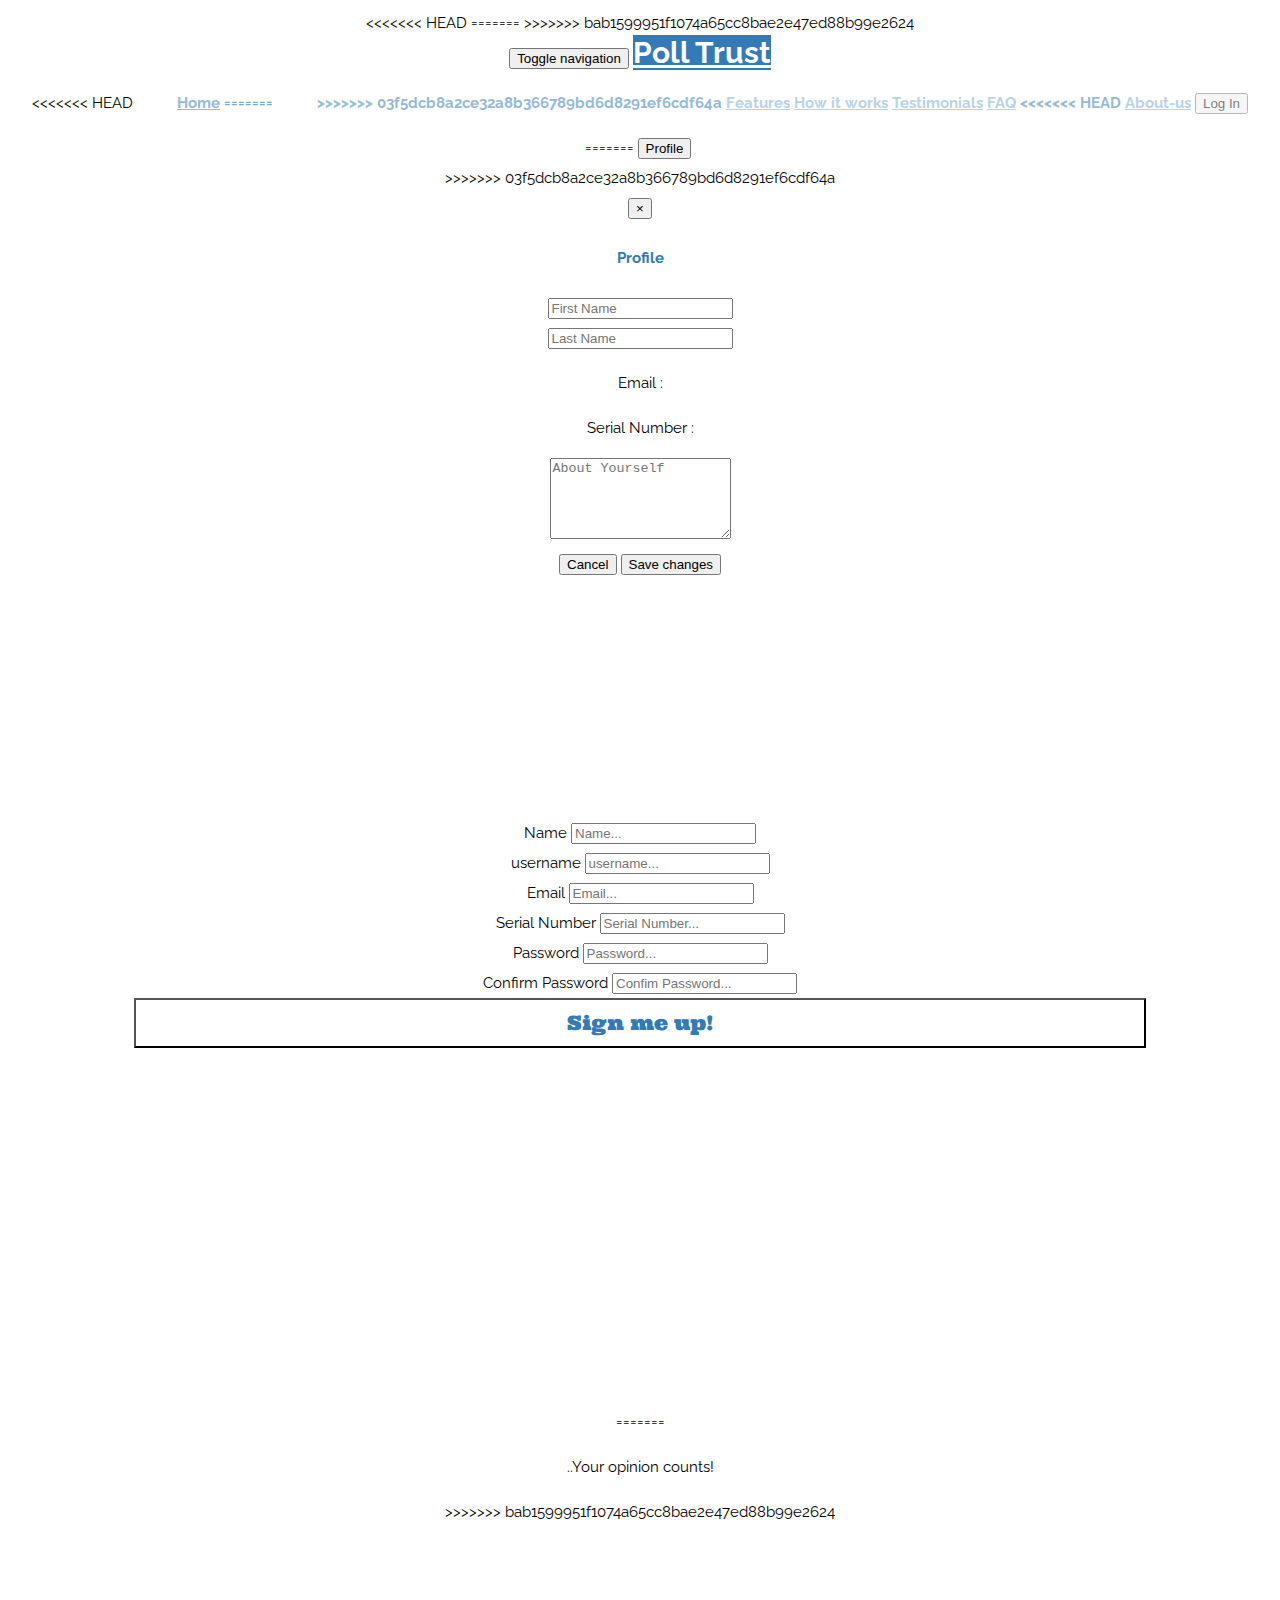
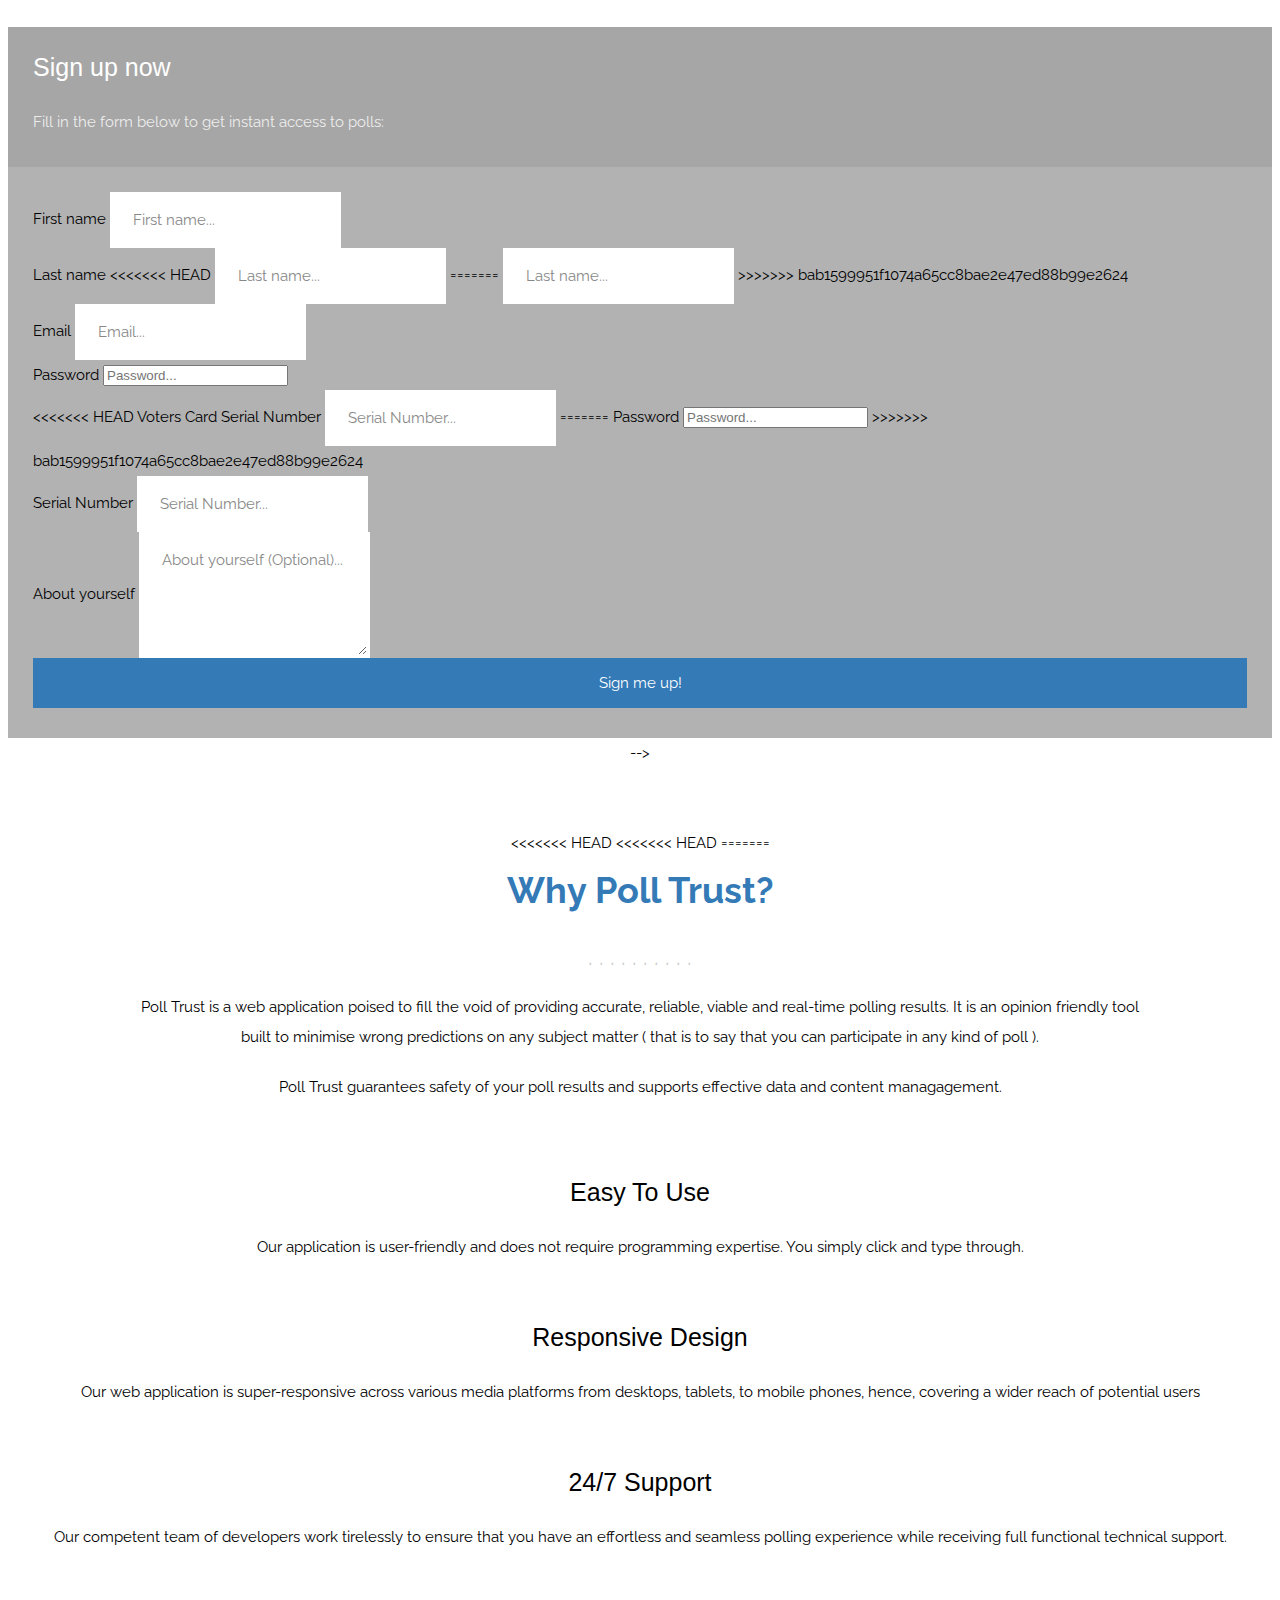
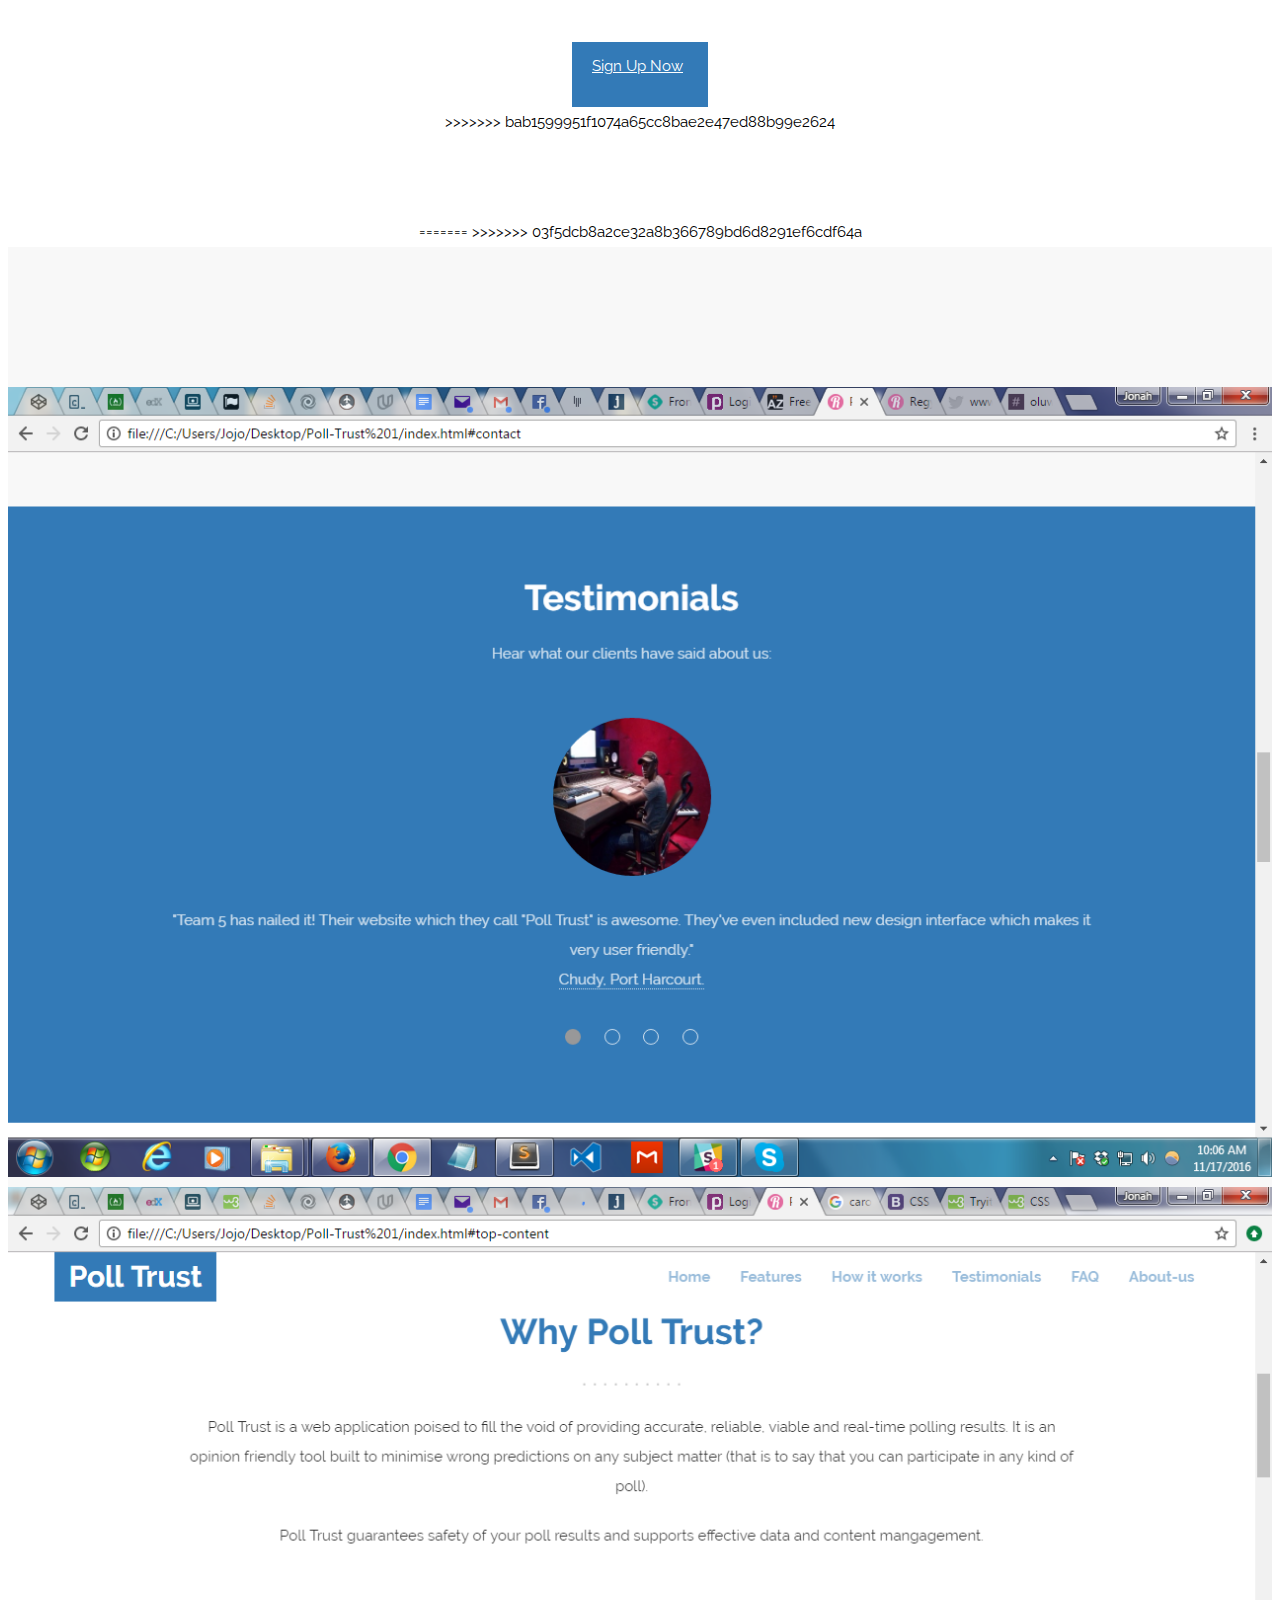
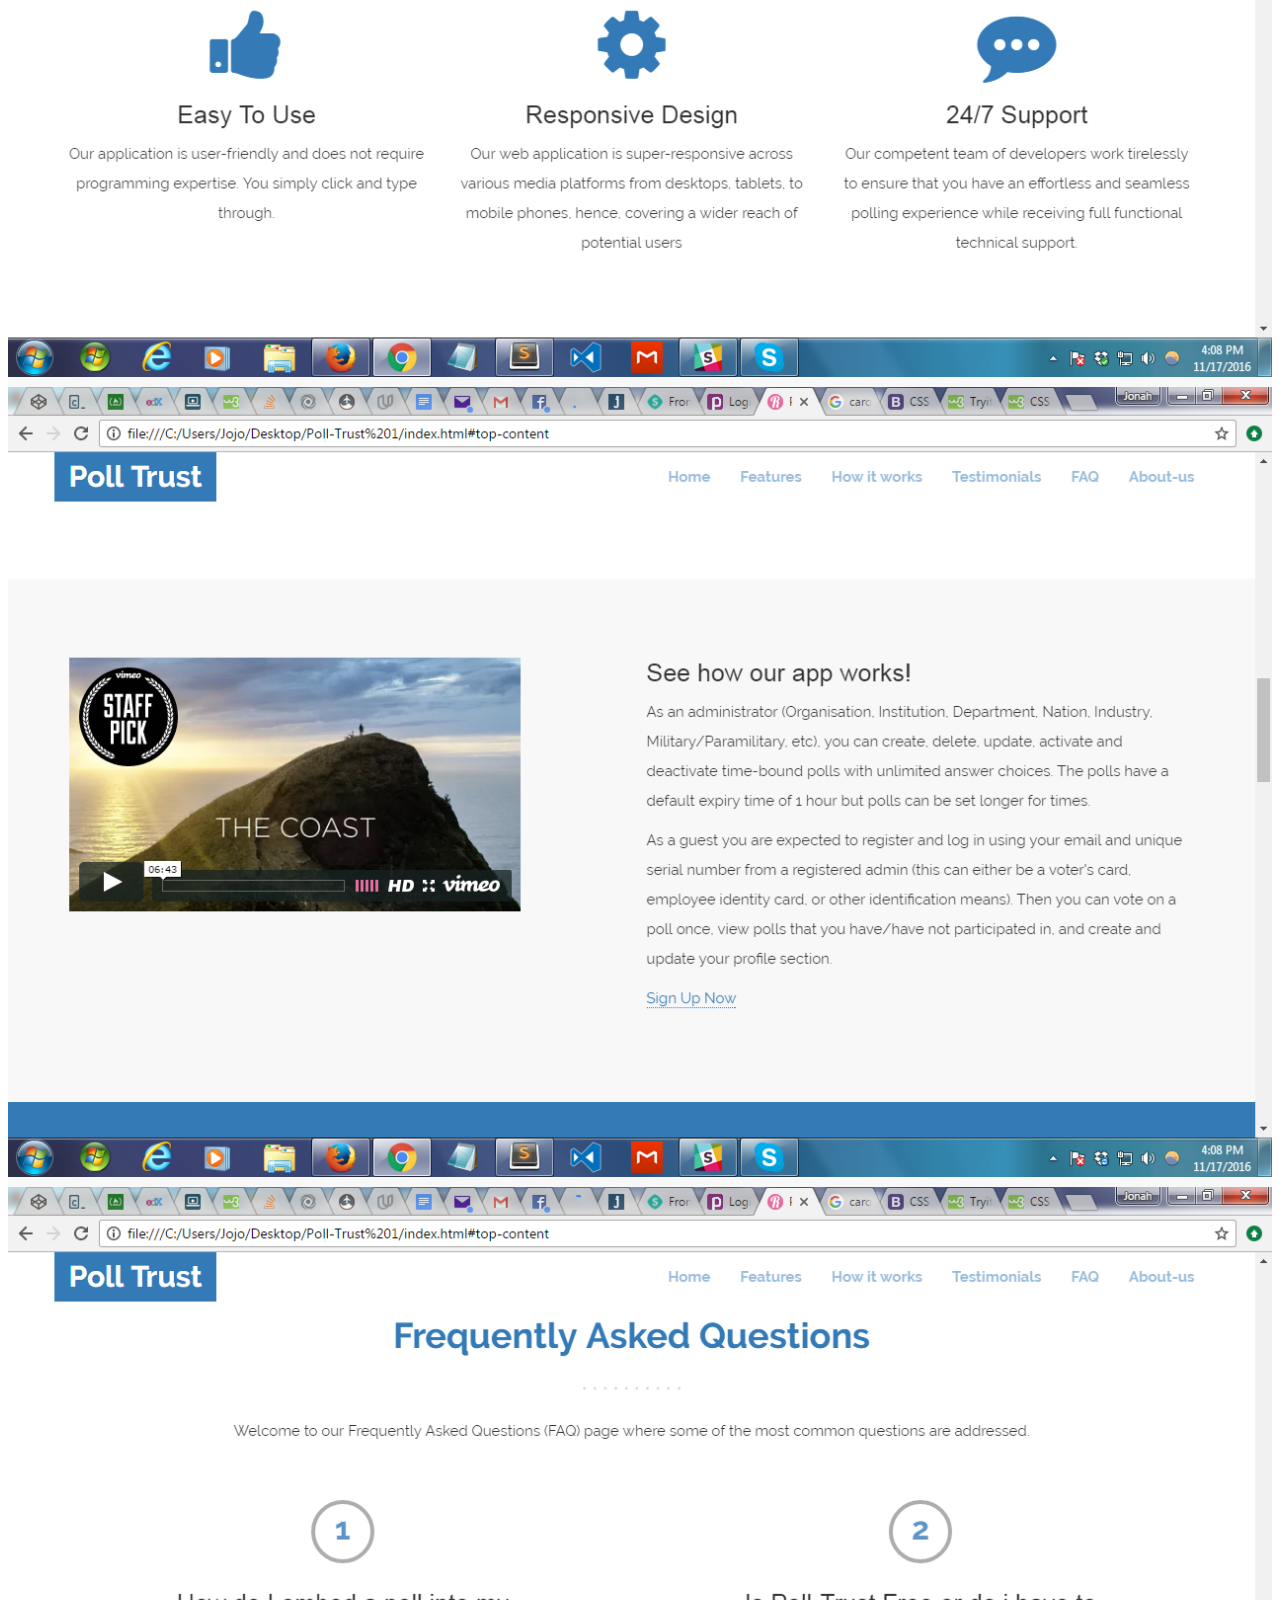
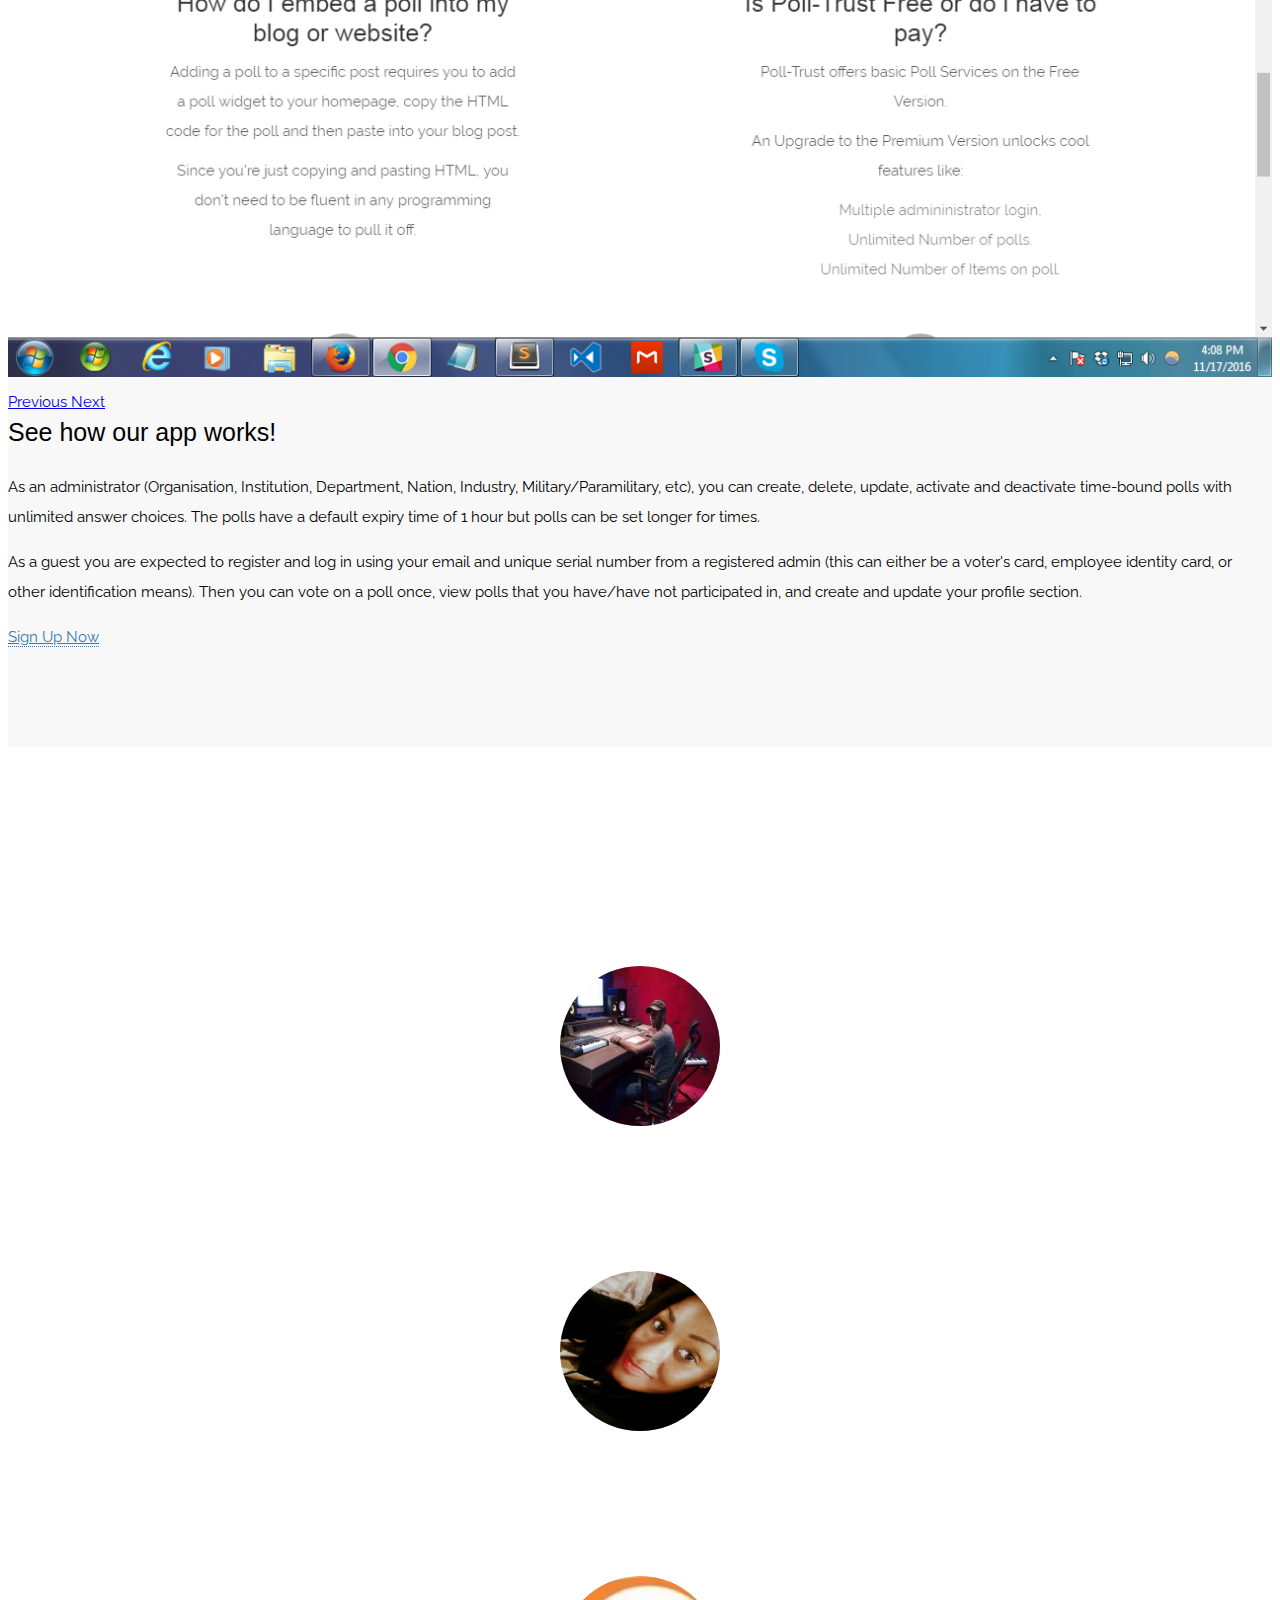
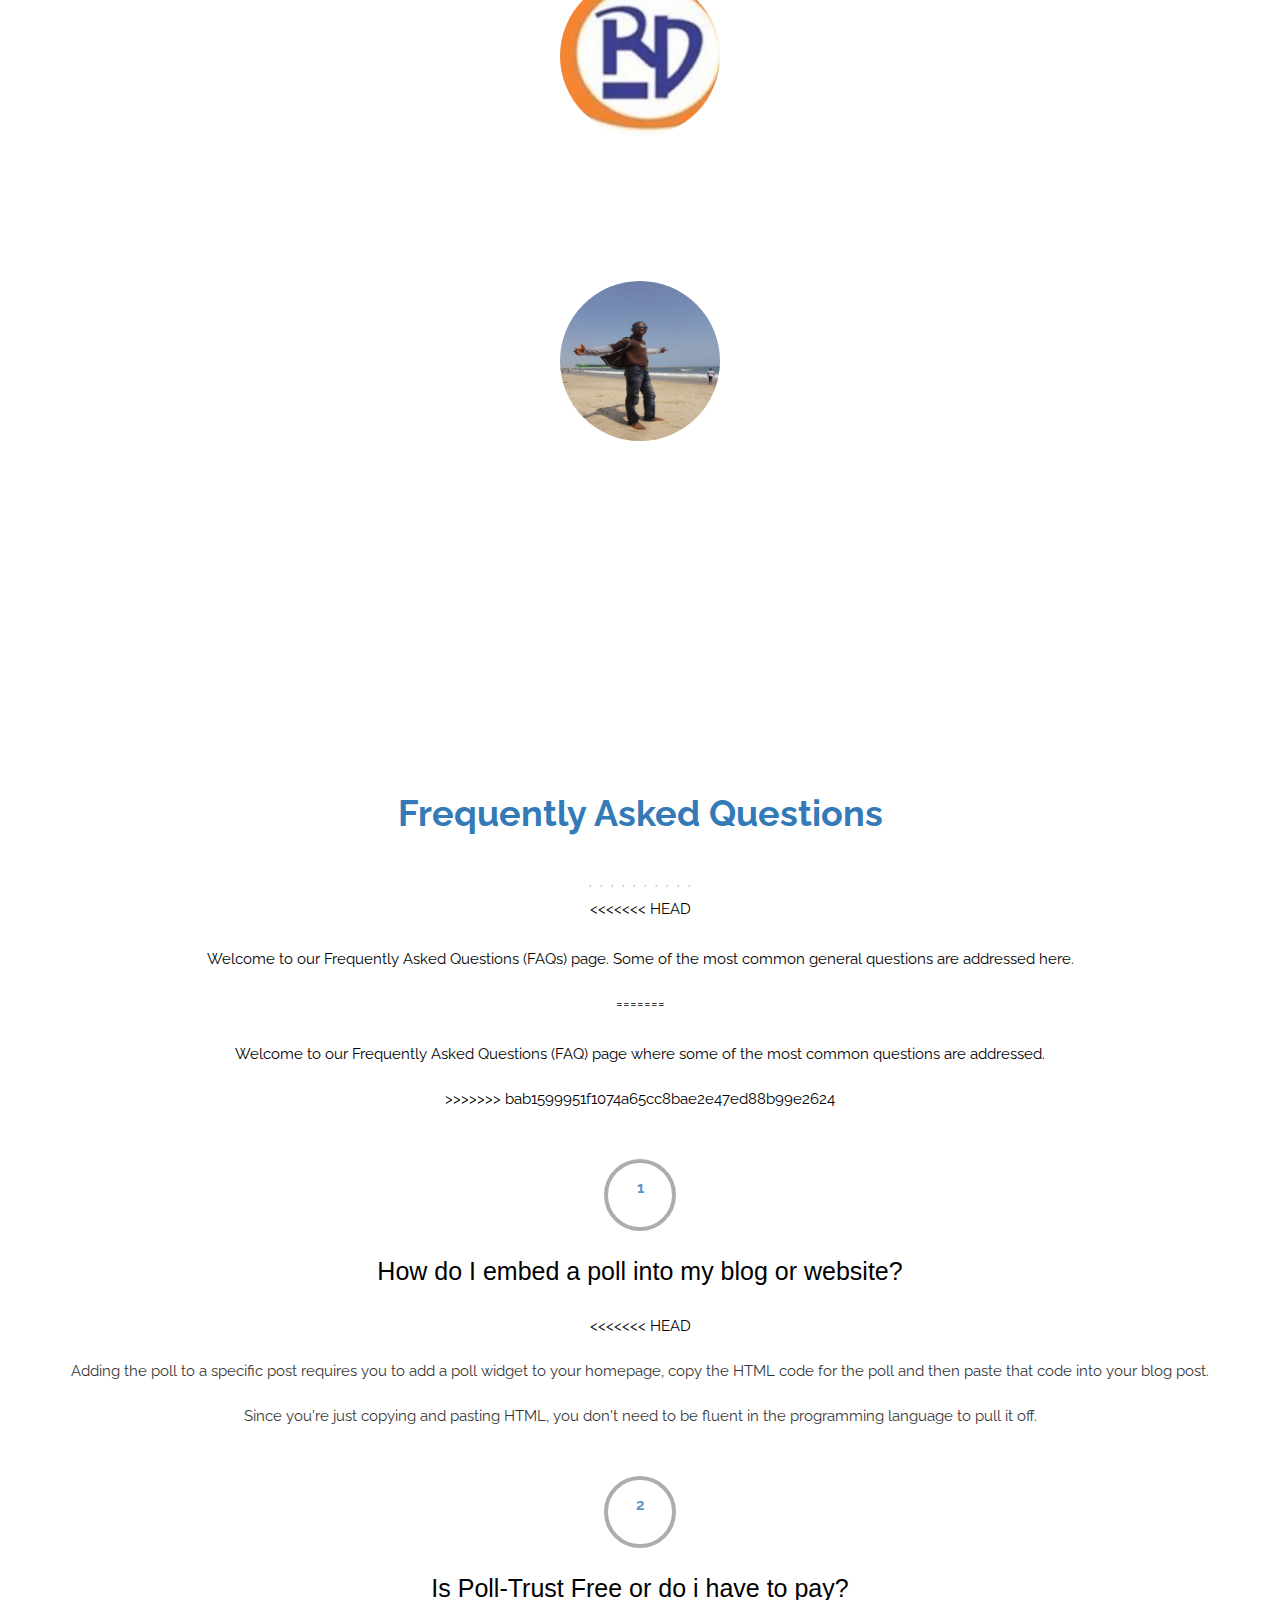
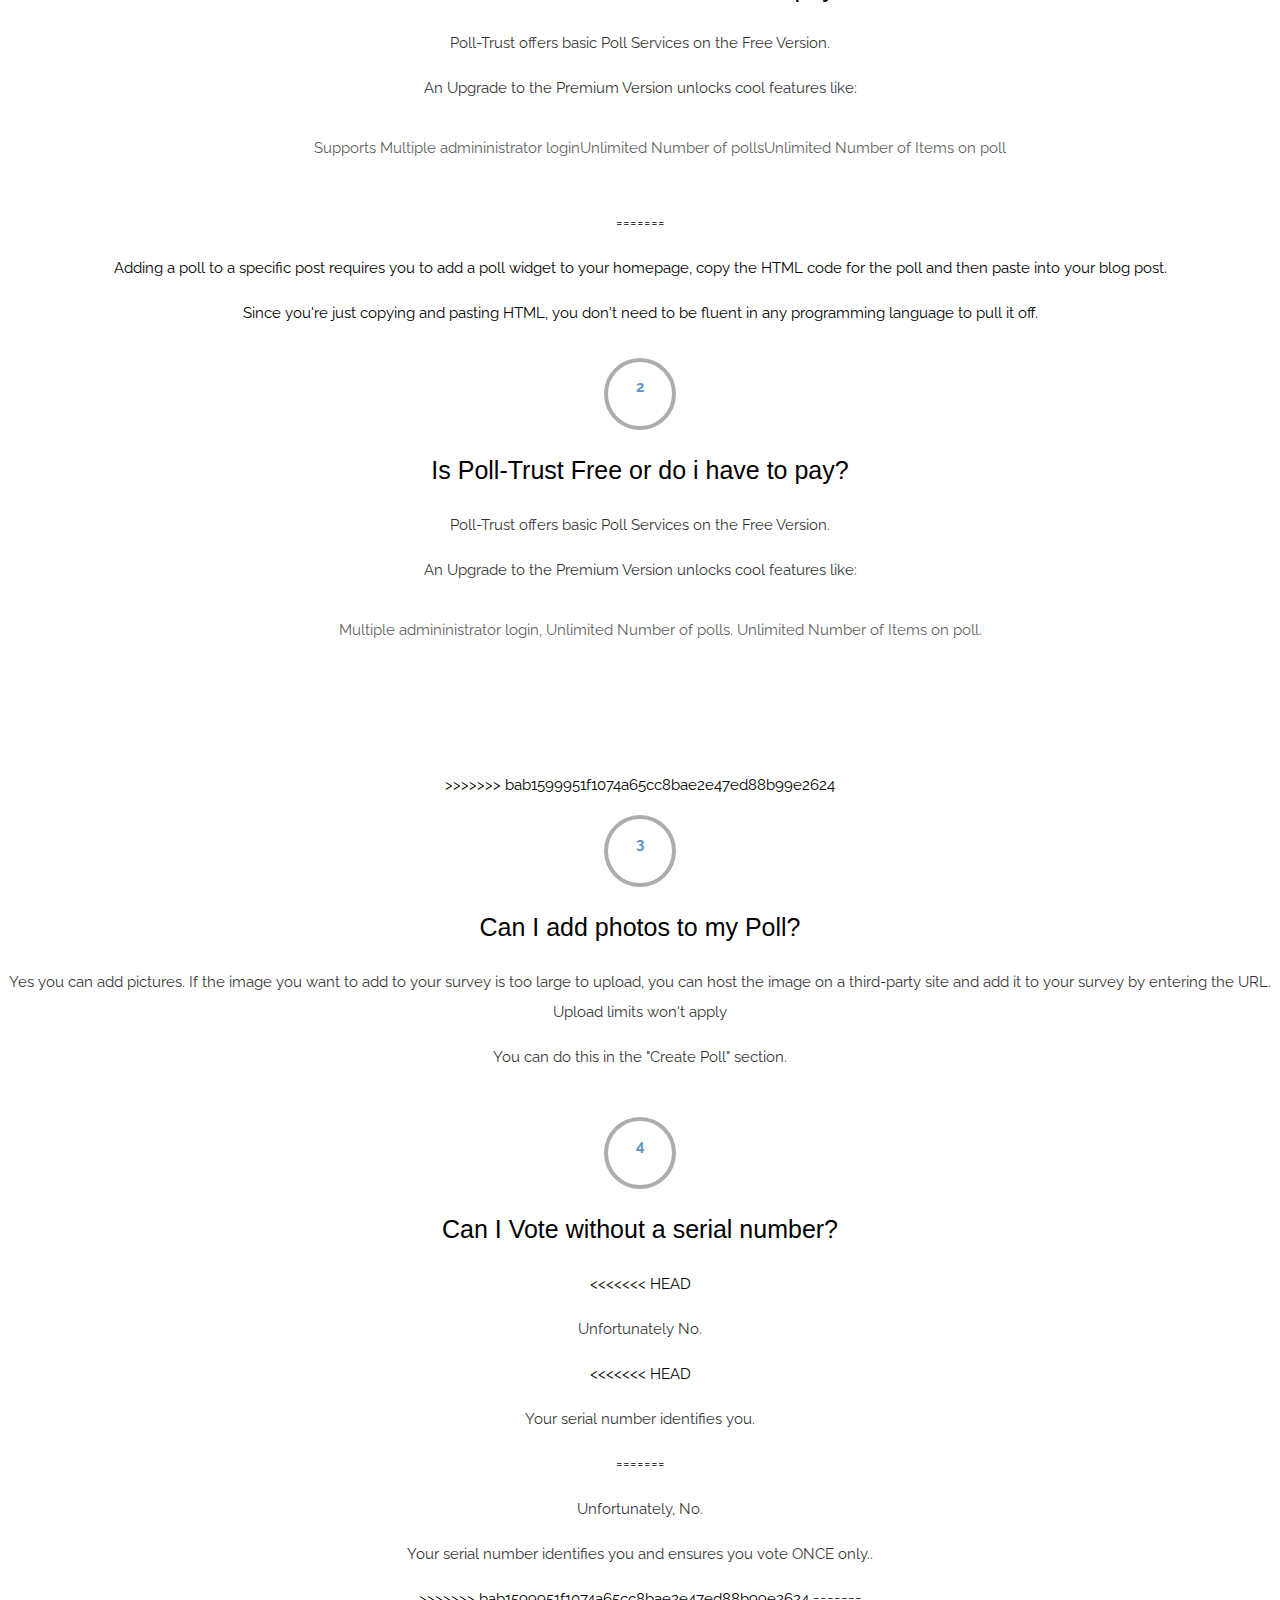
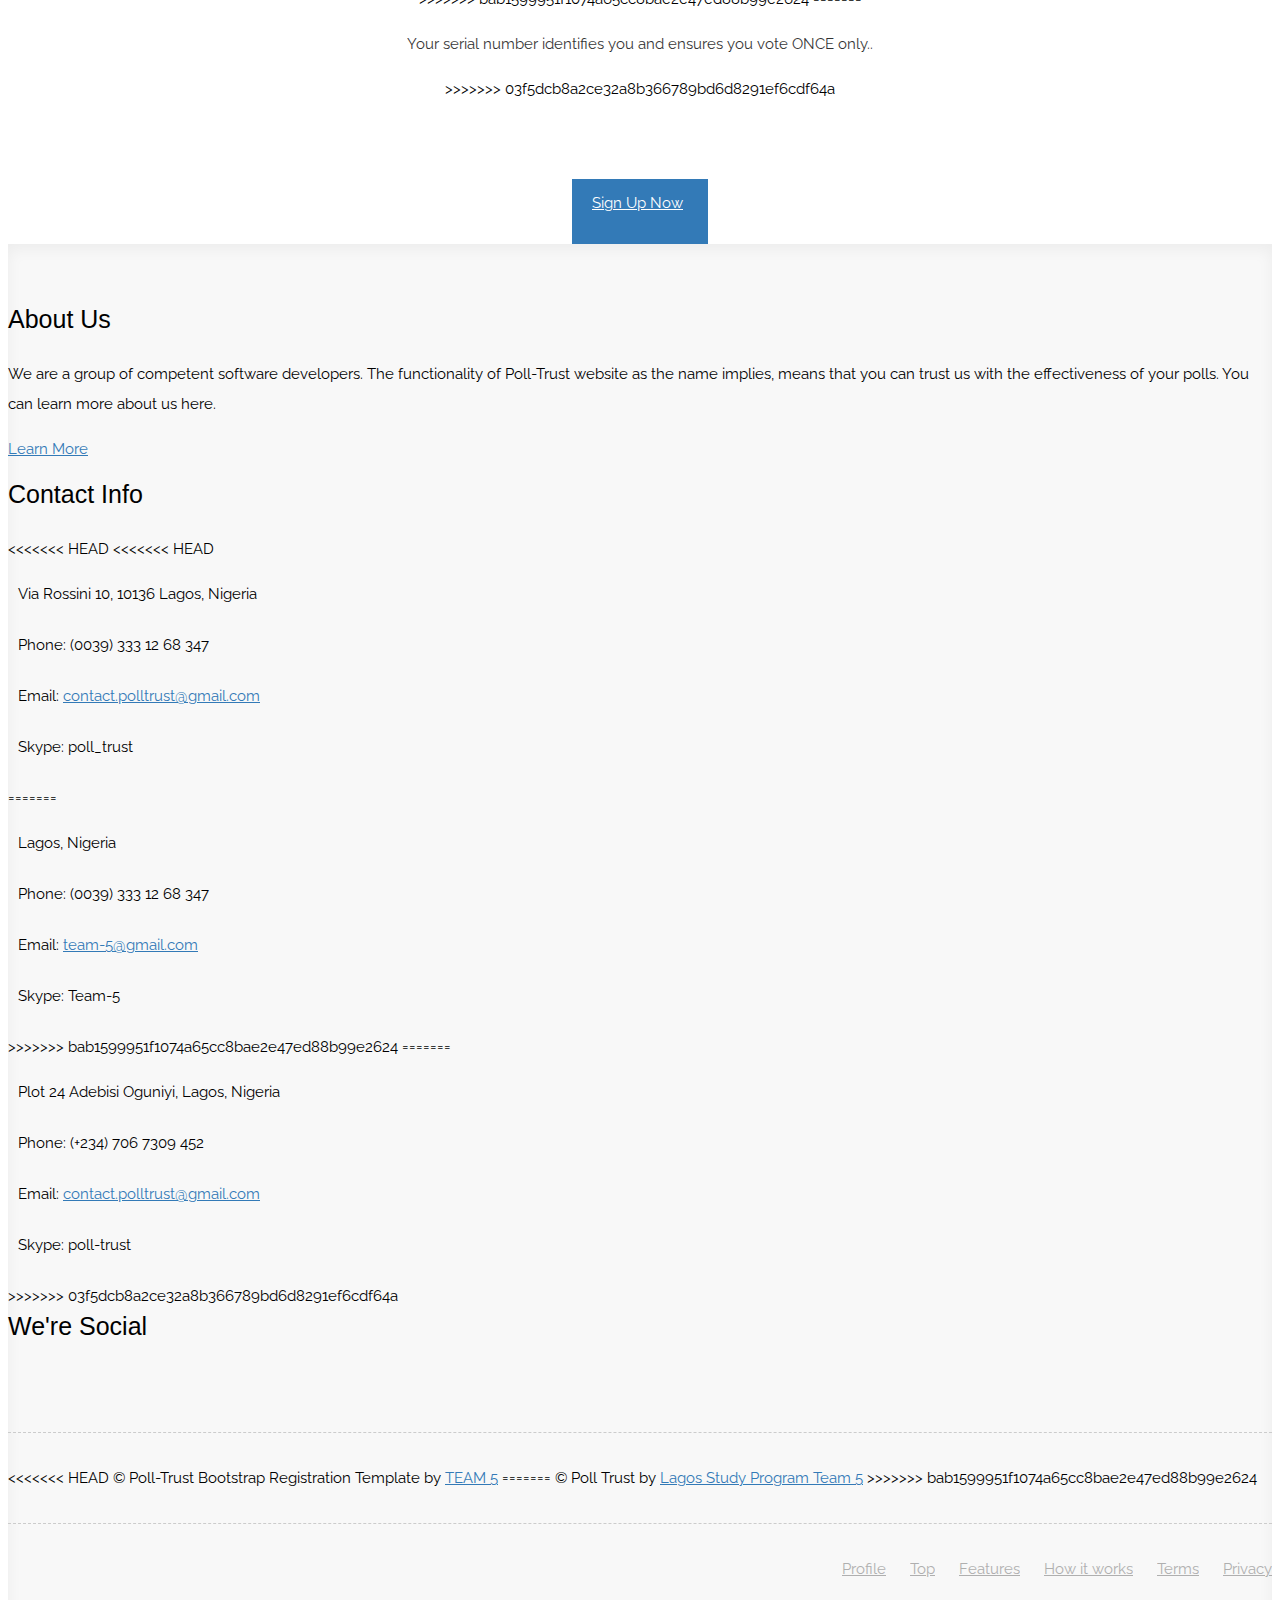
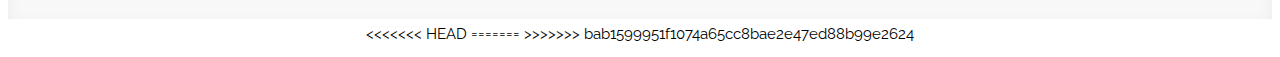
==== commit dcc0be59: "comited" ====
--- a/index.html
+++ b/index.html
@@ -44,6 +44,7 @@
 			<div class="container">
 				<div class="navbar-header">
 					<button type="button" class="navbar-toggle collapsed" data-toggle="collapse" data-target="#top-navbar-1">
+
 						<span class="sr-only">Toggle navigation</span>
 						<span class="icon-bar"></span>
 						<span class="icon-bar"></span>
@@ -53,18 +54,68 @@
 				</div>
 				<!-- Collect the nav links, forms, and other content for toggling -->
 				<div class="collapse navbar-collapse" id="top-navbar-1">
+<<<<<<< HEAD
                     <ul class="nav navbar-nav navbar-right">
                         <li><a class="scroll-link" href="index.html">Home</a></l>
+=======
+					<ul class="nav navbar-nav navbar-right">
+					
+						<!-- s -->
+						
+>>>>>>> 03f5dcb8a2ce32a8b366789bd6d8291ef6cdf64a
 						<li><a class="scroll-link" href="#features">Features</a></li>
 						<li><a class="scroll-link" href="#how-it-works">How it works</a></li>
 						<li><a class="scroll-link" href="#testimonials">Testimonials</a></li>
 						<li><a class="scroll-link" href="#faq">FAQ</a></li>
+<<<<<<< HEAD
                         <li><a class="scroll-link" href="#about">About-us</a></li>
                         <button class="btn btn-primary btn-lg">Log In</button>
                     </ul>
                 </div>
+=======
+						<button data-toggle="modal" data-target="#profileModal">Profile</button>&nbsp;
+					</ul>
+				</div>
+>>>>>>> 03f5dcb8a2ce32a8b366789bd6d8291ef6cdf64a
 			</div>
 		</nav>
+		<!--   start of profile modal -->
+      <div class="modal fade" id="profileModal" tabindex="-1" role="dialog" aria-labelledby="myModalLabel">
+  <div class="modal-dialog" role="document">
+     <div class="modal-content">
+        <div class="modal-header">
+          <button type="button" class="close" data-dismiss="modal">&times;</button>
+          <h4 style="color:#337ab7"><span class="glyphicon glyphicon-lock"></span> Profile</h4>
+        </div>
+        <div class="modal-body">
+          <form role="form">
+            <div class="form-group">
+              <!-- <label for="usrname"><span class="glyphicon glyphicon-user"></span> Name</label> -->
+              <input type="text" class="form-control" id="usrname" placeholder="First Name">
+            </div>
+            <div class="form-group">
+             <!--  <label for="psw"><span class="glyphicon glyphicon-eye-open"></span> Password</label> -->
+              <input type="text" class="form-control" id="psw" placeholder="Last Name">
+            </div>
+             <p>Email :</p>
+        	 <p>Serial Number :</p>
+        	 <div class="form-group">
+             <!-- <label for="message">About Yourself:</label> --><textarea class="form-control" id="message" rows="5" placeholder="About Yourself"></textarea></div>
+        	 </div>
+          </form>
+        </div>
+         <div class="modal-footer">
+          <button type="submit" class="btn btn-danger " data-dismiss="modal">
+          <span class="glyphicon glyphicon-remove"></span> Cancel</button>
+           <button type="button" class="btn btn-primary pull-left">Save changes</button>
+          </div>
+      </div>
+      </div>
+      </div>
+    </div>
+  </div> 
+</div>
+<!-- end of profile modal -->
 
         <!-- Top content -->
         <div class="top-content" id="top-content">
@@ -206,6 +257,7 @@
 	            <div class="row">
 	                <div class="col-sm-12 features section-description wow fadeIn">
 <<<<<<< HEAD
+<<<<<<< HEAD
 	                    <!-- s -->
 =======
 	                    <h2>Why Poll Trust?</h2>
@@ -239,6 +291,12 @@
 	            </div>
 	        </div>
         </div>
+=======
+	                 
+
+	                    <!-- s -->
+	           
+>>>>>>> 03f5dcb8a2ce32a8b366789bd6d8291ef6cdf64a
 
 		<!-- How it works -->
         <div class="how-it-works-container section-container section-container-gray-bg" id="how-it-works">
@@ -478,11 +536,15 @@
 	                    <h3>Can I Vote without a serial number?</h3>
 <<<<<<< HEAD
 	                    <p>Unfortunately No.</p>
+<<<<<<< HEAD
 	                    <p>Your serial number identifies you.</p>
 =======
 	                    <p>Unfortunately, No.</p>
 	                    <p>Your serial number identifies you and ensures you vote ONCE only..</p>
 >>>>>>> bab1599951f1074a65cc8bae2e47ed88b99e2624
+=======
+	                    <p>Your serial number identifies you and ensures you vote ONCE only..</p>
+>>>>>>> 03f5dcb8a2ce32a8b366789bd6d8291ef6cdf64a
                     </div>
 	            </div>
 	            <div class="row">
@@ -510,6 +572,7 @@
 	        		<div class="col-sm-4 footer-contact-info wow fadeInDown">
 	        			<h3>Contact Info</h3>
 <<<<<<< HEAD
+<<<<<<< HEAD
 	                	<p><i class="fa fa-map-marker"></i> Via Rossini 10, 10136 Lagos, Nigeria</p>
 	                	<p><i class="fa fa-phone"></i> Phone: (0039) 333 12 68 347</p>
 	                	<p><i class="fa fa-envelope"></i> Email: <a href="mailto:contact.polltrust@gmail.com">contact.polltrust@gmail.com</a></p>
@@ -520,6 +583,12 @@
 	                	<p><i class="fa fa-envelope"></i> Email: <a href="#">team-5@gmail.com</a></p>
 	                	<p><i class="fa fa-skype"></i> Skype: Team-5</p>
 >>>>>>> bab1599951f1074a65cc8bae2e47ed88b99e2624
+=======
+	                	<p><i class="fa fa-map-marker"></i> Plot 24 Adebisi Oguniyi, Lagos, Nigeria</p>
+	                	<p><i class="fa fa-phone"></i> Phone: (+234) 706 7309 452</p>
+	                	<p><i class="fa fa-envelope"></i> Email: <a href="mailto:contact.polltrust@gmail.com">contact.polltrust@gmail.com</a></p>
+	                	<p><i class="fa fa-skype"></i> Skype: poll-trust</p>
+>>>>>>> 03f5dcb8a2ce32a8b366789bd6d8291ef6cdf64a
                     </div>
                     <div class="col-sm-4 footer-social wow fadeInUp">
                     	<h3>We're Social</h3>
@@ -542,6 +611,7 @@
                     </div>
            			<div class="col-sm-6 footer-menu">
                     	<ul>
+                    		<li><a class="scroll-link" href="#profilesModal">Profile</a></li>
                     		<li><a class="scroll-link" href="#top-content">Top</a></li>
 							<li><a class="scroll-link" href="#features">Features</a></li>
 							<li><a class="scroll-link" href="#how-it-works">How it works</a></li>
--- a/assets/css/style.css
+++ b/assets/css/style.css
@@ -11,7 +11,11 @@
 strong { font-weight: 700; }
 
 a, a:hover, a:focus {
+<<<<<<< HEAD
 	color: #999;
+=======
+	color: #337ab7;
+>>>>>>> 03f5dcb8a2ce32a8b366789bd6d8291ef6cdf64a
 	text-decoration: none;
     -o-transition: all .3s; -moz-transition: all .3s; -webkit-transition: all .3s; -ms-transition: all .3s; transition: all .3s;
 }
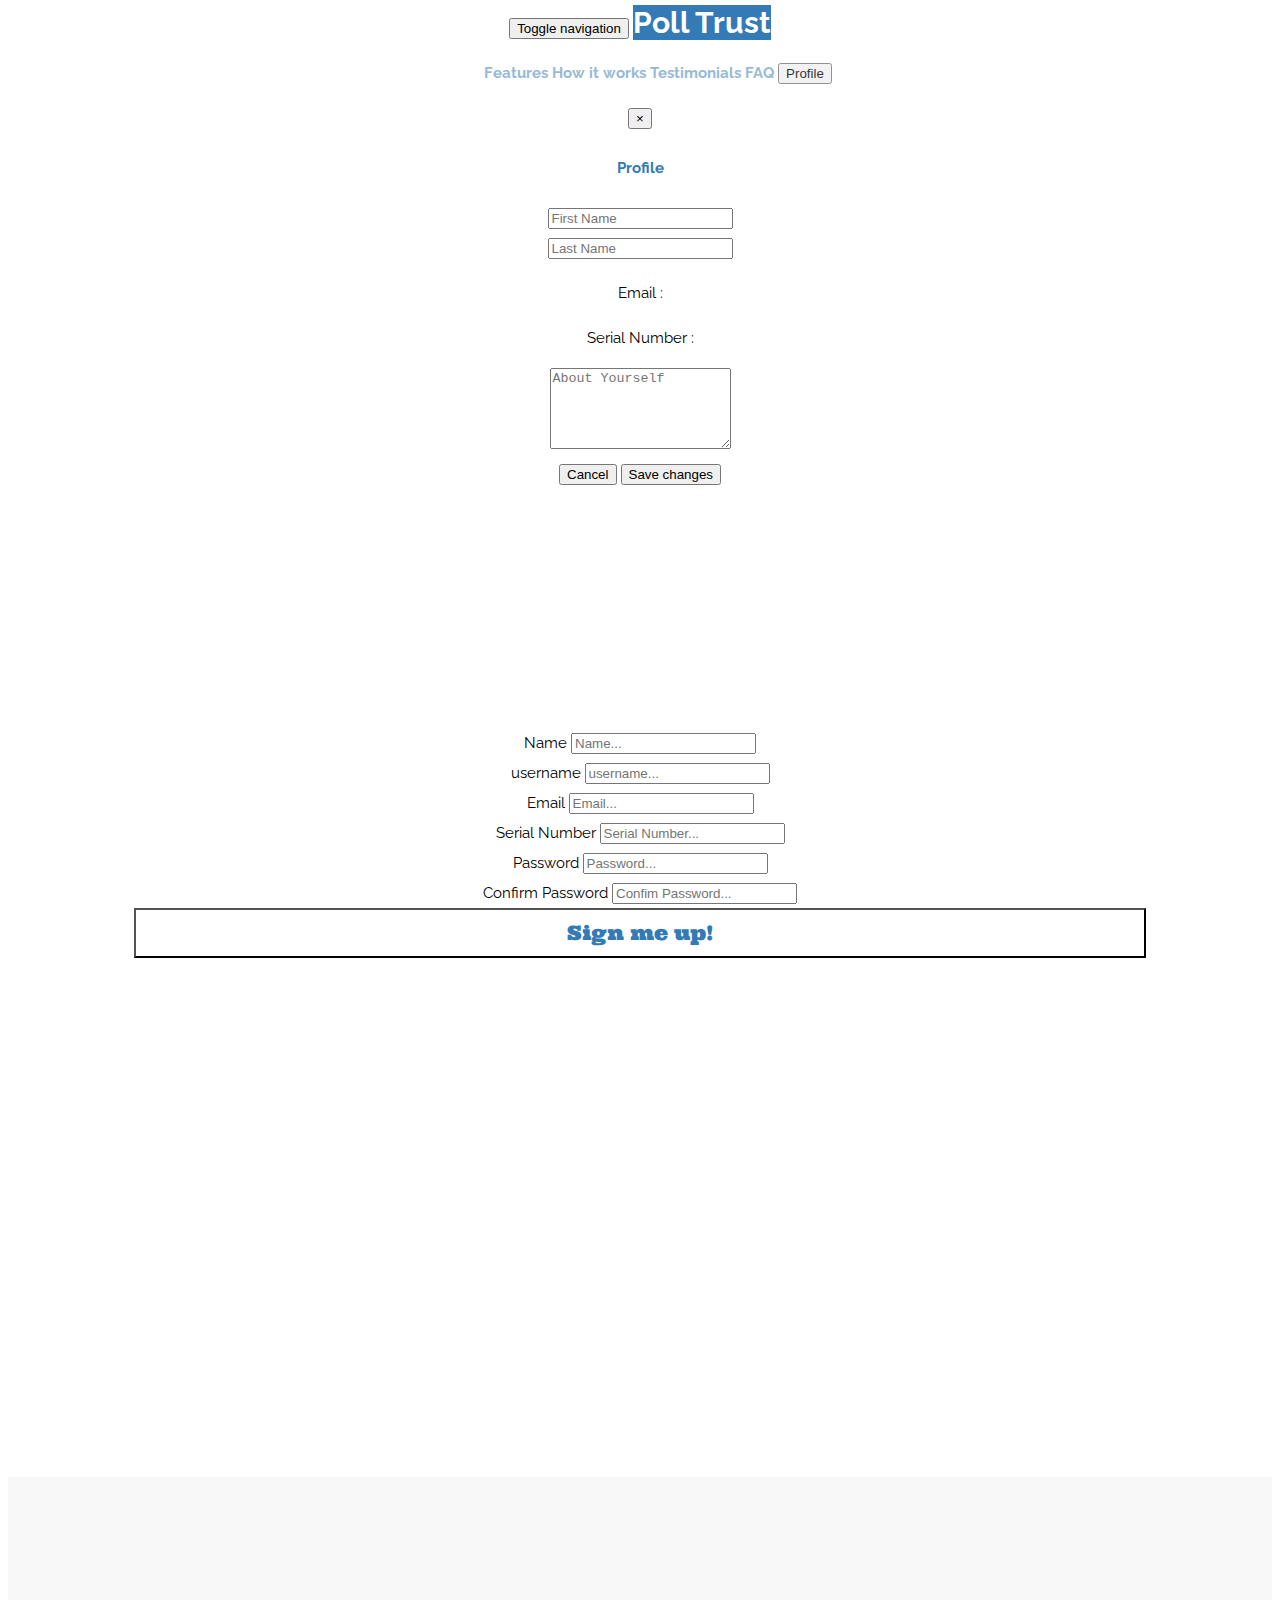
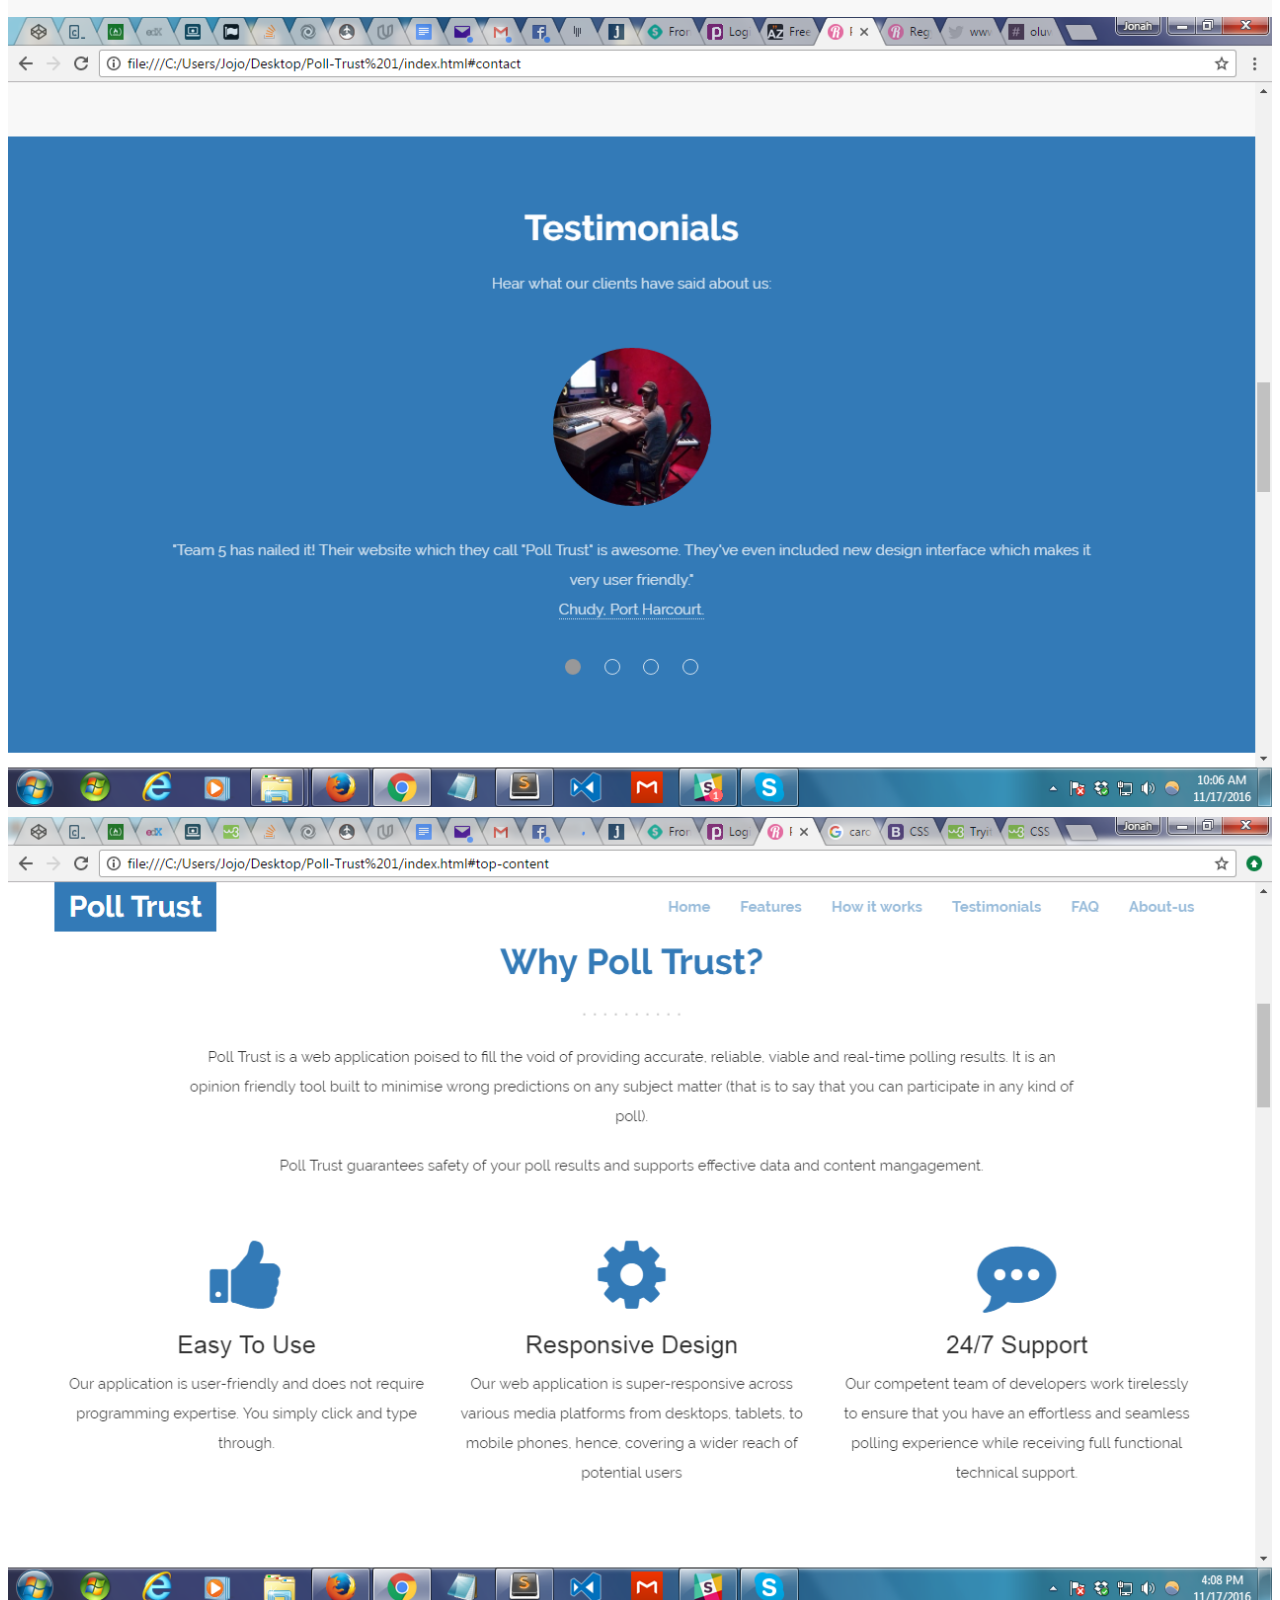
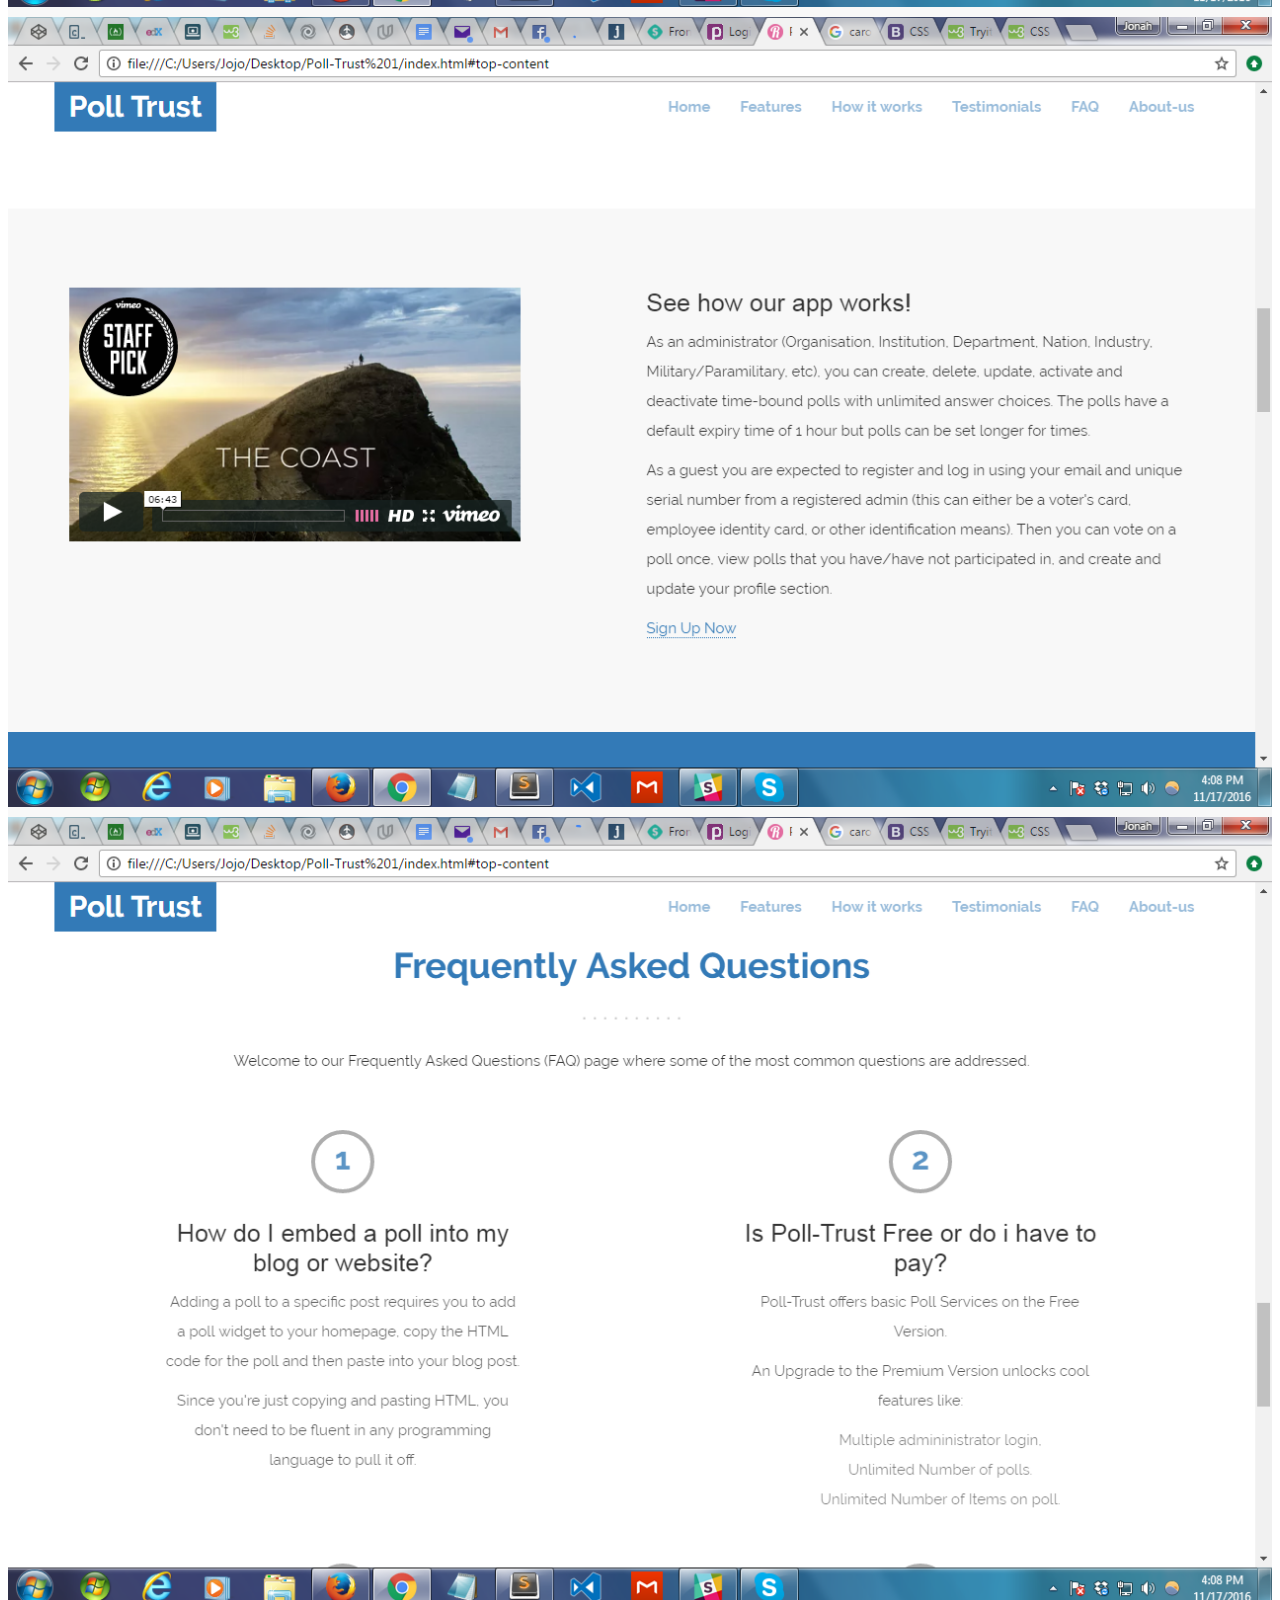
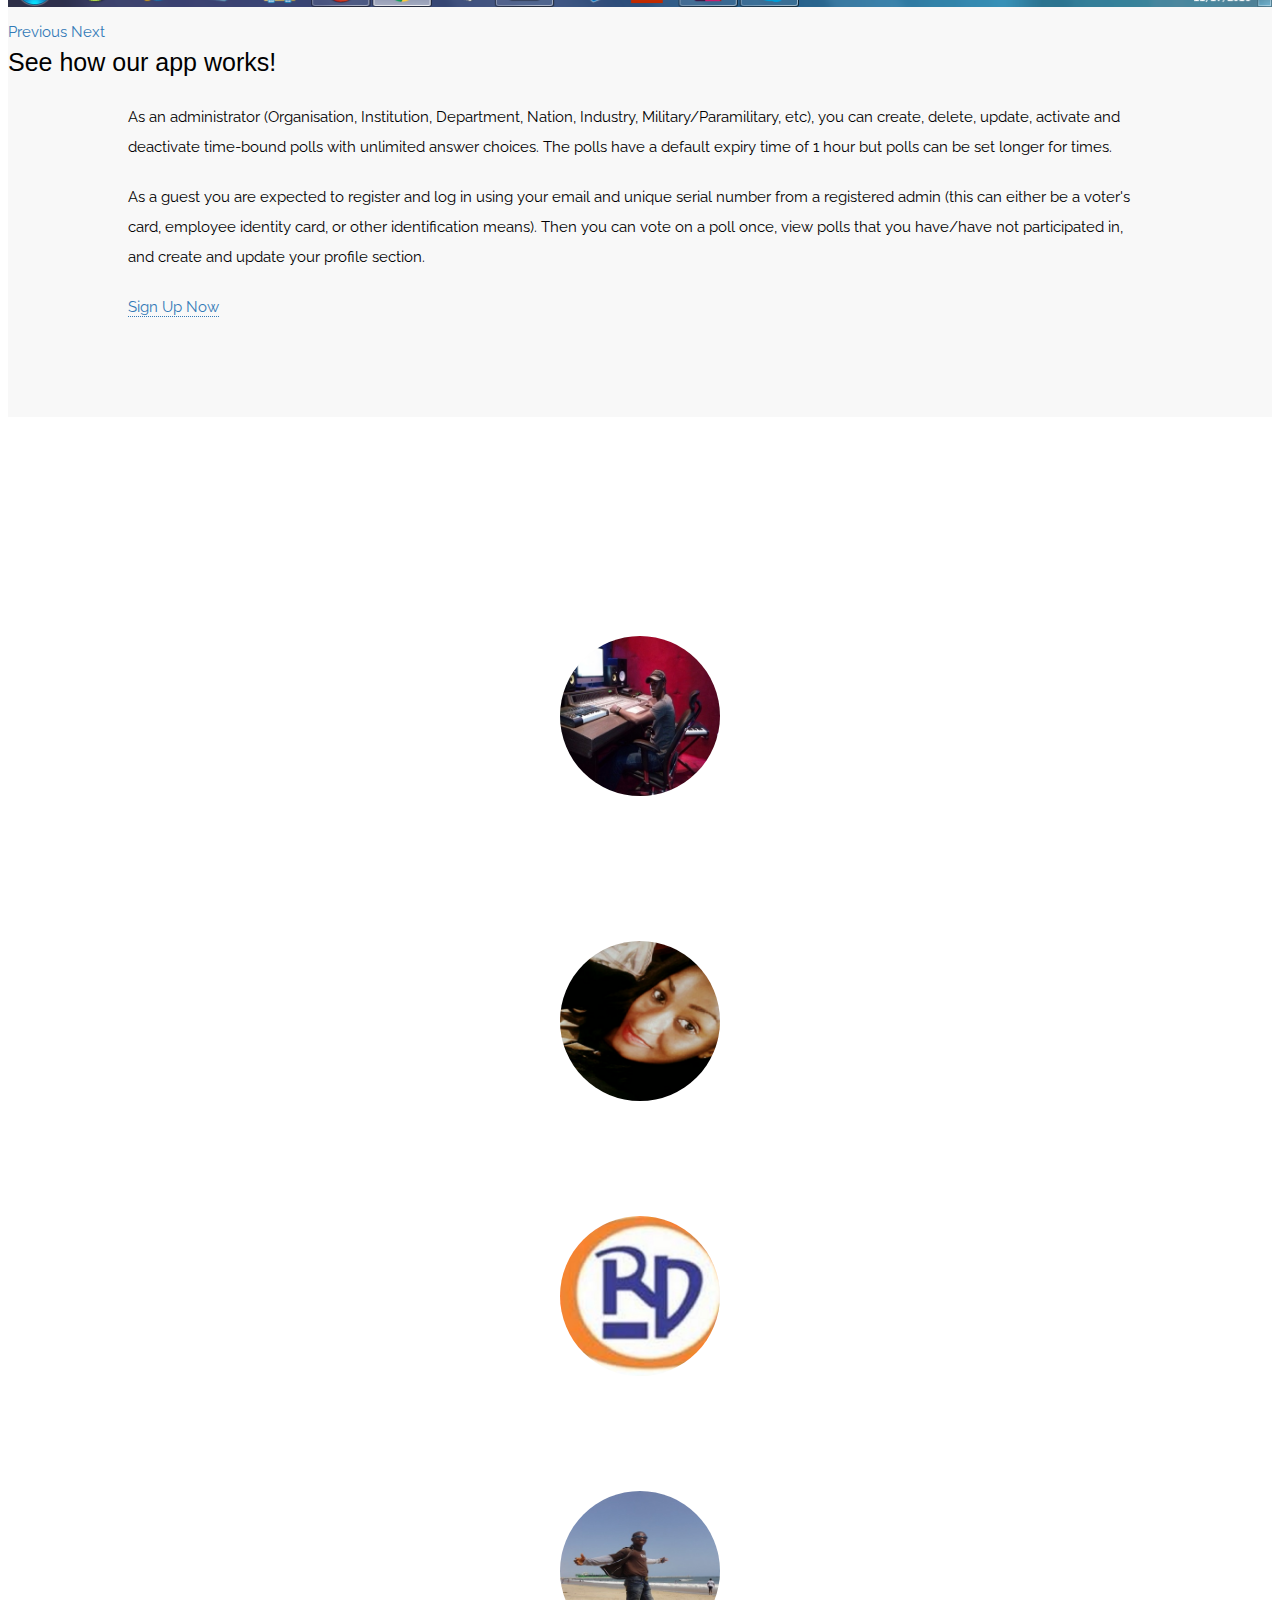
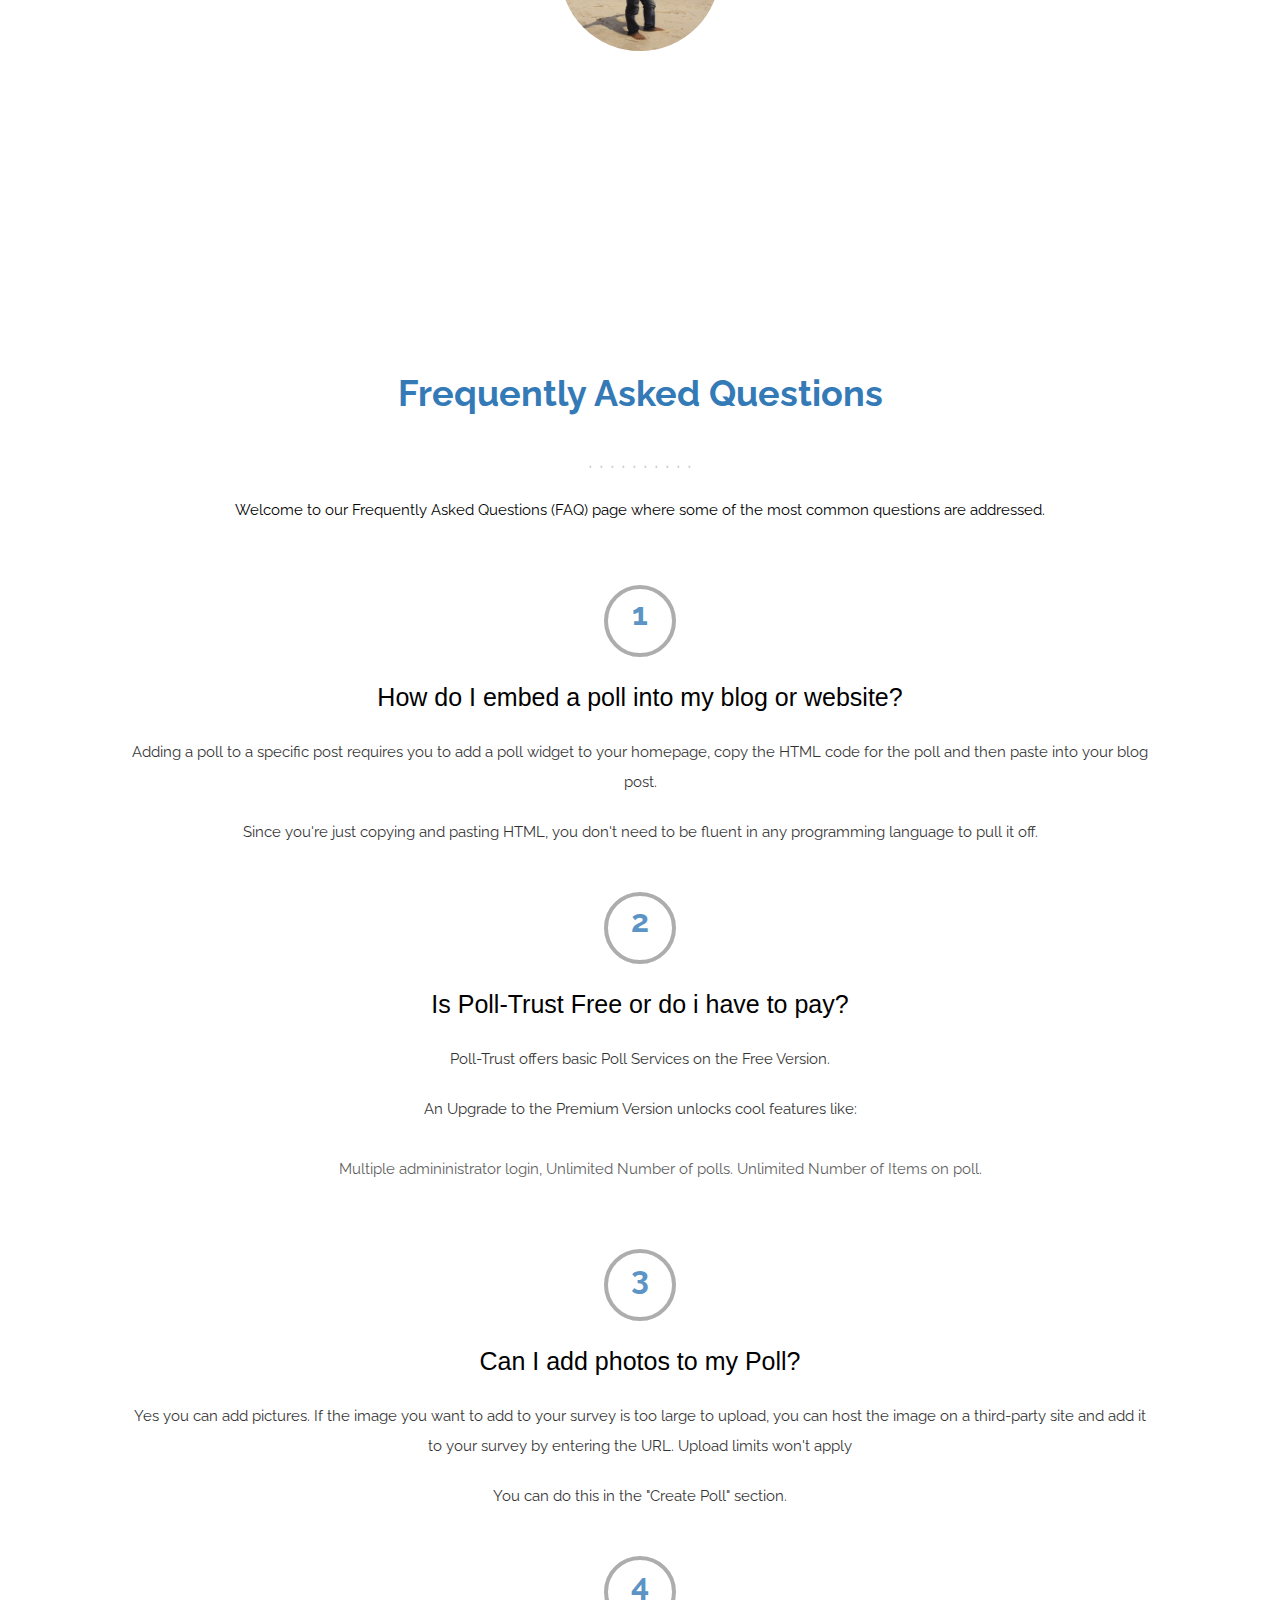
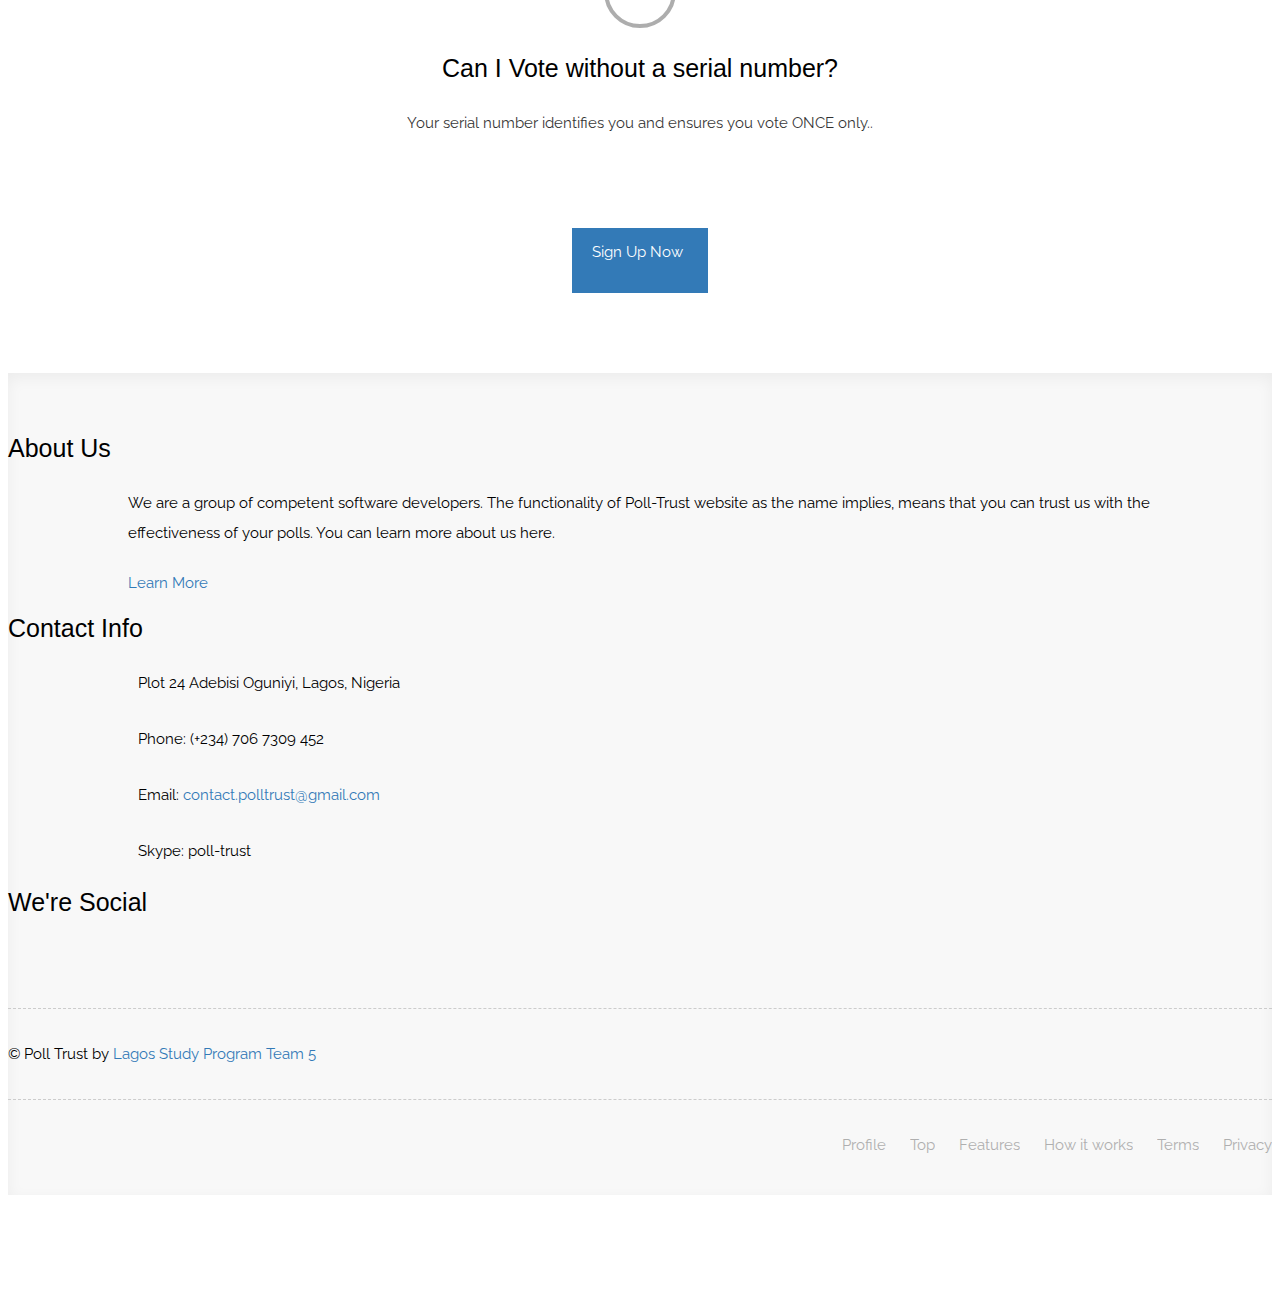
==== commit 909955e1: "comit" ====
--- a/index.html
+++ b/index.html
@@ -6,11 +6,7 @@
         <meta charset="utf-8">
         <meta http-equiv="X-UA-Compatible" content="IE=edge">
         <meta name="viewport" content="width=device-width, initial-scale=1">
-<<<<<<< HEAD
-        <title>Poll Trust</title>
-=======
         <title>Poll Trust - Landing Page</title>
->>>>>>> bab1599951f1074a65cc8bae2e47ed88b99e2624
 
         <!-- CSS -->
         <link rel="stylesheet" href="https://fonts.googleapis.com/css?family=Raleway:400,700">
@@ -54,29 +50,17 @@
 				</div>
 				<!-- Collect the nav links, forms, and other content for toggling -->
 				<div class="collapse navbar-collapse" id="top-navbar-1">
-<<<<<<< HEAD
-                    <ul class="nav navbar-nav navbar-right">
-                        <li><a class="scroll-link" href="index.html">Home</a></l>
-=======
 					<ul class="nav navbar-nav navbar-right">
-					
+
 						<!-- s -->
-						
->>>>>>> 03f5dcb8a2ce32a8b366789bd6d8291ef6cdf64a
+
 						<li><a class="scroll-link" href="#features">Features</a></li>
 						<li><a class="scroll-link" href="#how-it-works">How it works</a></li>
 						<li><a class="scroll-link" href="#testimonials">Testimonials</a></li>
 						<li><a class="scroll-link" href="#faq">FAQ</a></li>
-<<<<<<< HEAD
-                        <li><a class="scroll-link" href="#about">About-us</a></li>
-                        <button class="btn btn-primary btn-lg">Log In</button>
-                    </ul>
-                </div>
-=======
 						<button data-toggle="modal" data-target="#profileModal">Profile</button>&nbsp;
 					</ul>
 				</div>
->>>>>>> 03f5dcb8a2ce32a8b366789bd6d8291ef6cdf64a
 			</div>
 		</nav>
 		<!--   start of profile modal -->
@@ -113,7 +97,7 @@
       </div>
       </div>
     </div>
-  </div> 
+  </div>
 </div>
 <!-- end of profile modal -->
 
@@ -163,90 +147,19 @@
 								<label class="sr-only" for="r-form-1-confirm-password">Confirm Password</label>
 								<input type="text" name="r-form-1-confirm-password" placeholder="Confim Password..." class="r-form-1-confirm-password form-control" id="r-form-1-confirm-password">
 							</div>
-							<button type="submit" class="btn signMe">Sign me up!</button> 
-						</form>       			       			
-	        		</div> 
+							<button type="submit" class="btn signMe">Sign me up!</button>
+						</form>
+	        		</div>
 	        		<div class="col-md-8">
 						<div class="row">
 							<h1 id="opinion">YOUR</h1>
 							<h1 id="opinion">OPINION</h1>
 							<h1 id="opinion">COUNTS <i class= "fa fa-exclamation"></i></h1>
-						</div>       			
-	        		</div>     			
+						</div>
+	        		</div>
         		</div>
 
-				<!-- <div class="row">
-					<div class="col-sm-8 col-sm-offset-2 text">
-						<h1 class="wow fadeInLeftBig">Welcome to Poll Trust</h1>
-						<div class="description wow fadeInLeftBig">
-<<<<<<< HEAD
-							<p>
-								<!-- We have been working very hard to create the new version of our app. It comes with a lot of new features. Check it out now! -->
-							</p>
-=======
-							<p>..Your opinion counts!</p>
->>>>>>> bab1599951f1074a65cc8bae2e47ed88b99e2624
-						</div>
-					</div>
-				</div>
-
-				<div class="row">
-					<div class="col-sm-6 col-sm-offset-3 r-form-1-box wow fadeInUp">
-						<div class="r-form-1-top">
-							<div class="r-form-1-top-left">
-								<h3>Sign up now</h3>
-								<p>Fill in the form below to get instant access to polls:</p>
-							</div>
-							<div class="r-form-1-top-right">
-								<i class="fa fa-pencil"></i>
-							</div>
-						</div>
-						<div class="r-form-1-bottom">
-							<form role="form" action="" method="post">
-								<div class="form-group">
-									<label class="sr-only" for="r-form-1-first-name">First name</label>
-									<input type="text" name="r-form-1-first-name" placeholder="First name..." class="r-form-1-first-name form-control" id="r-form-1-first-name" required>
-								</div>
-								<div class="form-group">
-									<label class="sr-only" for="r-form-1-last-name">Last name</label>
-<<<<<<< HEAD
-									<input type="text" name="r-form-1-last-name" placeholder="Last name..." class="r-form-1-last-name form-control" id="r-form-1-last-name" required="">
-=======
-									<input type="text" name="r-form-1-last-name" placeholder="Last name..." class="r-form-1-last-name form-control" id="r-form-1-last-name" required>
->>>>>>> bab1599951f1074a65cc8bae2e47ed88b99e2624
-								</div>
-								<div class="form-group">
-									<label class="sr-only" for="r-form-1-email">Email</label>
-									<input type="text" name="r-form-1-email" placeholder="Email..." class="r-form-1-email form-control" id="r-form-1-email" required>
-								</div>
-								<div class="form-group">
-                                    <label class="sr-only" for="r-form-1-email">Password</label>
-                                    <input type="Password" name="r-form-1-password" placeholder="Password..." class="r-form-1-email form-control" id="r-form-1-email" required="">
-                                </div>
-																<div class="form-group">
-<<<<<<< HEAD
-									<label class="sr-only" for="r-form-1-email">Voters Card Serial Number</label>
-									<input type="text" name="r-form-1-email" placeholder="Serial Number..." class="r-form-1-email form-control" id="r-form-1-email" required="">
-=======
-									<label class="sr-only" for="r-form-1-email">Password</label>
-									<input type="password" name="r-form-1-password" placeholder="Password..." class="r-form-1-email form-control" id="r-form-1-email" required>
->>>>>>> bab1599951f1074a65cc8bae2e47ed88b99e2624
-								</div>
-
-								<div class="form-group">
-									<label class="sr-only" for="r-form-1-last-name">Serial Number</label>
-									<input type="text" name="r-form-1-serial-number" placeholder="Serial Number..." class="r-form-1-serial-number form-control" id="r-form-1-serial-number">
-									</div>
-								<div class="form-group">
-									<label class="sr-only" for="r-form-1-about-yourself">About yourself</label>
-									<textarea name="r-form-1-about-yourself" placeholder="About yourself (Optional)..."
-												class="r-form-1-about-yourself form-control" id="r-form-1-about-yourself"></textarea>
-								</div>
-								<button type="submit" class="btn">Sign me up!</button>
-							</form>
-						</div>
-					</div>
-				</div> -->
+
             </div>
         </div>
 
@@ -256,47 +169,10 @@
 	        <div class="container">
 	            <div class="row">
 	                <div class="col-sm-12 features section-description wow fadeIn">
-<<<<<<< HEAD
-<<<<<<< HEAD
+
+
 	                    <!-- s -->
-=======
-	                    <h2>Why Poll Trust?</h2>
-	                    <div class="divider-1 wow fadeInUp">. . . . . . . . . .</div>
-	                    <p>Poll Trust is a web application poised to fill the void of providing accurate, reliable, viable and real-time polling results. It is an opinion friendly tool built to minimise wrong predictions on any subject matter ( that is to say that you can participate in any kind of poll ).</p>
-	                    <p> Poll Trust guarantees safety of your poll results and supports effective data  and content managagement.</p>
-	                </div>
-	            </div>
-	            <div class="row">
-                	<div class="col-sm-4 features-box wow fadeInUp">
-	                	<div class="features-box-icon"><i class="fa fa-thumbs-up"></i></div>
-	                    <h3>Easy To Use</h3>
-	                    <p>Our application is user-friendly and does not require programming expertise. You simply click and type through.</p>
-                    </div>
-                    <div class="col-sm-4 features-box wow fadeInDown">
-	                	<div class="features-box-icon"><i class="fa fa-cog"></i></div>
-	                    <h3>Responsive Design</h3>
-	                    <p> Our web application is super-responsive across various media platforms from desktops, tablets, to mobile phones, hence, covering a wider reach of potential users</p>
-                    </div>
-                    <div class="col-sm-4 features-box wow fadeInUp">
-	                	<div class="features-box-icon"><i class="fa fa-commenting"></i></div>
-	                    <h3>24/7 Support</h3>
-	                    <p>Our competent team of developers work tirelessly to ensure that you have an effortless and seamless polling experience while receiving full functional technical support.</p>
-                    </div>
-	            </div>
-	            <div class="row">
-	            	<div class="col-sm-12 section-bottom-button wow fadeInUp">
-                        <a class="btn btn-link-1 scroll-link" href="#top-content">Sign Up Now <i class="fa fa-angle-right"></i></a>
-	            	</div>
->>>>>>> bab1599951f1074a65cc8bae2e47ed88b99e2624
-	            </div>
-	        </div>
-        </div>
-=======
-	                 
-
-	                    <!-- s -->
-	           
->>>>>>> 03f5dcb8a2ce32a8b366789bd6d8291ef6cdf64a
+
 
 		<!-- How it works -->
         <div class="how-it-works-container section-container section-container-gray-bg" id="how-it-works">
@@ -305,7 +181,7 @@
 	                <div class="col-sm-5 how-it-works-box wow fadeInLeft">
 	                    <div class="embed-responsive embed-responsive-16by9">
 							<!-- <iframe class="embed-responsive-item" src="https://player.vimeo.com/video/115014610?title=0&amp;byline=0&amp;portrait=0&amp;badge=0&amp;color=e36da1"
-										webkitallowfullscreen mozallowfullscreen allowfullscreen>									
+										webkitallowfullscreen mozallowfullscreen allowfullscreen>
 							</iframe> -->
 							<div id="myCarousel" class="carousel slide" data-ride="carousel">
 						 <!-- Indicators -->
@@ -368,7 +244,7 @@
                     		As an administrator (Organisation, Institution, Department, Nation, Industry, Military/Paramilitary, etc), you can create, delete, update, activate and deactivate time-bound polls with unlimited answer choices. The polls have a default expiry time of 1 hour but polls can be set longer for times.
                     	</p>
                     	<p>
-                    		As a guest you are expected to register and log in using your email and unique serial number from a registered admin (this can either be a voter's card, employee identity card, or other identification means). Then you can vote on a poll once, view polls that you have/have not participated in, and create and update your profile section. 
+                    		As a guest you are expected to register and log in using your email and unique serial number from a registered admin (this can either be a voter's card, employee identity card, or other identification means). Then you can vote on a poll once, view polls that you have/have not participated in, and create and update your profile section.
                     	</p>
                     	<p>
                     		<a class="learn-more scroll-link" href="#top-content">Sign Up Now</a>
@@ -398,11 +274,7 @@
 	                				</div>
 	                				<div class="testimonial-text">
 		                                <p>
-<<<<<<< HEAD
-		                                	"Team 5 of Audax has nailed it, their website is awesome which they call "Poll Trust" They've even included new design interface which make it user's friendly."<br>
-=======
 		                                	"Team 5 has nailed it! Their website which they call "Poll Trust" is awesome. They've even included new design interface which makes it very user friendly."<br>
->>>>>>> bab1599951f1074a65cc8bae2e47ed88b99e2624
 		                                	<a href="#">Chudy, Port Harcourt.</a>
 		                                </p>
 	                                </div>
@@ -413,11 +285,7 @@
 	                				</div>
 	                				<div class="testimonial-text">
 		                                <p>
-<<<<<<< HEAD
-		                                	"I love the app, I used it regularly. It is definitely one of the best time-saving poll site. "<br>
-=======
 		                                	"I love the app, I have used it. It is definitely one of the best time-saving poll site. "<br>
->>>>>>> bab1599951f1074a65cc8bae2e47ed88b99e2624
 		                                	<a href="#">Kafisewon, Oyo State.</a>
 		                                </p>
 	                                </div>
@@ -428,11 +296,7 @@
 	                				</div>
 	                				<div class="testimonial-text">
 		                                <p>
-<<<<<<< HEAD
-		                                	"We appreciate the professionalism of Poll Trust and the Customer Service too, using you guys app for about 5 years has really satisfied our needs."<br>
-=======
 		                                	"We appreciate the professionalism of Poll Trust and the Customer Service too. Using your app satisfied our needs."<br>
->>>>>>> bab1599951f1074a65cc8bae2e47ed88b99e2624
 		                                	<a href="#">Royal Digits Limited, Lagos State.</a>
 		                                </p>
 	                                </div>
@@ -443,11 +307,7 @@
 	                				</div>
 	                				<div class="testimonial-text">
 		                                <p>
-<<<<<<< HEAD
-		                                	"This is fifth time I've used Poll Trust and i am equally pleased with the outcome. Good Job, Great App! "<br>
-=======
 		                                	"This is the fifth time I've used Poll Trust and I am equally pleased with the outcome. Good Job, Great App! "<br>
->>>>>>> bab1599951f1074a65cc8bae2e47ed88b99e2624
 		                                	<a href="#">Malik, Kano State.</a>
 		                                </p>
 	                                </div>
@@ -481,32 +341,13 @@
 	                <div class="col-sm-12 faq section-description wow fadeIn">
 	                    <h2>Frequently Asked Questions</h2>
 	                    <div class="divider-1 wow fadeInUp">. . . . . . . . . .</div>
-<<<<<<< HEAD
-	                    <p>
-	                    	Welcome to our Frequently Asked Questions (FAQs) page.
-	                    	Some of the most common general questions are addressed here.
-	                    </p>
-=======
 	                    <p>Welcome to our Frequently Asked Questions (FAQ) page where some of the most common questions are addressed.</p>
->>>>>>> bab1599951f1074a65cc8bae2e47ed88b99e2624
 	                </div>
 	            </div>
 	            <div class="row">
                 	<div class="col-sm-4 col-sm-offset-1 faq-box wow fadeInUp">
 	                	<div class="faq-number">1</div>
 	                    <h3>How do I embed a poll into my blog or website?</h3>
-<<<<<<< HEAD
-	                    <p>Adding the poll to a specific post requires you to add a poll widget to your homepage, copy the HTML code for the poll and then paste that code into your blog post. </p>
-	                    <p>Since you're just copying and pasting HTML, you don't need to be fluent in the programming language to pull it off.</p>
-                    </div>
-                    <div class="col-sm-4 col-sm-offset-2 faq-box wow fadeInDown">
-	                	<div class="faq-number">2</div>
-	                    <h3>Is Poll-Trust Free or do i have to pay?</h3>
-	                    <p>Poll-Trust offers basic Poll Services on the Free Version.</p>
-	                    <p>An Upgrade to the Premium Version unlocks cool features like:<ul><li>Supports Multiple admininistrator login</li><li>Unlimited Number of polls</li><li>Unlimited Number of Items on poll</li></ul></p>
-                    </div>
-                </div>
-=======
 	                    <p>Adding a poll to a specific post requires you to add a poll widget to your homepage, copy the HTML code for the poll and then paste into your blog post. </p>
 	                    <p>Since you're just copying and pasting HTML, you don't need to be fluent in any programming language to pull it off.</p>
                     </div>
@@ -523,7 +364,6 @@
 			                </p>
                     	</div>
             		</div>
->>>>>>> bab1599951f1074a65cc8bae2e47ed88b99e2624
                 <div class="row">
                     <div class="col-sm-4 col-sm-offset-1 faq-box wow fadeInUp">
 	                	<div class="faq-number">3</div>
@@ -534,17 +374,7 @@
                     <div class="col-sm-4 col-sm-offset-2 faq-box wow fadeInDown">
 	                	<div class="faq-number">4</div>
 	                    <h3>Can I Vote without a serial number?</h3>
-<<<<<<< HEAD
-	                    <p>Unfortunately No.</p>
-<<<<<<< HEAD
-	                    <p>Your serial number identifies you.</p>
-=======
-	                    <p>Unfortunately, No.</p>
 	                    <p>Your serial number identifies you and ensures you vote ONCE only..</p>
->>>>>>> bab1599951f1074a65cc8bae2e47ed88b99e2624
-=======
-	                    <p>Your serial number identifies you and ensures you vote ONCE only..</p>
->>>>>>> 03f5dcb8a2ce32a8b366789bd6d8291ef6cdf64a
                     </div>
 	            </div>
 	            <div class="row">
@@ -571,24 +401,10 @@
                     </div>
 	        		<div class="col-sm-4 footer-contact-info wow fadeInDown">
 	        			<h3>Contact Info</h3>
-<<<<<<< HEAD
-<<<<<<< HEAD
-	                	<p><i class="fa fa-map-marker"></i> Via Rossini 10, 10136 Lagos, Nigeria</p>
-	                	<p><i class="fa fa-phone"></i> Phone: (0039) 333 12 68 347</p>
-	                	<p><i class="fa fa-envelope"></i> Email: <a href="mailto:contact.polltrust@gmail.com">contact.polltrust@gmail.com</a></p>
-	                	<p><i class="fa fa-skype"></i> Skype: poll_trust</p>
-=======
-	                	<p><i class="fa fa-map-marker"></i> Lagos, Nigeria</p>
-	                	<p><i class="fa fa-phone"></i> Phone: (0039) 333 12 68 347</p>
-	                	<p><i class="fa fa-envelope"></i> Email: <a href="#">team-5@gmail.com</a></p>
-	                	<p><i class="fa fa-skype"></i> Skype: Team-5</p>
->>>>>>> bab1599951f1074a65cc8bae2e47ed88b99e2624
-=======
 	                	<p><i class="fa fa-map-marker"></i> Plot 24 Adebisi Oguniyi, Lagos, Nigeria</p>
 	                	<p><i class="fa fa-phone"></i> Phone: (+234) 706 7309 452</p>
 	                	<p><i class="fa fa-envelope"></i> Email: <a href="mailto:contact.polltrust@gmail.com">contact.polltrust@gmail.com</a></p>
 	                	<p><i class="fa fa-skype"></i> Skype: poll-trust</p>
->>>>>>> 03f5dcb8a2ce32a8b366789bd6d8291ef6cdf64a
                     </div>
                     <div class="col-sm-4 footer-social wow fadeInUp">
                     	<h3>We're Social</h3>
@@ -603,11 +419,7 @@
 	            </div>
 	            <div class="row">
            			<div class="col-sm-6 footer-copyright">
-<<<<<<< HEAD
-                    	&copy; Poll-Trust Bootstrap Registration Template by <a href="http://azmind.com/free-bootstrap-themes-templates/">TEAM 5</a>
-=======
                     	&copy; Poll Trust by <a href="about.html">Lagos Study Program Team 5</a>
->>>>>>> bab1599951f1074a65cc8bae2e47ed88b99e2624
                     </div>
            			<div class="col-sm-6 footer-menu">
                     	<ul>
@@ -624,8 +436,6 @@
         </footer>
 
 
-<<<<<<< HEAD
-=======
         <!-- Javascript -->
         <script src="assets/js/jquery-1.11.1.min.js"></script>
         <script src="assets/bootstrap/js/bootstrap.min.js"></script>
@@ -637,7 +447,6 @@
             <script src="assets/js/placeholder.js"></script>
         <![endif]-->
 
->>>>>>> bab1599951f1074a65cc8bae2e47ed88b99e2624
     </body>
 
 </html>--- a/assets/css/style.css
+++ b/assets/css/style.css
@@ -11,11 +11,7 @@
 strong { font-weight: 700; }
 
 a, a:hover, a:focus {
-<<<<<<< HEAD
-	color: #999;
-=======
 	color: #337ab7;
->>>>>>> 03f5dcb8a2ce32a8b366789bd6d8291ef6cdf64a
 	text-decoration: none;
     -o-transition: all .3s; -moz-transition: all .3s; -webkit-transition: all .3s; -ms-transition: all .3s; transition: all .3s;
 }
@@ -73,8 +69,8 @@
 	background: #f8f8f8;
 }
 
-.section-container-image-bg, 
-.section-container-image-bg h2, 
+.section-container-image-bg,
+.section-container-image-bg h2,
 .section-container-image-bg h3 {
 	color: #fff;
 }
@@ -176,8 +172,8 @@
 .r-form-1-top-right { float: left; width: 25%; padding-top: 5px; font-size: 66px; color: #fff; line-height: 100px; text-align: right; opacity: 0.3; }
 .r-form-1-bottom { padding: 25px 25px 30px 25px; background: #444; background: rgba(0, 0, 0, 0.3); text-align: left; }
 
-.r-form-1-box input[type="text"], 
-.r-form-1-box textarea, 
+.r-form-1-box input[type="text"],
+.r-form-1-box textarea,
 .r-form-1-box textarea.form-control {
 	height: 50px;
     margin: 0;
@@ -195,26 +191,26 @@
     -o-transition: all .3s; -moz-transition: all .3s; -webkit-transition: all .3s; -ms-transition: all .3s; transition: all .3s;
 }
 
-.r-form-1-box textarea, 
+.r-form-1-box textarea,
 .r-form-1-box textarea.form-control { height: 100px; padding-top: 10px; padding-bottom: 10px; line-height: 30px; }
 
-.r-form-1-box input[type="text"]:focus, 
-.r-form-1-box textarea:focus, 
+.r-form-1-box input[type="text"]:focus,
+.r-form-1-box textarea:focus,
 .r-form-1-box textarea.form-control:focus {
 	outline: 0; background: #fff; border: 3px solid #337ab7;
     -moz-box-shadow: none; -webkit-box-shadow: none; box-shadow: none;
 }
 
-.r-form-1-box input[type="text"]::-moz-placeholder, 
-.r-form-1-box textarea::-moz-placeholder, 
+.r-form-1-box input[type="text"]::-moz-placeholder,
+.r-form-1-box textarea::-moz-placeholder,
 .r-form-1-box textarea.form-control::-moz-placeholder { color: #888; }
 
-.r-form-1-box input[type="text"]:-ms-input-placeholder, 
-.r-form-1-box textarea:-ms-input-placeholder, 
+.r-form-1-box input[type="text"]:-ms-input-placeholder,
+.r-form-1-box textarea:-ms-input-placeholder,
 .r-form-1-box textarea.form-control:-ms-input-placeholder { color: #888; }
 
-.r-form-1-box input[type="text"]::-webkit-input-placeholder, 
-.r-form-1-box textarea::-webkit-input-placeholder, 
+.r-form-1-box input[type="text"]::-webkit-input-placeholder,
+.r-form-1-box textarea::-webkit-input-placeholder,
 .r-form-1-box textarea.form-control::-webkit-input-placeholder { color: #888; }
 
 .r-form-1-box button.btn {
@@ -284,7 +280,7 @@
 .testimonial-list .testimonial-text p { opacity: 0.8; }
 
 .testimonial-list .testimonial-text a { color: #fff; border-bottom: 1px dotted #fff; }
-.testimonial-list .testimonial-text a:hover, 
+.testimonial-list .testimonial-text a:hover,
 .testimonial-list .testimonial-text a:focus { color: #fff; border: 0; }
 
 .testimonial-list .nav-tabs { margin-top: 30px; border: 0; }
@@ -322,11 +318,7 @@
 
 .faq-number {
 	display: inline-block; width: 64px; height: 64px; margin: 0 auto; border: 4px solid #999;
-<<<<<<< HEAD
-	font-size: 32px; color: #337ab7; line-height: 50px; font-weight: 700;
-=======
 	font-size: 32px; color:  #337ab7; line-height: 50px; font-weight: 700;
->>>>>>> bab1599951f1074a65cc8bae2e47ed88b99e2624
 	-moz-border-radius: 50%; -webkit-border-radius: 50%; border-radius: 50%;
 }
 .faq-number, ul, li {
